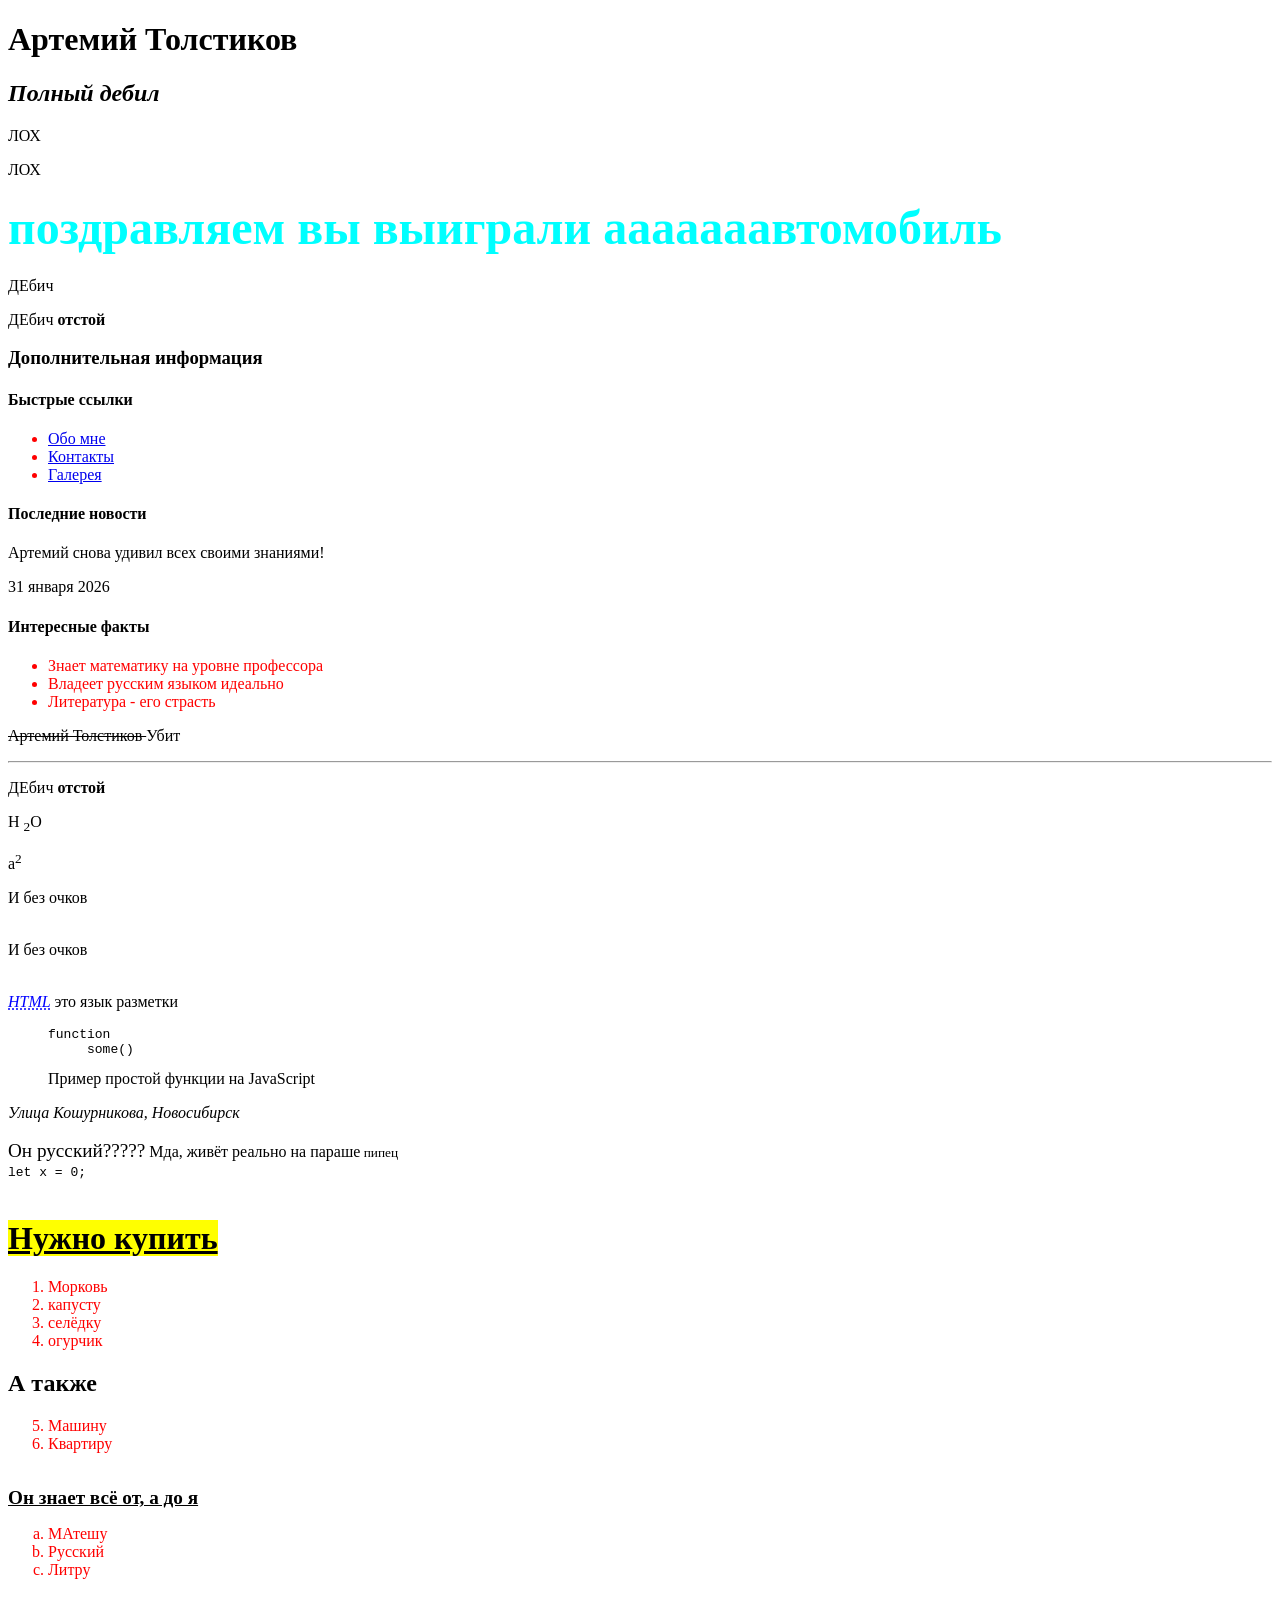
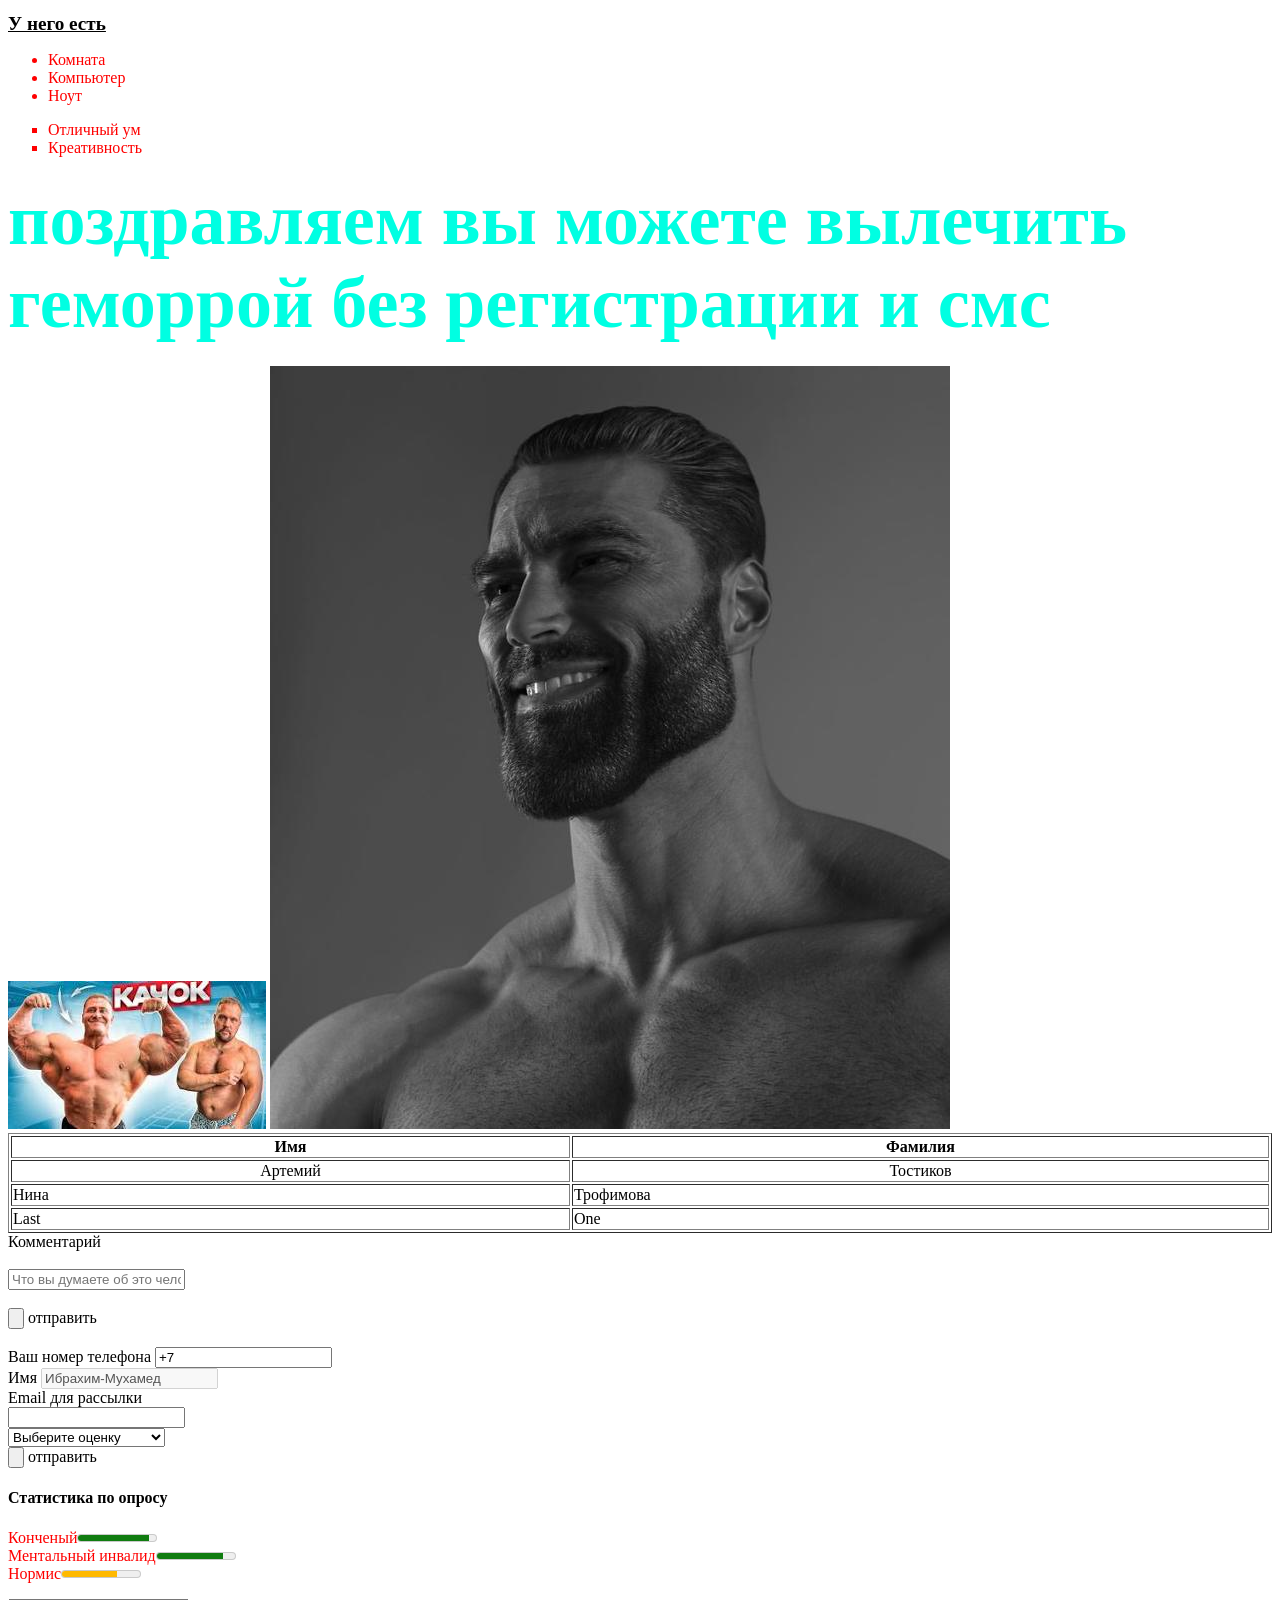
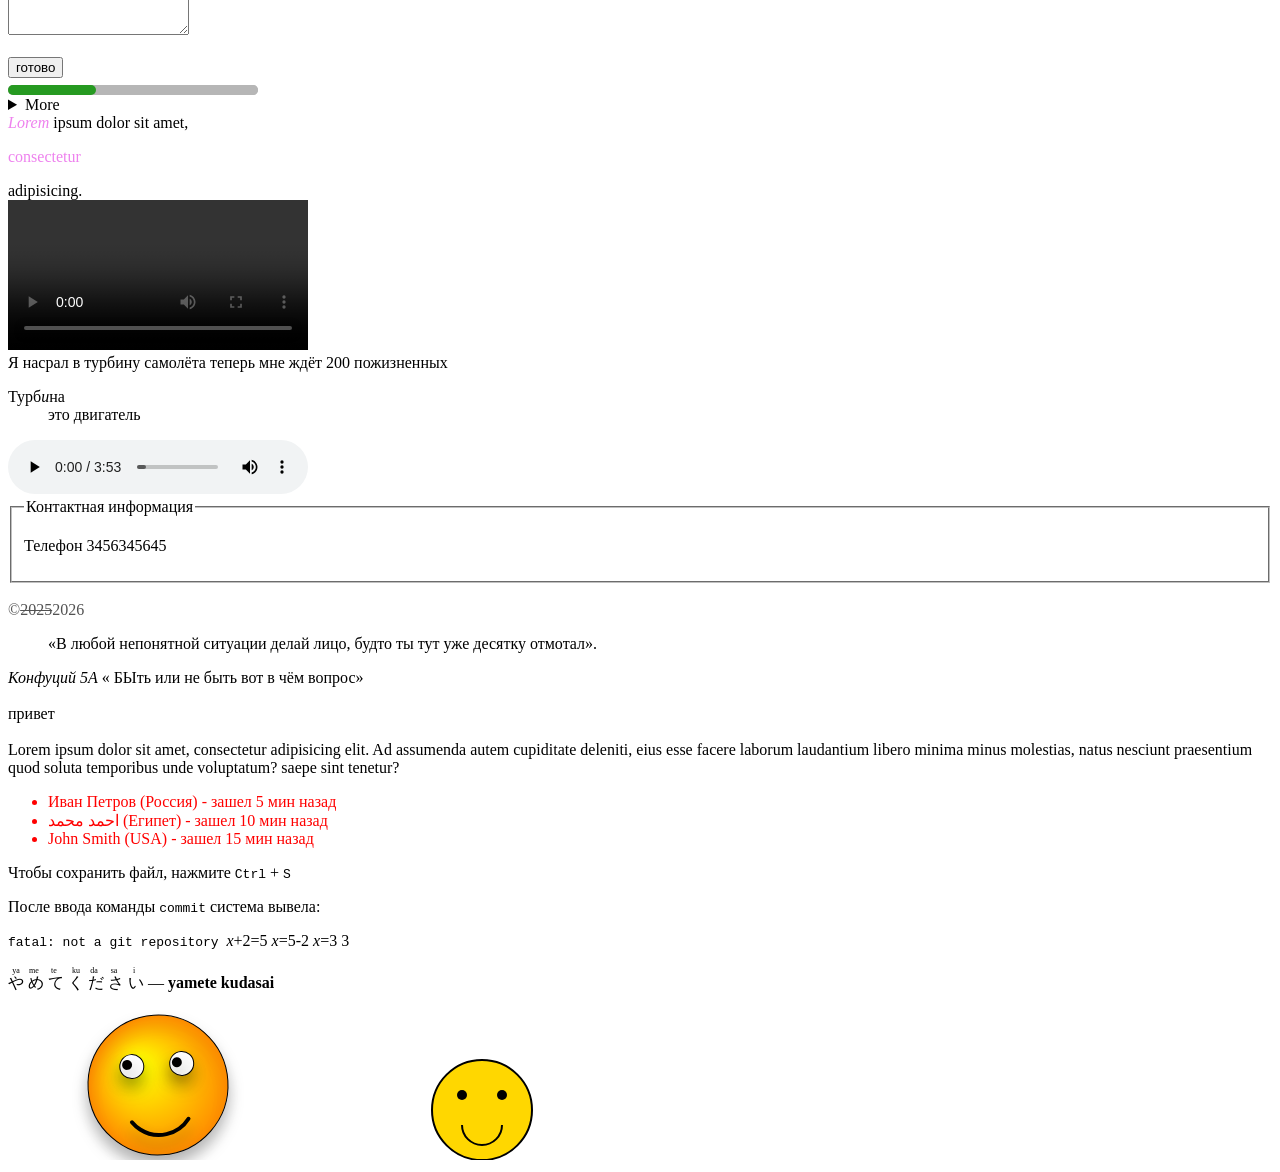
==== Project/index.html @ 72b95112 "hard canvas" ====
<!DOCTYPE html>
<html lang="ru"> <!-- атрибут lang это почти единственный аттрибут к тегу <html> и он указывает на язык(и)
котор(ый/ые) используется в документе-->
<head>
<meta charset="utf-8">
<meta name="author" content="Артемий Толстиков"><!--name,content это разные атрибуты и к одному тегу может быть несколько аттрибутов-->
      <meta name="description" content="Умный человек без очков">
    <meta name="keywords"
    content="Артемий Толстиков,школьник,Умный человек без очков">
    <meta name="robots" content="index, follow"> <!-- Для поисковых роботов -->
    <title> Главная страница </title>
    <link rel="stylesheet" href="css/main.css" ><!--Связывает HTML документ с CSS документом-->

<!--Адаптив от дипсика базовый -->
    <meta name="viewport" content="width=device-width, initial-scale=1.0">
    <style>
        li {
            color: #ff0000
        }

        /* Адаптивные стили */
        img {
            max-width: 100%;
            height: auto;
        }

        table {
            width: 100%;
            max-width: 100%;
            overflow-x: auto;
        }

        @media (max-width: 768px) {
            h1 { font-size: 1.5em; }
            h2 { font-size: 1.2em; }
            body { font-size: 14px; }
        }
    </style><!--тег style позволяет применить определённый css к каком-нибудь в html(лучше так не делать)-->
    <meta http-equiv="X-UA-Compatible" content="IE=edge"> <!--а это тоже базовый адаптив для Internet Explorer-->
</head>
<body>
<header><!--Шапка страницы или секции-->
    <noscript class="noscript"> <!-- тег <noscript> отображает контент только если JavaScript отключен в браузере -->
        <strong>⚠️ Внимание:</strong> Для работы этого сайта требуется JavaScript.
        Пожалуйста, <a href="https://www.enable-javascript.com/ru/" class="noJS_ref">(тык)</a> включите JavaScript в вашем браузере.<button type="button" class="noJS_hide"><svg width="24" height="24" viewBox="0 0 24 24" fill="none" xmlns="http://www.w3.org/2000/svg"><path d="M18 6L6 18M6 6L18 18" stroke="white" stroke-width="2.5" stroke-linecap="round" stroke-linejoin="round"/></svg></button>
    </noscript>
    <div class="noscript"> <!-- обычный блок div, имитирующий уведомление (для тех, у кого JS включен) -->
        <strong>⚠️ Внимание:</strong> Для работы этого сайта требуется JavaScript.
        Пожалуйста, <a href="https://www.enable-javascript.com/ru/" class="noJS_ref">(тык)</a> включите JavaScript в вашем браузере.<button type="button" class="noJS_hide"><svg  viewBox="0 0 24 24" fill="none" xmlns="http://www.w3.org/2000/svg"><path d="M18 6L6 18M6 6L18 18" stroke="white" stroke-width="2.5" stroke-linecap="round" stroke-linejoin="round"/></svg></button>
    </div>
    <hgroup><!--используется для группировки <h(1-6) тегов>-->
    <h1 title="Крутой"> Артемий Толстиков  </h1> <!-- атрибут title можно прописывать к любому тексту -->
<h2> <i>Полный дебил</i> </h2> <!--<h.(число чем больше тем меньше)>позволяет делать заголовки разного размера <i> курсив также курсив <em>-->
<P>ЛОХ</p>
<p>ЛОХ
    <br></p>
<h1 class="link"><a href="https://photos.app.goo.gl/JMEcw82wFBJXXdedA" target="_self" class="ricroll" title="наааажми на меня побыстрее" >поздравляем вы выиграли ааааааавтомобиль</a></h1>
</hgroup>
        <p>ДЕбич</p>
<p>ДЕбич <b>отстой</b></p> <!--<p>переносит текст на другую строку <b>делает текст жирным также есть тег <strong>-->
</header>
<!--предназначен для дополнительного, второстепенного контента, который имеет косвенное отношение к основному содержимому. Это не просто "боковая панель" — это семантический тег со специфическим назначением.

-->
    <aside> <!-- тег <aside> для контента, который косвенно связан с основным (боковые панели, сноски) -->
    <h3>Дополнительная информация</h3>
    <nav><!--Навигационные ссылки-->
        <h4>Быстрые ссылки</h4>
        <ul> <!-- <ul> создает маркированный (неупорядоченный) список -->
            <li><a href="media_source/rickroll.mp4">Обо мне</a></li> <!-- <li> элемент списка -->
            <li><a href="media_source/rickroll.mp4">Контакты</a></li>
            <li><a href="media_source/rickroll.mp4">Галерея</a></li>
        </ul>
    </nav>
    <section> <!-- <section> определяет тематический раздел документа (новости, главы) -->
        <h4>Последние новости</h4>
        <p>Артемий снова удивил всех своими знаниями!</p>
        <time datetime="2026-01-31">31 января 2026</time> <!-- <time> для машиночитаемой даты и времени -->
    </section>
    <section>
        <h4>Интересные факты</h4>
        <ul>
            <li>Знает математику на уровне профессора</li>
            <li>Владеет русским языком идеально</li>
            <li>Литература - его страсть</li>
        </ul>
    </section>
</aside>
<main><p><strike>Артемий Толстиков </strike>Убит</p> <!-- <strike> делает текст перечёркнутым-->
<hr><!-- Создаёт горизонтальную линию на весь экран -->

<p>ДЕбич <strong>отстой</strong></p>
    <p>H <sub>2</sub>O</p><!--<sub> делает символ чуть ниже -->
<p>a<sup>2</sup><br></p><!--<sup> делает символ чуть выше, а <br> делает отступы и своим количеством позволяет это регулировать-->
    И без очков<br><br>
    <p>И без очков<br><br></p>
    <dfn><abbr title="HyperText Markup Language">HTML</abbr> <!-- <abbr> и аргумент title делают пояснение к какой-нибудь аббревиатуре --></dfn>это язык разметки<!--dfn используется для выделения термина-->
 <figure><pre>function
     some()</pre> <figcaption>Пример простой функции на JavaScript</figcaption>
 </figure><!-- тег <pre> создан, для того чтобы выводить текст с сохранением всех пробелов отступов
 тег figure Этот тег является контейнером для самостоятельного контента.
  Самостоятельного — значит, что этот блок контента можно вырвать из контекста страницы (например, перенести в другое место или использовать в другой статье), и он не потеряет своего смысла.

Что можно оборачивать в <figure>?

Изображения (как в вашем коде).

Иллюстрации, диаграммы, графики.

Фрагменты кода (как в вашем примере с <pre>).

Видео или аудио.

Цитаты.

Таблицы с данными.

Стихотворения.
Этот тег ставится внутри <figure> и содержит пояснительный текст к тому, что находится в контейнере. Это может быть заголовок, описание, источник, автор и т.д.

Важное правило: Внутри одного <figure> может быть либо один <figcaption>, либо вообще ни одного. Нельзя вставить две подписи к одной "фигуре".-->
<address>Улица Кошурникова, Новосибирск </address><br><!--в теге <address> принято записывать адреса-->
<big>Он русский?????</big> Мда, живёт реально на параше<small> пипец </small> <br>
<code> let x = 0;</code><br><br> <!-- в теге <code> принято записывать кусочек кода -->
<u><h1><mark>Нужно купить</mark> </h1></u>  <!--Тег <u> нужен, чтобы сделать текст подчёркнутым -->
<ol> <!-- тег <ol> нужен, чтобы создать пронумерованный список -->
    <li>Морковь </li><!-- тег <li> нужен, для того чтобы обозначить определённую единицу в теге <ol> -->
    <li>капусту</li>
    <li>селёдку</li>
    <li> огурчик</li>
</ol>
<h2>А также </h2>
<ol start="5"> <!-- аргумент start к тегу <ol> нужен, для того чтобы начать список с какого либо числа-->
    <li>Машину</li>
    <li>Квартиру</li>
</ol>
<br><big><u title="Не совсем"><strong>Он знает всё от, а до я</strong></u></big>
<ol type="a"> <!-- а аргумент type позволяет задать какой-нибудь тип (например поменять цифры на буквы)-->
    <li>МАтешу</li>
    <li>Русский</li>
    <li>Литру</li>
</ol>

<br><b><u><big>У него есть</big></u></b>
<ul> <!-- тег ul позволяет сделать непронумерованный список-->
    <li>Комната</li>
    <li>Компьютер</li>
    <li>Ноут</li>
</ul>
<ul type="square"> <!-- а аргумент type можно также прописать к тегу <ul>-->
    <li>Отличный ум</li>
    <li>Креативность</li>
</ul>
<h1><a href="media_source/rickroll.mp4" target="_self" class="ricroll"><b><span title="наааажми на меня побыстрее" class="rickroll_gemor" >поздравляем вы можете вылечить геморрой без регистрации и смс</span></b></a></h1>
    <picture> <!-- <picture>: контейнер для адаптивных изображений; позволяет браузеру выбирать лучший источник под экран -->
        <source media=" (min-width: 1024px) " srcset="[data-uri]">
        <source media="(min-width: 768px)" srcset="[data-uri]">
        <img src="[data-uri]" width="258" height="148" alt="гигачад" loading="lazy">
    </picture>
 <picture>
    <source media=" (min-width: 1024px) " srcset="media_source/Gigachad.jpg">
        <source media="(min-width: 768px)" srcset="media_source/Gigachad.jpg">
    <img src="media_source/Gigachad.jpg" width="680" height="763" alt="гигачад" loading="lazy">
 </picture>

        <!--тег <img> позволяет добавить изображение (с помощью атрибута src) атрибут alt позволяет описать изображение (нужно для поисковиков) width и height для изменения размера -->
</main><footer><table border="1px" width="300px" ><!--Атрибут border позволяет создать обводку у таблицы а width размер -->
 <thead>
 <tr>
     <th>Имя</th>
     <th>Фамилия</th> <!--Вот так создаются таблицы все в теге <table> в теге <thead>шапка. А
в теге <tr> находися каждая строчка.Каждый объект находится в теге<td>. в теге <tbody>содержание а в<tfoot> конец таблицы -->
 </tr>
 </thead>
    <tbody>
    <tr align="center"><!--a align может настроить положение текста в таблице-->
        <td>Артемий</td>
        <td>Тостиков</td>
    </tr>
    <tr>
        <td>Нина</td>
        <td>Трофимова</td>
    </tr>
    </tbody>
    <tfoot>
    <tr>
        <td> Last </td>
        <td>One</td>
    </tr>

    </tfoot>
</table>
<form action="" method="post" id="1st. form"><!-- в атрибуте action указывается страничка куда отправляется содержание формы
id создаёт уникальный идентификатор (тех.инфа)
а тег form непосредственно создаёт форму а
 атрибут method выбирает метод передачи данных чаще всего ставят post -->
    <section><!--Тематическая группа контента.-->
    <label for="comment">Комментарий</label><br><br><!--тег label делает Подпись к форме-->
    <input type="text" name="Комментарий" placeholder="Что вы думаете об это человеке" id="comment"><br><br> <!--аргумент type указывает тип объекта а
    name то что в нём находится(это тех информация) placeholder инфу которая написана до того когда ты начат записывать текст-->
    <input type="button" title="send" lang="en" name="send" >   <label>отправить</label><br><br>
    <label for="phone_number">Ваш номер телефона</label> <input type="text" lang="ru" name="telephone number" value="+7" maxlength="12" placeholder="+7-ХХХ-ХХХ-ХХ-ХХ" id="phone_number">
    <!--vacue используется для написания текста который заранее есть в текстовом поле а maxlenght для описания максимального количества символов в форме  -->
  <br>  <label>Имя</label> <input type="text" lang="ru" name="введённое имя" maxlength="12" value="Ибрахим-Мухамед" disabled title="всё, ты зарегался и имя сменить не сможешь ;)">
    </section>
</form>
    <form> <!-- тег <form> без атрибутов часто используется для простых полей ввода -->
    <label for="email">Email для рассылки<br></label> <!-- <label> связывает текст с полем ввода через атрибут for -->
    <input id="email" type="email"> <!-- type="email" проверяет корректность введенного почтового адреса -->
    </form>
<form>
    <label for="rate"> </label>
    <select id="rate"> <!-- <select> создает раскрывающийся список -->
        <option value=""><data value="0">Выберите оценку</data></option> <!-- <option> отдельный пункт списка -->
        <option value="1"><data value="1">Крутой чел</data><!--data это машиночитаемые данные--></option>
        <option value="2"><data value="2">Умненький</data></option>
        <option value="3"><data value="3">Нормис</data></option>
        <option value="4"><data value="4">Туповат</data></option>
        <option value="5"><data value="5">Конченый</data></option>
        <option value="6"><data value="6">Ментальный инвалид</data></option>
    </select><br>
<input type="button" title="send" name="send" lang="en"> отправить
</form>
    <section>
        <h4>Статистика по опросу</h4>
        <ul style="list-style: none; padding-left: 0;">
            <li>Конченый<meter value="9" min="0" max="10" low="3" high="8" optimum="10">9 из 10</meter></li>
            <li>Ментальный инвалид<meter value="8.5" min="0" max="10" low="3" high="8" optimum="10">8.5 из 10</meter></li>
            <li>Нормис<meter value="7" min="0" max="10" low="3" high="8" optimum="10">7 из 10</meter></li>
        </ul>

    </section>
<FORM>
    <label for="my-textarea"></label>
    <textarea id="my-textarea" PLACEHOLDER="введите что-то" maxlength="50">

</textarea><br><br>
    <button type="submit">готово</button> <!--В атрибуте style можно прописывать любой css код-->
    </FORM>
  <div id="html5tag(not_in_all_browsers)"> <div id="html5_easy_progress-bar"><progress max="100" value="35">Loading</progress> </div>
    <!-- тег div создает обычный блок, часто используется для группирования элементов -->
    <details><summary>More</summary>
        <p>Скрытый контент</p>
    </details></div>
<!--Id оотличается от class тем что классы могут быть одинаковыми к разным обьектам а айдишники мдолжны быть оди на странице-->
    <div><i>Lorem</i> ipsum dolor sit amet, <p>consectetur</p> adipisicing.</div>
    <video src="media_source/Bober.mp4" controls>Ваш браузер не поддерживает видео </video>
    <!--По хорошему указывать нужно несколько форматов потому что разные браузеры поддерживают разные форматы вот так <video controls preload="metadata" playsinline>
  <source src="video.mp4" type="video/mp4">
  <source src="video.webm" type="video/webm">
  Ваш браузер не поддерживает видео.
</video>-->
    <article>Я насрал в турбину самолёта теперь мне ждёт 200 пожизненных
        <dl><dt>Турб<em>и</em><!--<em> это смысловое ударение-->на</dt><dd>это двигатель</dd></dl><!--Теги <dl>, <dt>, <dd> — списки определений-->
    </article><!--В этом теге записываются все статейки новости постов для SEO-->
    <audio controls><source src="media_source/music.mp3" type="audio/mpeg">Ваш браузер не поддерживает аудио</audio>
    <fieldset>
        <legend>Контактная информация</legend><p>
        Телефон 3456345645
    </fieldset>
    <script src="javascript/main.js" defer></script><!--Атрибут defer говорит браузеру: "загрузи скрипт в фоновом режиме, но выполни его только тогда, когда весь HTML будет прочитан".-->
    <br> <!--тег <script> вставляет js файл-->

    <!--Ошибка "Element <h1> is not allowed here" возникает из-за того,
     что теги <h1> (заголовки) помещены внутрь строчных элементов <b> и <u>.
      В HTML строчные элементы (phrasing content) не могут содержать блочные элементы (flow content),
       к которым относятся заголовки <h1> – <h6>--><!--ТУт будут модалки-->

    <dialog id="modal">
        что то
        <p>Содержимое модалки</p>
        <button onclick="modal.close()" >Закрыть</button>
    </dialog>
    <div id="podval" >
        &copy<s>2025</s>2026<!--<s> аналог страйк -->
    </div>
    <blockquote> <!-- <blockquote>: используется для выделения длинных цитат из другого источника --> «В любой непонятной ситуации делай лицо, будто ты тут уже десятку отмотал».</blockquote><p>
        <cite> <!-- <cite>: указывает автора или название источника цитаты --> Конфуций 5А</cite>
        <q cite="https://ru.wikipedia.org"> <!-- <q>: короткая встроенная цитата --> БЫть или не быть вот в чём вопрос</q><br><br>
<BDO dir="rtl"><!-- <bdo>: принудительно меняет направление текста -->тевирп</BDO><br><br>
        <span> <!-- <span>: строчный контейнер для выделения части текста --> Lorem ipsum dolor sit amet, consectetur adipisicing elit.
            Ad assumenda autem cupiditate deleniti, eius esse facere laborum lauda<wbr><!-- <wbr>: указывает место возможного переноса слова -->
            ntium libero minima minus molestias, natus nesciunt praesentium quod
            soluta temporibus unde voluptatum?</span> saepe sint tenetur?
    <ul>
        <li><bdi> <!-- <bdi>: (Bi-Directional Isolation) изолирует текст для корректного отображения разных направлений письма --> Иван Петров</bdi> (Россия) - зашел 5 мин назад</li>
        <li><bdi>احمد محمد</bdi><!--Для арабских символов--> (Египет) - зашел 10 мин назад</li>
        <li><bdi>John Smith</bdi> (USA) - зашел 15 мин назад</li>
    </ul>
    <p>Чтобы сохранить файл, нажмите <kbd> <!-- <kbd>: обозначает ввод с клавиатуры (клавиши или команды) --> Ctrl</kbd> + <kbd>S</kbd><!--этот тег для обозначения сочетания клавиш--></p>
    <p>После ввода команды <kbd>commit</kbd> система вывела:</p><samp> <!-- <samp>: используется для вывода сообщений программы или консоли --> fatal: not a git repository </samp>

    <var> <!-- <var>: используется для обозначения переменных --> x</var>+2=5
    <var>x</var>=5-2
    <var>x<!--тег Для переменных--></var>=3  <output> <!-- <output>: представляет результат вычислений или действий пользователя --> 3</output>
    <p>
    <ruby>
        や <rp>(</rp><rt>ya</rt><rp>)</rp> <!-- <rt>: текст аннотации (произношение); <rp>: скобки для старых браузеров -->
        め <rp>(</rp><rt>me</rt><rp>)</rp><!--Эти теги используются для отображения фонетических подсказок (например, чтения иероглифов)
         в японском, китайском, корейском языках. Они помогают указать произношение или пояснение над или рядом с основным текстом.
         <ruby> — основной контейнер, объединяющий текст и аннотацию.

<rt> — собственно аннотация (обычно мелким шрифтом над базовым текстом).

<rp> — запасной текст для браузеров, которые не поддерживают ruby
(они покажут содержимое <rp> в скобках). В современных браузерах не обязателен, но улучшает совместимость.-->
        て <rp>(</rp><rt>te</rt><rp>)</rp>
    </ruby>
    <ruby>
        く <rp>(</rp><rt>ku</rt><rp>)</rp>
        だ <rp>(</rp><rt>da</rt><rp>)</rp>
        さ <rp>(</rp><rt>sa</rt><rp>)</rp>
        い <rp>(</rp><rt>i</rt><rp>)</rp>
    </ruby>
    — <b>yamete kudasai</b>
    </p>
    <!--
        <canvas> – это контейнер для графики, которую можно рисовать скриптами.
        Атрибуты width и height задают размеры холста в пикселях.
        Стили (border, background) добавлены для наглядности, но рисование
        происходит внутри самого canvas независимо от фона.
    -->
    <canvas id="myCanvas"></canvas> <canvas id="simple"></canvas>
</footer>
</body>
</html>
---- Project/css/main.css ----
.rickroll_gemor,
.ricroll {
    color: rgb(0, 255, 226);
    font-size: 1.5em;
}

#html5_easy_progress-bar {
    color: rgb(67, 94, 37);
}

abbr {
    color: blue;
}

div p, div i {
    color: violet;
}

.ricroll {
    text-decoration: none;
    color: aqua;
}

.ricroll:hover {
    text-decoration: underline;
    text-decoration-color: #0f1dd2;
    color: blue;
}

progress {
    width: 250px;
    height: 10px;
    border: none;
}

progress::-webkit-progress-bar {
    background-color: #b6b6b6;
    border-radius: 5px;
}

progress::-webkit-progress-value {
    background-color: #269a21;
    border-radius: 5px;
}

progress {
    background-color: #b6b6b6;
    border-radius: 5px;
}

progress::-moz-progress-bar {
    background-color: #269a21;
    border-radius: 5px;
}

progress {
    color: #269a21;
}

.noJS_hide {
    background: none;
    border: none;
    padding: 0;
    cursor: pointer;
    vertical-align: middle;
    margin-left: 10px;
    z-index: 10000;
}

.noJS_hide svg {
    width: 24px;
    height: 24px;
}

.noJS_ref {
    color: white;
    width: 100px;
    height: auto;
}

#podval {
    color: #525252;
    z-index: 10000000;
    width: 100px;
    height: auto;
}

.noscript {
    display: none;
}

#mycanvas {
    width: 300px;
    height: 200px;
    border: 2px solid #333;
    display: block;
    margin: 20px 0;
    background: #f0f0f0;
}

svg {
    filter: drop-shadow(0 0 1px black) drop-shadow(0 0 1px black);
    width:24px;
    height:24px;
}

canvas {
    margin-right: 20px;
    /* Отступ справа от каждого canvas */
}
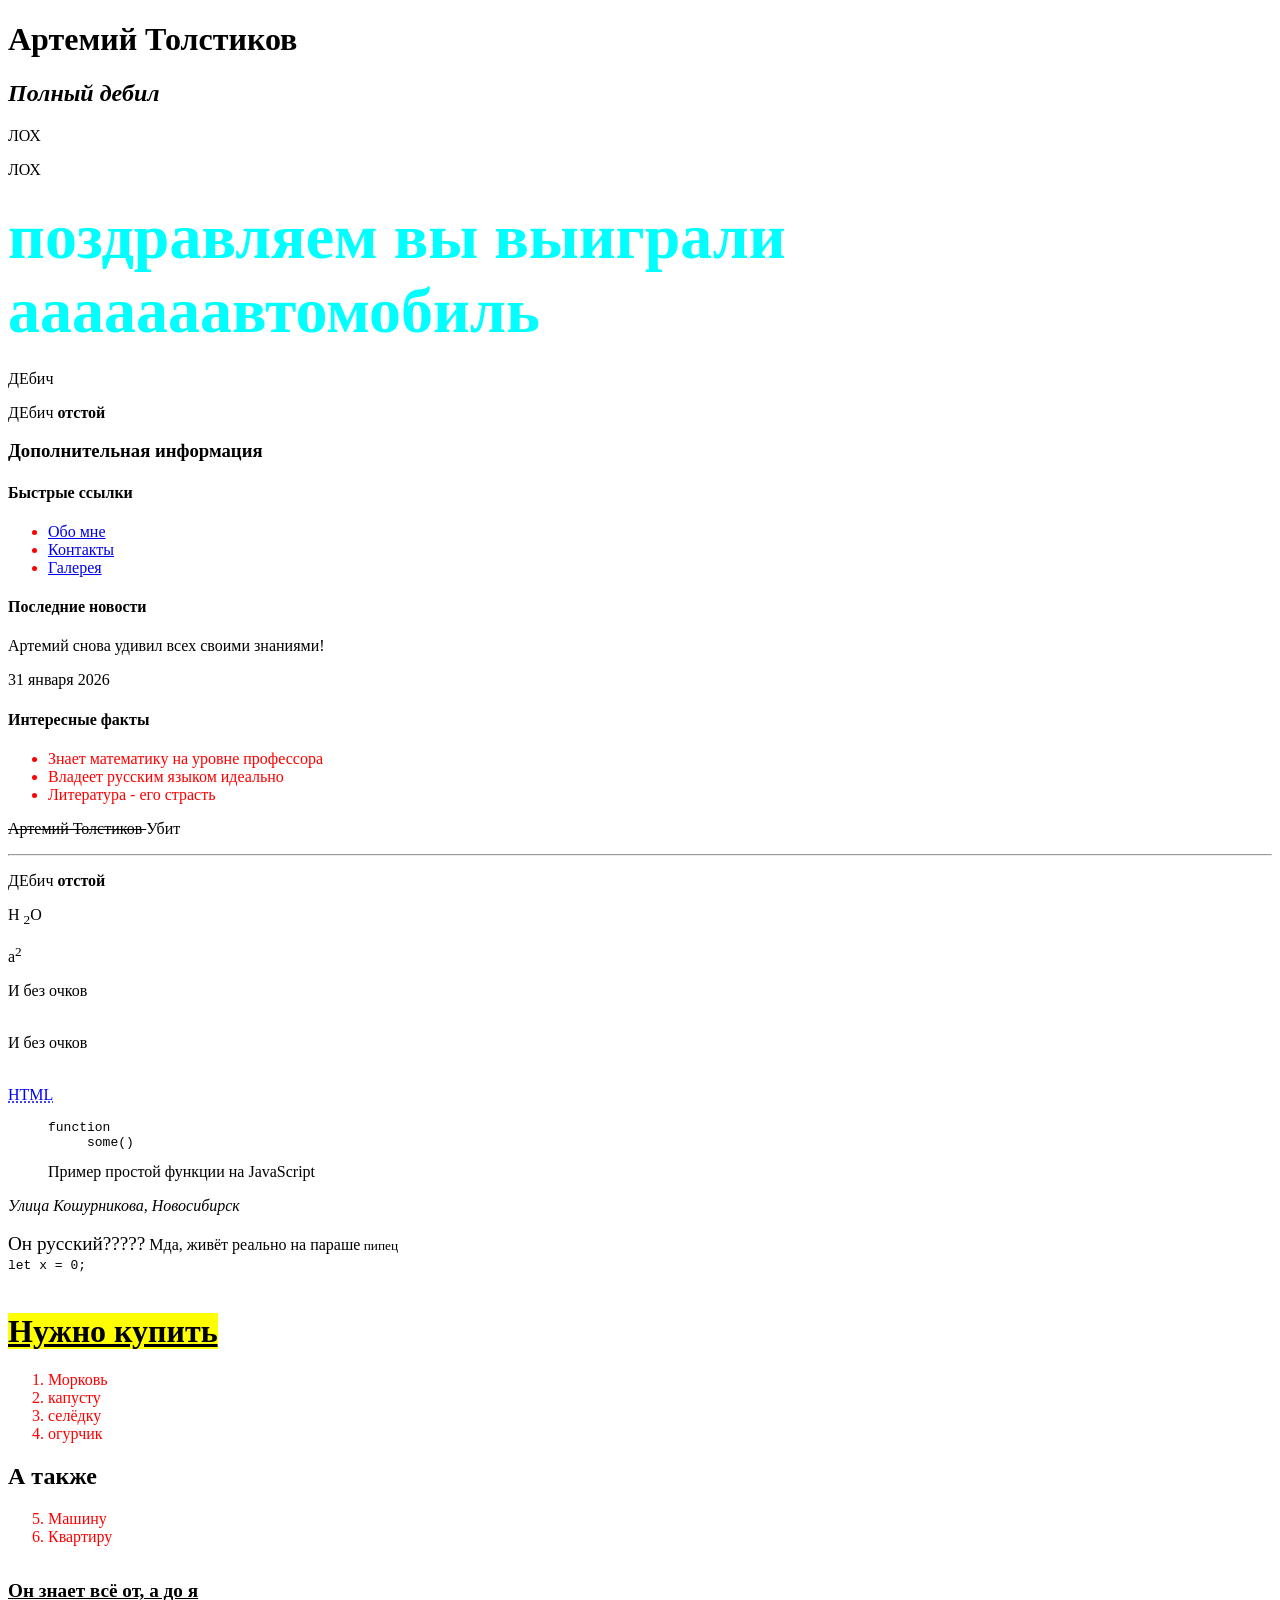
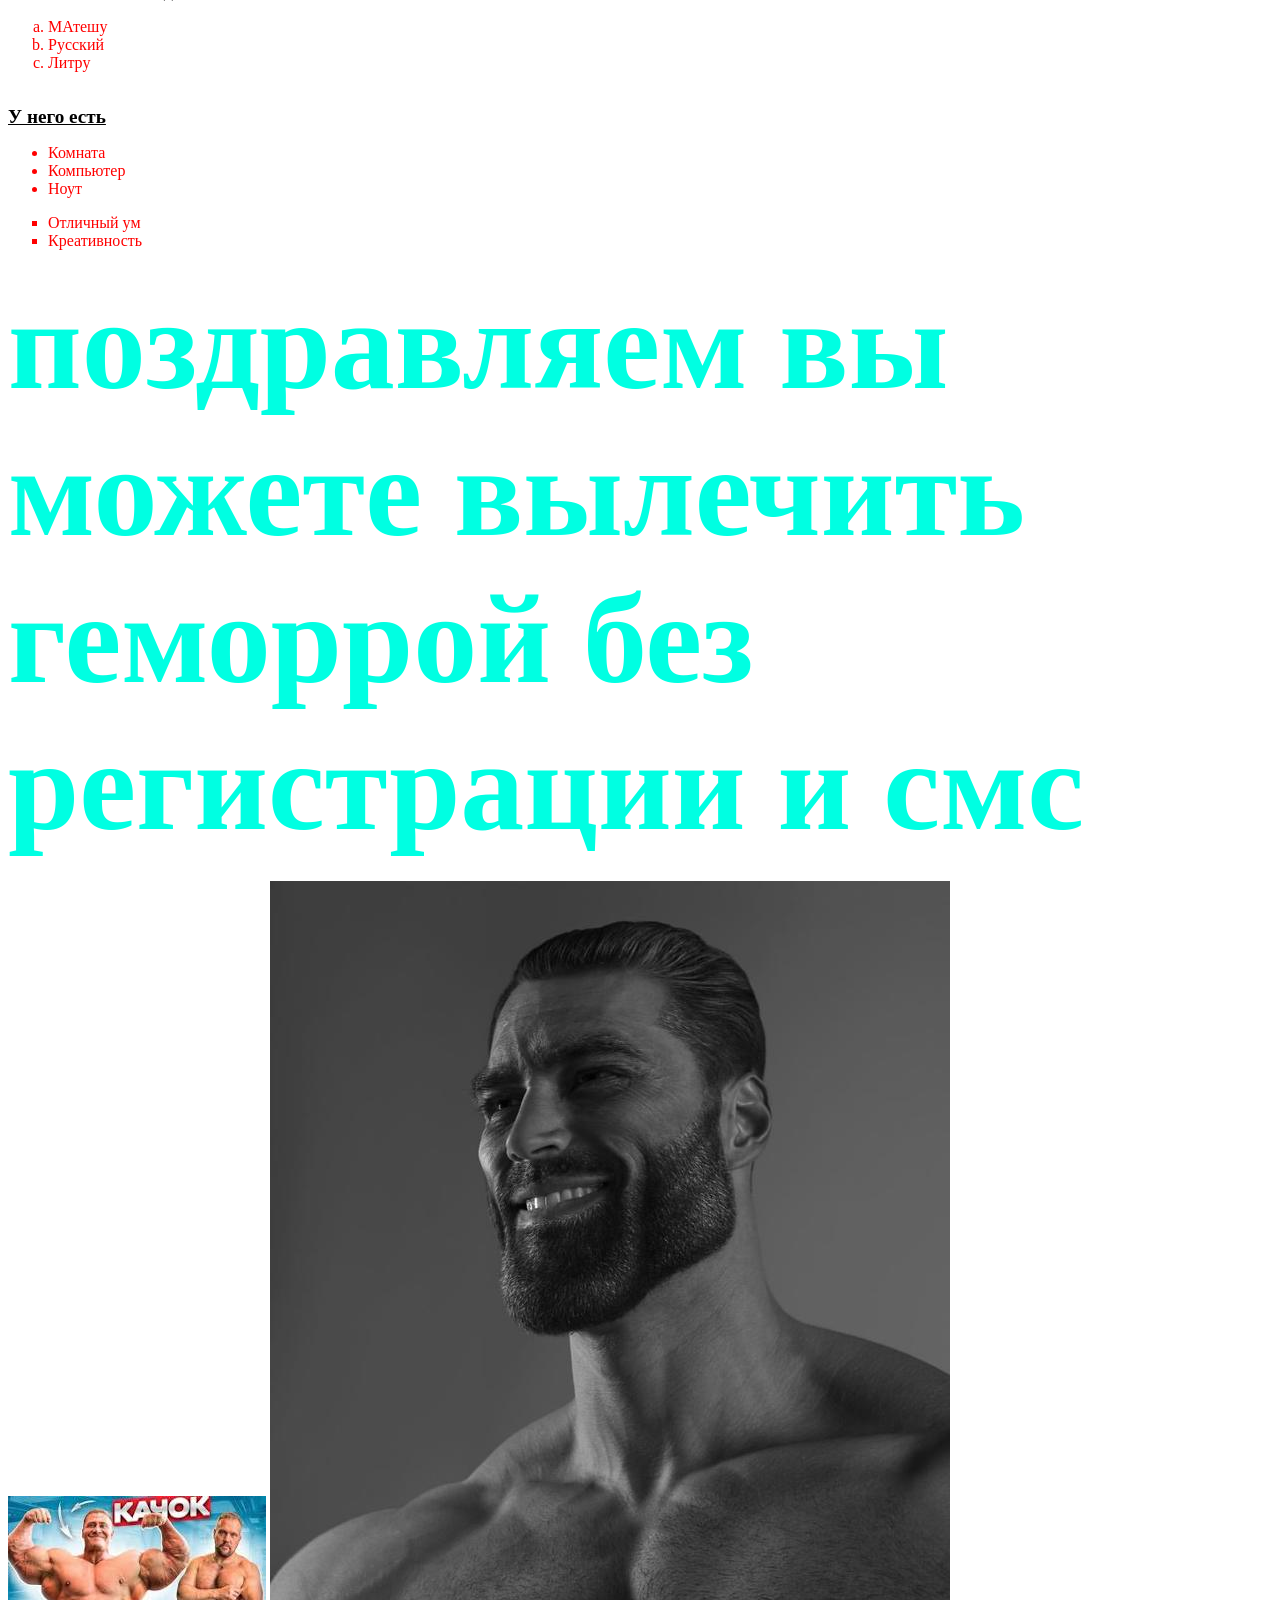
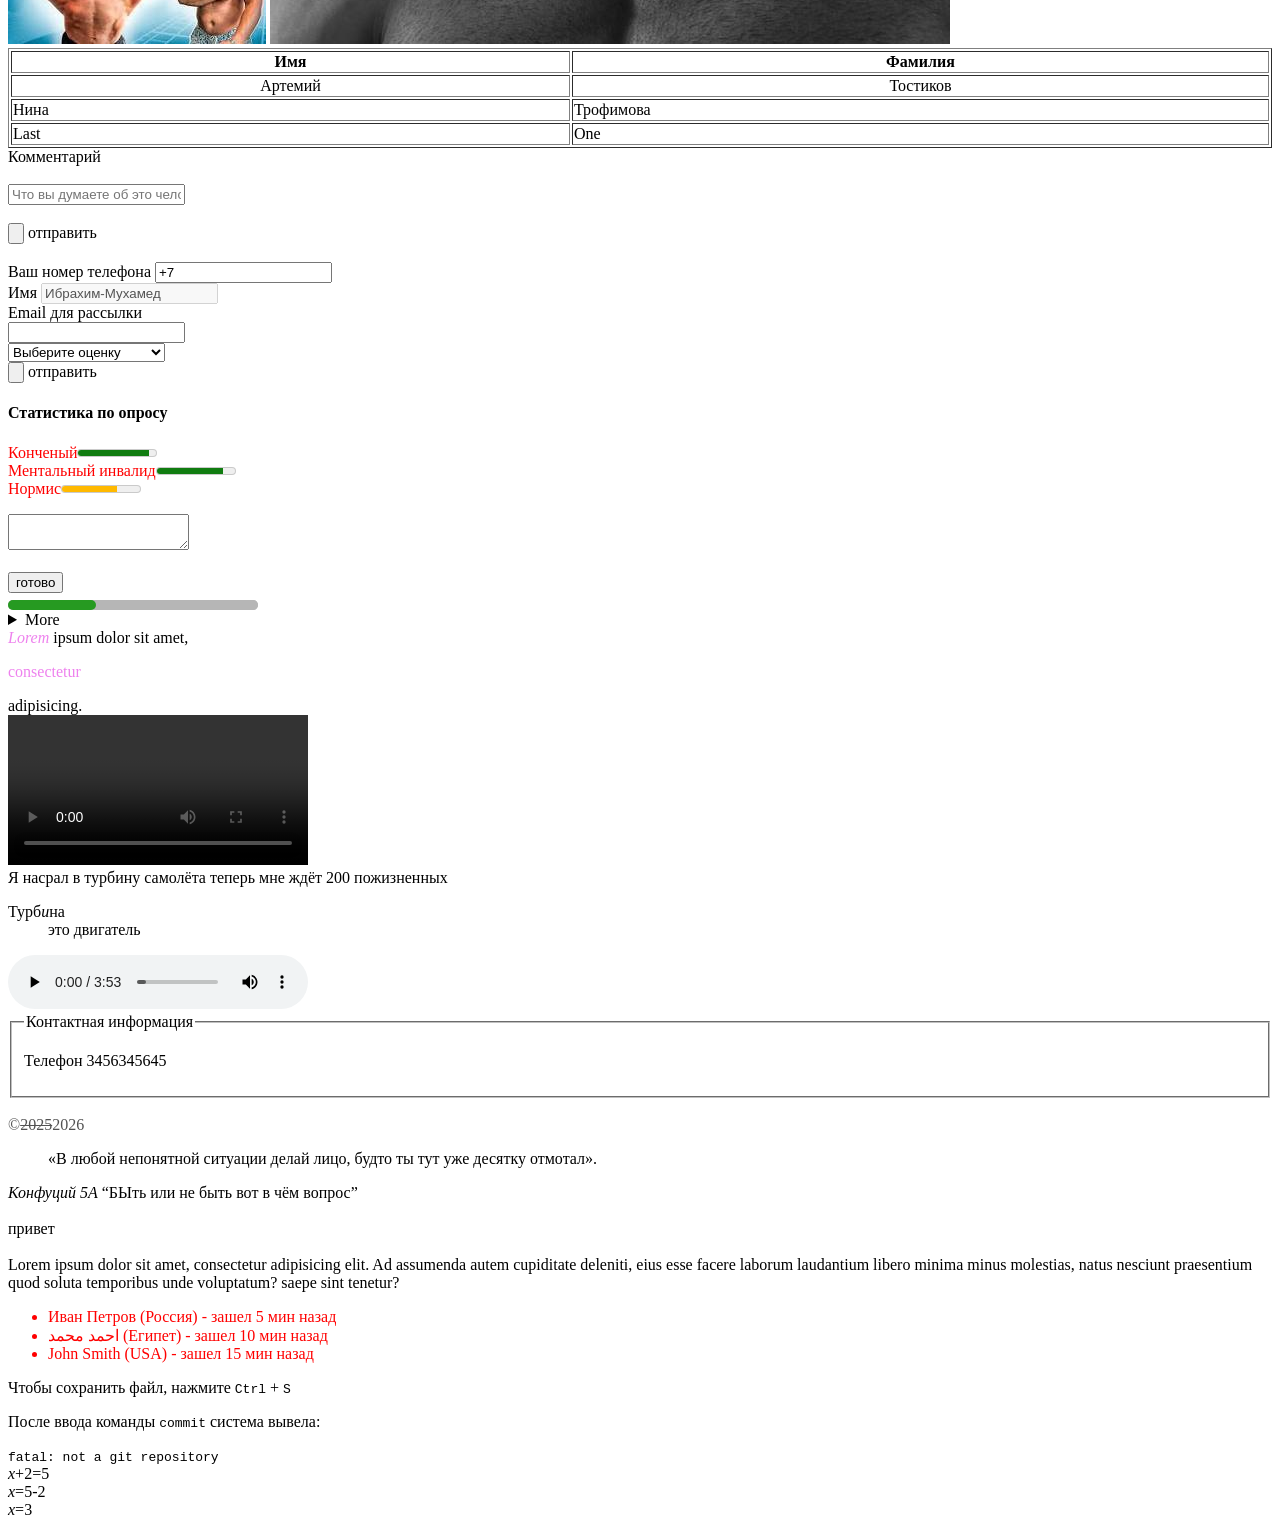
==== commit edd37f18: "var" ====
--- a/Project/index.html
+++ b/Project/index.html
@@ -1,5 +1,5 @@
 <!DOCTYPE html>
-<html lang="ru"> <!-- атрибут lang это почти единственный аттрибут к тегу <html> и он указывает на язык(и)
+<html lang="ru,en" > <!-- атрибут lang это почти единственный аттрибут к тегу <html> и он указывает на язык(и)
 котор(ый/ые) используется в документе-->
 <head>
 <meta charset="utf-8">
@@ -40,42 +40,36 @@
 </head>
 <body>
 <header><!--Шапка страницы или секции-->
-    <noscript class="noscript"> <!-- тег <noscript> отображает контент только если JavaScript отключен в браузере -->
+    <noscript id="no_js_test">
         <strong>⚠️ Внимание:</strong> Для работы этого сайта требуется JavaScript.
-        Пожалуйста, <a href="https://www.enable-javascript.com/ru/" class="noJS_ref">(тык)</a> включите JavaScript в вашем браузере.<button type="button" class="noJS_hide"><svg width="24" height="24" viewBox="0 0 24 24" fill="none" xmlns="http://www.w3.org/2000/svg"><path d="M18 6L6 18M6 6L18 18" stroke="white" stroke-width="2.5" stroke-linecap="round" stroke-linejoin="round"/></svg></button>
+        Пожалуйста, <a href="https://www.enable-javascript.com/ru/" id="noJS_ref">(тык)</a> включите JavaScript в вашем браузере.<button type="button" id="noJS_hide"><svg> <use href="media_source/crest.svg#noJS_hide"></use></svg></button>
     </noscript>
-    <div class="noscript"> <!-- обычный блок div, имитирующий уведомление (для тех, у кого JS включен) -->
-        <strong>⚠️ Внимание:</strong> Для работы этого сайта требуется JavaScript.
-        Пожалуйста, <a href="https://www.enable-javascript.com/ru/" class="noJS_ref">(тык)</a> включите JavaScript в вашем браузере.<button type="button" class="noJS_hide"><svg  viewBox="0 0 24 24" fill="none" xmlns="http://www.w3.org/2000/svg"><path d="M18 6L6 18M6 6L18 18" stroke="white" stroke-width="2.5" stroke-linecap="round" stroke-linejoin="round"/></svg></button>
-    </div>
-    <hgroup><!--используется для группировки <h(1-6) тегов>-->
     <h1 title="Крутой"> Артемий Толстиков  </h1> <!-- атрибут title можно прописывать к любому тексту -->
 <h2> <i>Полный дебил</i> </h2> <!--<h.(число чем больше тем меньше)>позволяет делать заголовки разного размера <i> курсив также курсив <em>-->
 <P>ЛОХ</p>
 <p>ЛОХ
     <br></p>
 <h1 class="link"><a href="https://photos.app.goo.gl/JMEcw82wFBJXXdedA" target="_self" class="ricroll" title="наааажми на меня побыстрее" >поздравляем вы выиграли ааааааавтомобиль</a></h1>
-</hgroup>
-        <p>ДЕбич</p>
+<p>ДЕбич</p>
 <p>ДЕбич <b>отстой</b></p> <!--<p>переносит текст на другую строку <b>делает текст жирным также есть тег <strong>-->
 </header>
 <!--предназначен для дополнительного, второстепенного контента, который имеет косвенное отношение к основному содержимому. Это не просто "боковая панель" — это семантический тег со специфическим назначением.
 
 -->
-    <aside> <!-- тег <aside> для контента, который косвенно связан с основным (боковые панели, сноски) -->
+<aside>
     <h3>Дополнительная информация</h3>
     <nav><!--Навигационные ссылки-->
         <h4>Быстрые ссылки</h4>
-        <ul> <!-- <ul> создает маркированный (неупорядоченный) список -->
-            <li><a href="media_source/rickroll.mp4">Обо мне</a></li> <!-- <li> элемент списка -->
+        <ul>
+            <li><a href="media_source/rickroll.mp4">Обо мне</a></li>
             <li><a href="media_source/rickroll.mp4">Контакты</a></li>
             <li><a href="media_source/rickroll.mp4">Галерея</a></li>
         </ul>
     </nav>
-    <section> <!-- <section> определяет тематический раздел документа (новости, главы) -->
+    <section>
         <h4>Последние новости</h4>
         <p>Артемий снова удивил всех своими знаниями!</p>
-        <time datetime="2026-01-31">31 января 2026</time> <!-- <time> для машиночитаемой даты и времени -->
+        <time datetime="2026-01-31">31 января 2026</time>
     </section>
     <section>
         <h4>Интересные факты</h4>
@@ -94,7 +88,7 @@
 <p>a<sup>2</sup><br></p><!--<sup> делает символ чуть выше, а <br> делает отступы и своим количеством позволяет это регулировать-->
     И без очков<br><br>
     <p>И без очков<br><br></p>
-    <dfn><abbr title="HyperText Markup Language">HTML</abbr> <!-- <abbr> и аргумент title делают пояснение к какой-нибудь аббревиатуре --></dfn>это язык разметки<!--dfn используется для выделения термина-->
+<abbr title="HyperText Markup Language">HTML</abbr> <!-- <abbr> и аргумент title делают пояснение к какой-нибудь аббревиатуре -->
  <figure><pre>function
      some()</pre> <figcaption>Пример простой функции на JavaScript</figcaption>
  </figure><!-- тег <pre> создан, для того чтобы выводить текст с сохранением всех пробелов отступов
@@ -152,11 +146,12 @@
     <li>Креативность</li>
 </ul>
 <h1><a href="media_source/rickroll.mp4" target="_self" class="ricroll"><b><span title="наааажми на меня побыстрее" class="rickroll_gemor" >поздравляем вы можете вылечить геморрой без регистрации и смс</span></b></a></h1>
-    <picture> <!-- <picture>: контейнер для адаптивных изображений; позволяет браузеру выбирать лучший источник под экран -->
+    <picture>
         <source media=" (min-width: 1024px) " srcset="[data-uri]">
         <source media="(min-width: 768px)" srcset="[data-uri]">
         <img src="[data-uri]" width="258" height="148" alt="гигачад" loading="lazy">
     </picture>
+
  <picture>
     <source media=" (min-width: 1024px) " srcset="media_source/Gigachad.jpg">
         <source media="(min-width: 768px)" srcset="media_source/Gigachad.jpg">
@@ -204,14 +199,14 @@
   <br>  <label>Имя</label> <input type="text" lang="ru" name="введённое имя" maxlength="12" value="Ибрахим-Мухамед" disabled title="всё, ты зарегался и имя сменить не сможешь ;)">
     </section>
 </form>
-    <form> <!-- тег <form> без атрибутов часто используется для простых полей ввода -->
-    <label for="email">Email для рассылки<br></label> <!-- <label> связывает текст с полем ввода через атрибут for -->
-    <input id="email" type="email"> <!-- type="email" проверяет корректность введенного почтового адреса -->
+    <form>
+    <label for="email">Email для рассылки<br></label>
+    <input id="email" type="email">
     </form>
 <form>
     <label for="rate"> </label>
-    <select id="rate"> <!-- <select> создает раскрывающийся список -->
-        <option value=""><data value="0">Выберите оценку</data></option> <!-- <option> отдельный пункт списка -->
+    <select id="rate">
+        <option value=""><data value="0">Выберите оценку</data></option>
         <option value="1"><data value="1">Крутой чел</data><!--data это машиночитаемые данные--></option>
         <option value="2"><data value="2">Умненький</data></option>
         <option value="3"><data value="3">Нормис</data></option>
@@ -258,8 +253,7 @@
         <legend>Контактная информация</legend><p>
         Телефон 3456345645
     </fieldset>
-    <script src="javascript/main.js" defer></script><!--Атрибут defer говорит браузеру: "загрузи скрипт в фоновом режиме, но выполни его только тогда, когда весь HTML будет прочитан".-->
-    <br> <!--тег <script> вставляет js файл-->
+    <script src="javascript/main.js"></script><br> <!--тег <script> вставляет js файл-->
 
     <!--Ошибка "Element <h1> is not allowed here" возникает из-за того,
      что теги <h1> (заголовки) помещены внутрь строчных элементов <b> и <u>.
@@ -274,53 +268,26 @@
     <div id="podval" >
         &copy<s>2025</s>2026<!--<s> аналог страйк -->
     </div>
-    <blockquote> <!-- <blockquote>: используется для выделения длинных цитат из другого источника --> «В любой непонятной ситуации делай лицо, будто ты тут уже десятку отмотал».</blockquote><p>
-        <cite> <!-- <cite>: указывает автора или название источника цитаты --> Конфуций 5А</cite>
-        <q cite="https://ru.wikipedia.org"> <!-- <q>: короткая встроенная цитата --> БЫть или не быть вот в чём вопрос</q><br><br>
-<BDO dir="rtl"><!-- <bdo>: принудительно меняет направление текста -->тевирп</BDO><br><br>
-        <span> <!-- <span>: строчный контейнер для выделения части текста --> Lorem ipsum dolor sit amet, consectetur adipisicing elit.
-            Ad assumenda autem cupiditate deleniti, eius esse facere laborum lauda<wbr><!-- <wbr>: указывает место возможного переноса слова -->
+    <blockquote> «В любой непонятной ситуации делай лицо, будто ты тут уже десятку отмотал».</blockquote><p>
+        <cite> Конфуций 5А</cite>
+        <q cite="https://ru.wikipedia.org">БЫть или не быть вот в чём вопрос</q><br><br>
+<BDO dir="rtl">тевирп</BDO><br><br><!--этот тег используется для изменения направления текста-->
+        <span>Lorem ipsum dolor sit amet, consectetur adipisicing elit.
+            Ad assumenda autem cupiditate deleniti, eius esse facere laborum lauda<wbr><!--создаёт перенос если не хватает места-->
             ntium libero minima minus molestias, natus nesciunt praesentium quod
             soluta temporibus unde voluptatum?</span> saepe sint tenetur?
     <ul>
-        <li><bdi> <!-- <bdi>: (Bi-Directional Isolation) изолирует текст для корректного отображения разных направлений письма --> Иван Петров</bdi> (Россия) - зашел 5 мин назад</li>
+        <li><bdi>Иван Петров</bdi> (Россия) - зашел 5 мин назад</li>
         <li><bdi>احمد محمد</bdi><!--Для арабских символов--> (Египет) - зашел 10 мин назад</li>
         <li><bdi>John Smith</bdi> (USA) - зашел 15 мин назад</li>
     </ul>
-    <p>Чтобы сохранить файл, нажмите <kbd> <!-- <kbd>: обозначает ввод с клавиатуры (клавиши или команды) --> Ctrl</kbd> + <kbd>S</kbd><!--этот тег для обозначения сочетания клавиш--></p>
-    <p>После ввода команды <kbd>commit</kbd> система вывела:</p><samp> <!-- <samp>: используется для вывода сообщений программы или консоли --> fatal: not a git repository </samp>
-
-    <var> <!-- <var>: используется для обозначения переменных --> x</var>+2=5
-    <var>x</var>=5-2
-    <var>x<!--тег Для переменных--></var>=3  <output> <!-- <output>: представляет результат вычислений или действий пользователя --> 3</output>
-    <p>
-    <ruby>
-        や <rp>(</rp><rt>ya</rt><rp>)</rp> <!-- <rt>: текст аннотации (произношение); <rp>: скобки для старых браузеров -->
-        め <rp>(</rp><rt>me</rt><rp>)</rp><!--Эти теги используются для отображения фонетических подсказок (например, чтения иероглифов)
-         в японском, китайском, корейском языках. Они помогают указать произношение или пояснение над или рядом с основным текстом.
-         <ruby> — основной контейнер, объединяющий текст и аннотацию.
-
-<rt> — собственно аннотация (обычно мелким шрифтом над базовым текстом).
-
-<rp> — запасной текст для браузеров, которые не поддерживают ruby
-(они покажут содержимое <rp> в скобках). В современных браузерах не обязателен, но улучшает совместимость.-->
-        て <rp>(</rp><rt>te</rt><rp>)</rp>
-    </ruby>
-    <ruby>
-        く <rp>(</rp><rt>ku</rt><rp>)</rp>
-        だ <rp>(</rp><rt>da</rt><rp>)</rp>
-        さ <rp>(</rp><rt>sa</rt><rp>)</rp>
-        い <rp>(</rp><rt>i</rt><rp>)</rp>
-    </ruby>
-    — <b>yamete kudasai</b>
-    </p>
-    <!--
-        <canvas> – это контейнер для графики, которую можно рисовать скриптами.
-        Атрибуты width и height задают размеры холста в пикселях.
-        Стили (border, background) добавлены для наглядности, но рисование
-        происходит внутри самого canvas независимо от фона.
-    -->
-    <canvas id="myCanvas"></canvas> <canvas id="simple"></canvas>
+    <p>Чтобы сохранить файл, нажмите <kbd>Ctrl</kbd> + <kbd>S</kbd><!--этот тег для обозначения сочетания клавиш--></p>
+    <p>После ввода команды <kbd>commit</kbd> система вывела:</p><samp>fatal: not a git repository </samp><br>
+    <var>x</var>+2=5<br>
+    <var>x</var>=5-2<br>
+    <var>x<!--тег Для переменных--></var>=3
+
+
 </footer>
 </body>
 </html>
--- a/Project/css/main.css
+++ b/Project/css/main.css
@@ -1,7 +1,8 @@
 .rickroll_gemor,
 .ricroll {
+
     color: rgb(0, 255, 226);
-    font-size: 1.5em;
+    font-size:2em;
 }
 
 #html5_easy_progress-bar {
@@ -16,7 +17,9 @@
     color: violet;
 }
 
+/*Вот таким образом можно приписывать различные стили к селекторам */
 .ricroll {
+
     text-decoration: none;
     color: aqua;
 }
@@ -27,12 +30,16 @@
     color: blue;
 }
 
+/* Псевдоклассы можно применять к любым обьектам  */
+
+/* Общие стили */
 progress {
     width: 250px;
     height: 10px;
-    border: none;
+    border: none; /* Убираем стандартную рамку */
 }
 
+/* Стилизация для WebKit-браузеров */
 progress::-webkit-progress-bar {
     background-color: #b6b6b6;
     border-radius: 5px;
@@ -43,6 +50,7 @@
     border-radius: 5px;
 }
 
+/* Стилизация для Firefox */
 progress {
     background-color: #b6b6b6;
     border-radius: 5px;
@@ -53,58 +61,62 @@
     border-radius: 5px;
 }
 
+/* Стилизация для Internet Explorer */
 progress {
-    color: #269a21;
+    color: #269a21; /* Меняет цвет полоски в IE10+ */
+}
+#no_js_test{
+background: #ff6b6b;/*Цвет текста*/
+    color: white;
+    padding: 20px;/*Отступы*/
+    text-align: center;/*Выравнивание по центру*/
+    position: fixed;/*Фиксирование*/
+    top: 0;
+    left: 0;
+    right: 0;
+    z-index: 9999/*Приоритет наложения, местоположение*/
+}
+#noJS_hide{
+    color:white;
+    z-index: 10000;
+    width:88px;
+    height:auto;
+}
+#noJS_ref{
+    color: white;
+    width:100px;
+    height:auto;
 }
 
-.noJS_hide {
-    background: none;
-    border: none;
-    padding: 0;
-    cursor: pointer;
-    vertical-align: middle;
-    margin-left: 10px;
-    z-index: 10000;
+.bigger {
+    font-size: 1.5em;
+}
+#bigger1{
+    font-size: 1.5em;
 }
 
-.noJS_hide svg {
-    width: 24px;
-    height: 24px;
-}
-
-.noJS_ref {
-    color: white;
-    width: 100px;
-    height: auto;
-}
-
-#podval {
+#podval{
     color: #525252;
     z-index: 10000000;
     width: 100px;
-    height: auto;
+    height:auto;
+
+
 }
 
-.noscript {
-    display: none;
+
+
+noscript{
+    background: #ff6b6b;/*Цвет текста*/
+    color: white;
+    padding: 20px;/*Отступы*/
+    text-align: center;/*Выравнивание по центру*/
+    position: fixed;/*Фиксирование*/
+    top: 0;
+    left: 0;
+    right: 0;
+    z-index: 9999/*Приоритет наложения, местоположение*/
 }
 
-#mycanvas {
-    width: 300px;
-    height: 200px;
-    border: 2px solid #333;
-    display: block;
-    margin: 20px 0;
-    background: #f0f0f0;
-}
 
-svg {
-    filter: drop-shadow(0 0 1px black) drop-shadow(0 0 1px black);
-    width:24px;
-    height:24px;
-}
 
-canvas {
-    margin-right: 20px;
-    /* Отступ справа от каждого canvas */
-}
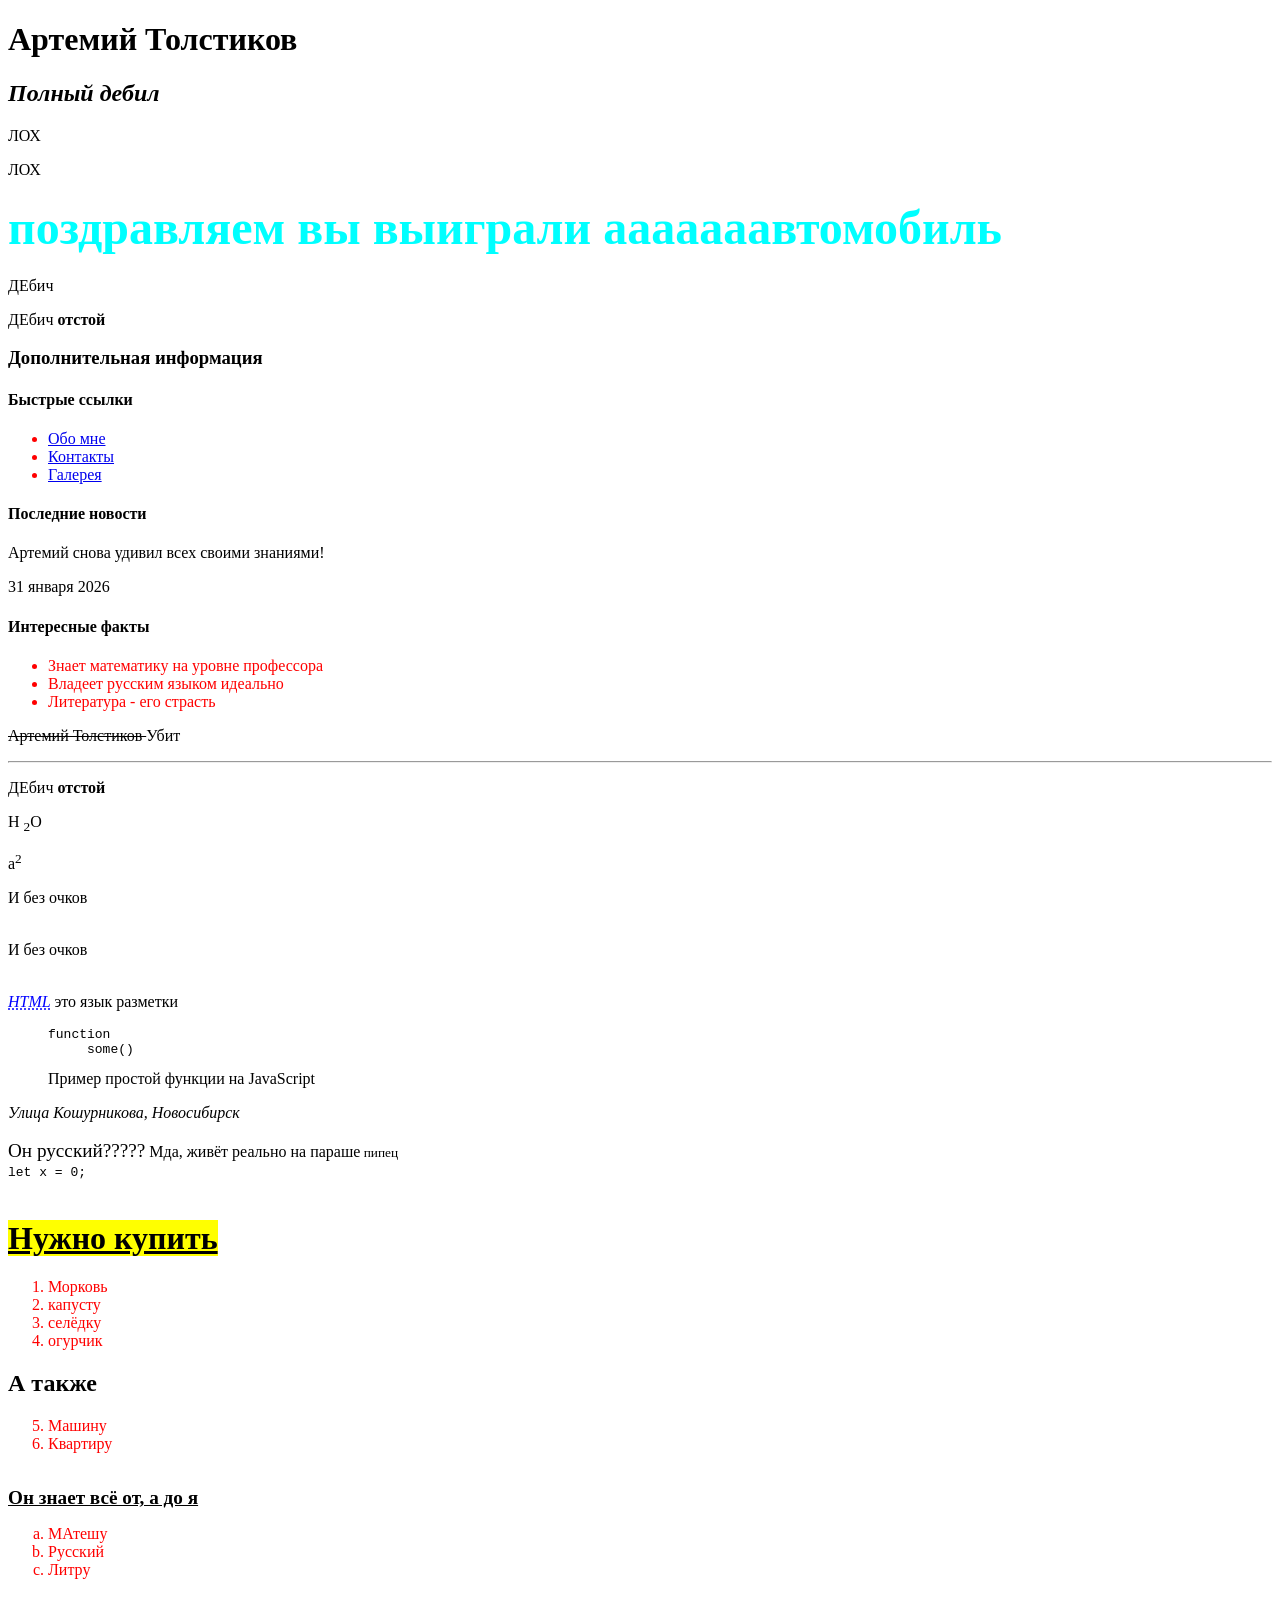
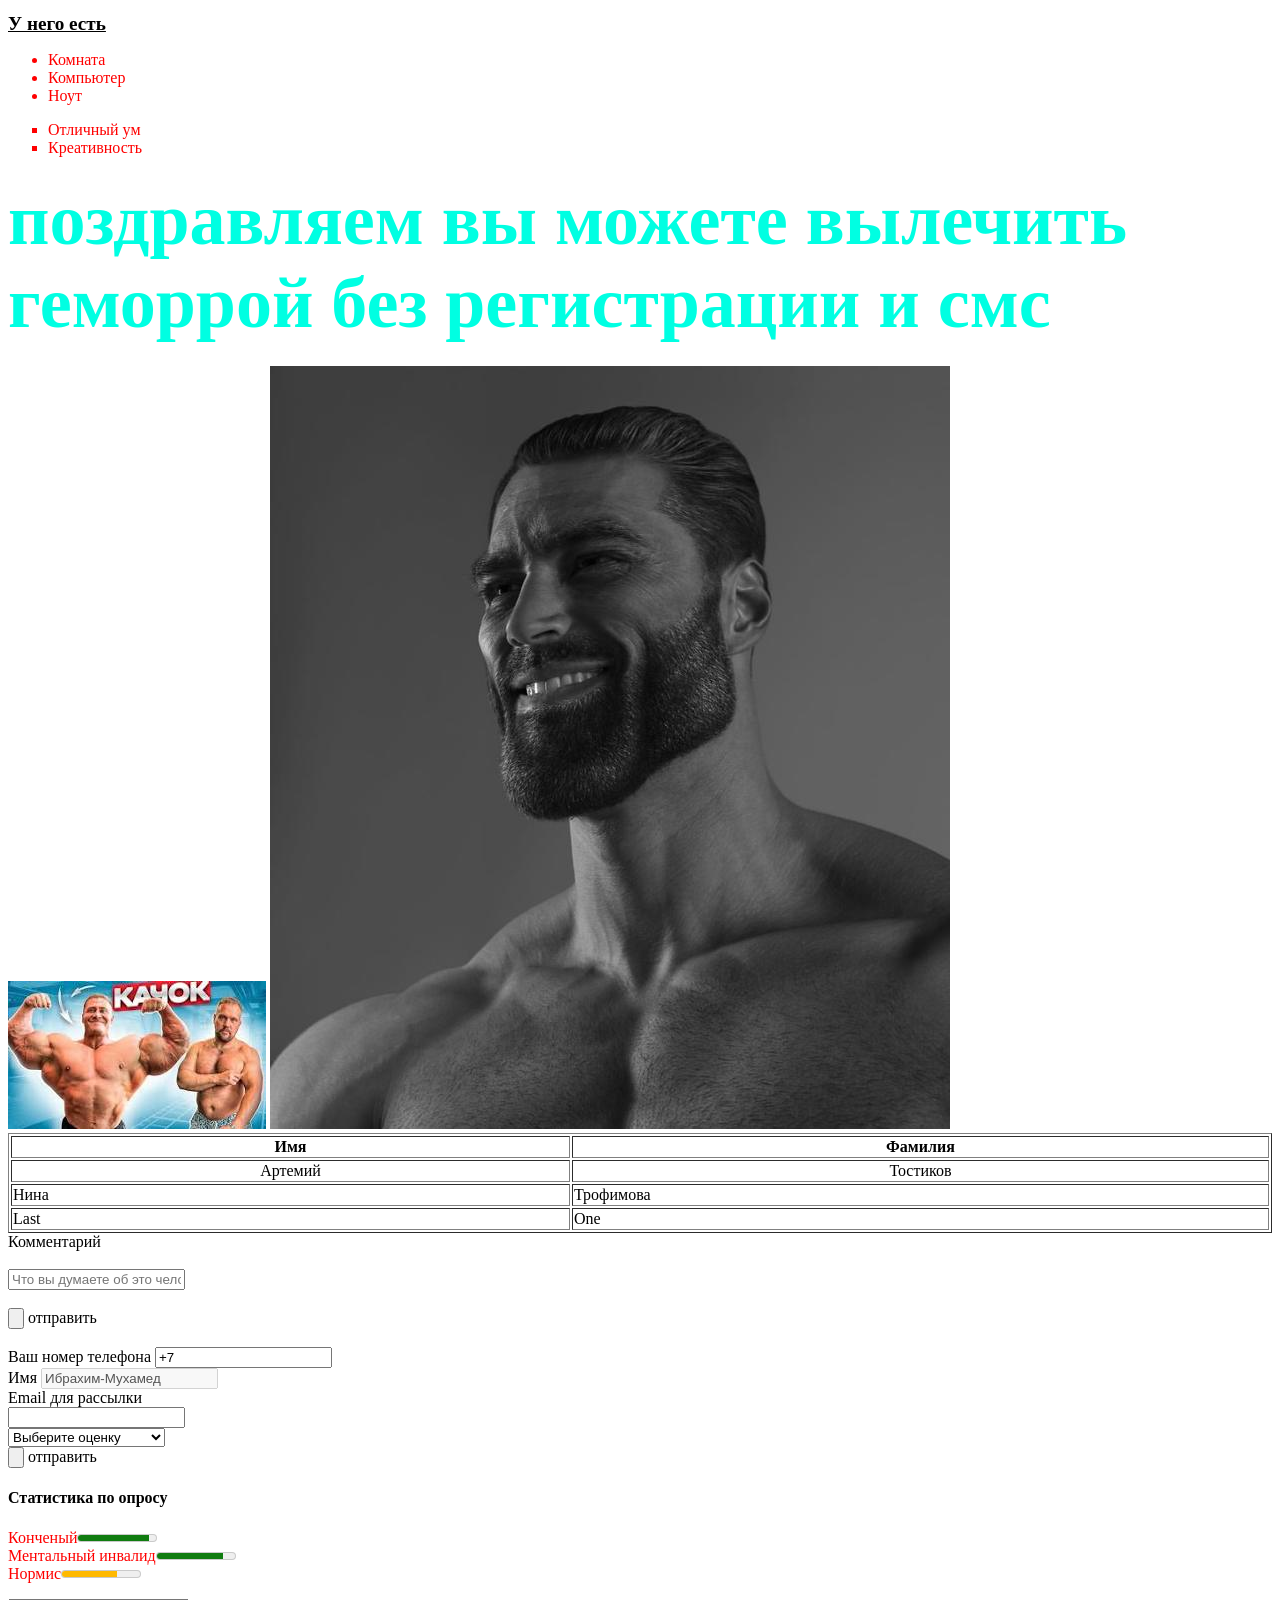
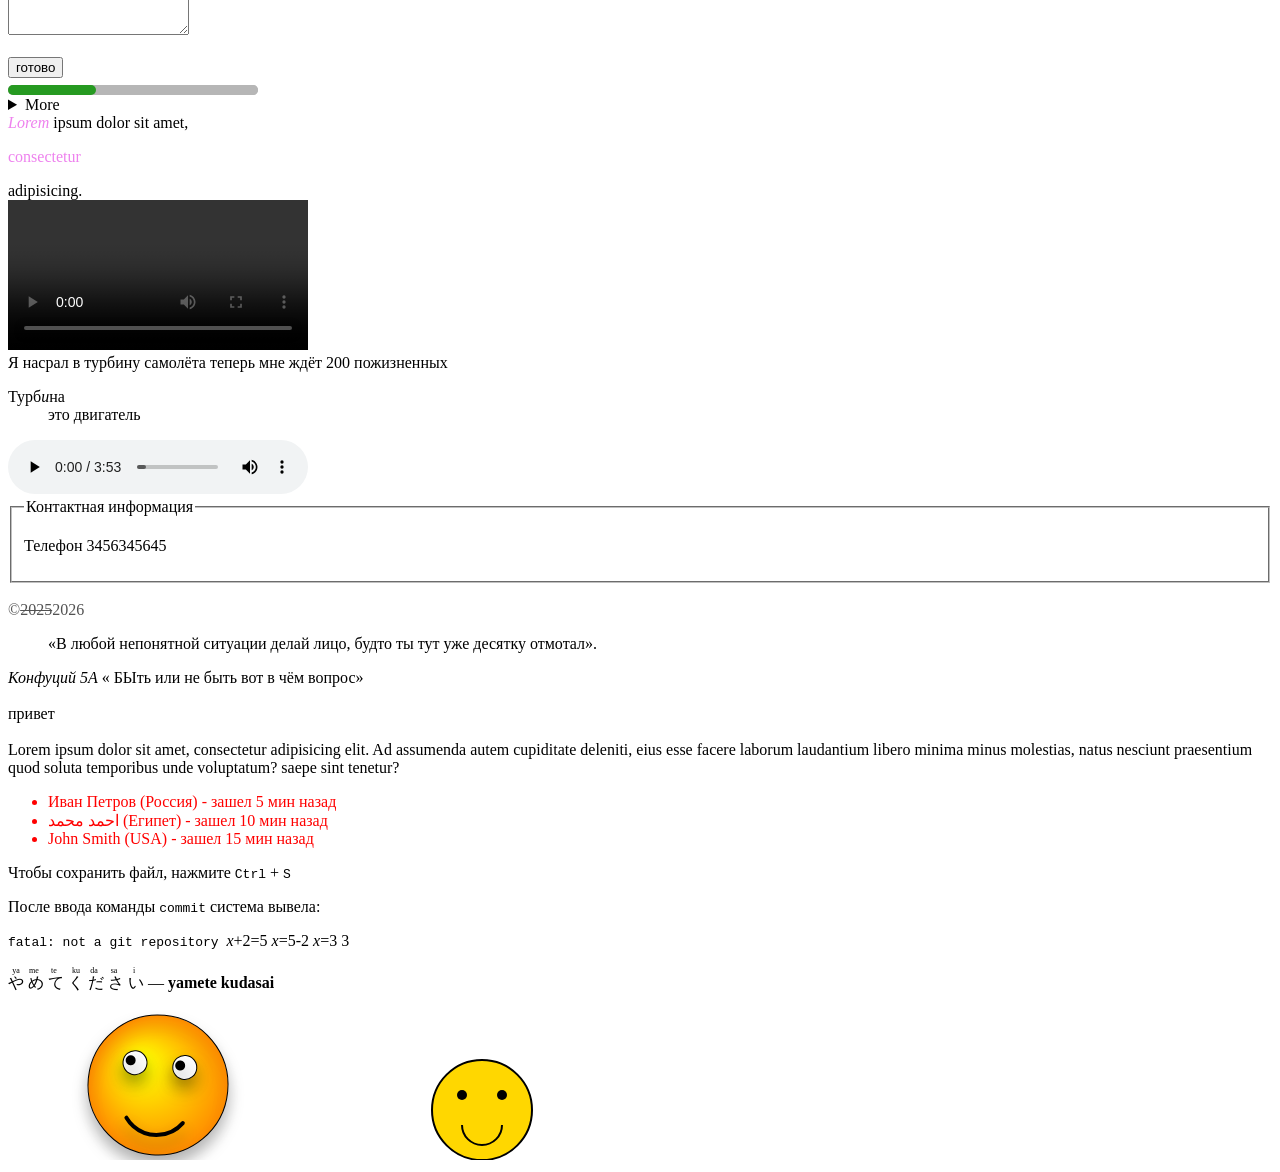
==== commit 51888a20: "conflict_solve" ====
--- a/Project/index.html
+++ b/Project/index.html
@@ -1,5 +1,5 @@
 <!DOCTYPE html>
-<html lang="ru,en" > <!-- атрибут lang это почти единственный аттрибут к тегу <html> и он указывает на язык(и)
+<html lang="ru"> <!-- атрибут lang это почти единственный аттрибут к тегу <html> и он указывает на язык(и)
 котор(ый/ые) используется в документе-->
 <head>
 <meta charset="utf-8">
@@ -40,36 +40,42 @@
 </head>
 <body>
 <header><!--Шапка страницы или секции-->
-    <noscript id="no_js_test">
+    <noscript class="noscript"> <!-- тег <noscript> отображает контент только если JavaScript отключен в браузере -->
         <strong>⚠️ Внимание:</strong> Для работы этого сайта требуется JavaScript.
-        Пожалуйста, <a href="https://www.enable-javascript.com/ru/" id="noJS_ref">(тык)</a> включите JavaScript в вашем браузере.<button type="button" id="noJS_hide"><svg> <use href="media_source/crest.svg#noJS_hide"></use></svg></button>
+        Пожалуйста, <a href="https://www.enable-javascript.com/ru/" class="noJS_ref">(тык)</a> включите JavaScript в вашем браузере.<button type="button" class="noJS_hide"><svg width="24" height="24" viewBox="0 0 24 24" fill="none" xmlns="http://www.w3.org/2000/svg"><path d="M18 6L6 18M6 6L18 18" stroke="white" stroke-width="2.5" stroke-linecap="round" stroke-linejoin="round"/></svg></button>
     </noscript>
+    <div class="noscript"> <!-- обычный блок div, имитирующий уведомление (для тех, у кого JS включен) -->
+        <strong>⚠️ Внимание:</strong> Для работы этого сайта требуется JavaScript.
+        Пожалуйста, <a href="https://www.enable-javascript.com/ru/" class="noJS_ref">(тык)</a> включите JavaScript в вашем браузере.<button type="button" class="noJS_hide"><svg  viewBox="0 0 24 24" fill="none" xmlns="http://www.w3.org/2000/svg"><path d="M18 6L6 18M6 6L18 18" stroke="white" stroke-width="2.5" stroke-linecap="round" stroke-linejoin="round"/></svg></button>
+    </div>
+    <hgroup><!--используется для группировки <h(1-6) тегов>-->
     <h1 title="Крутой"> Артемий Толстиков  </h1> <!-- атрибут title можно прописывать к любому тексту -->
 <h2> <i>Полный дебил</i> </h2> <!--<h.(число чем больше тем меньше)>позволяет делать заголовки разного размера <i> курсив также курсив <em>-->
 <P>ЛОХ</p>
 <p>ЛОХ
     <br></p>
 <h1 class="link"><a href="https://photos.app.goo.gl/JMEcw82wFBJXXdedA" target="_self" class="ricroll" title="наааажми на меня побыстрее" >поздравляем вы выиграли ааааааавтомобиль</a></h1>
-<p>ДЕбич</p>
+</hgroup>
+        <p>ДЕбич</p>
 <p>ДЕбич <b>отстой</b></p> <!--<p>переносит текст на другую строку <b>делает текст жирным также есть тег <strong>-->
 </header>
 <!--предназначен для дополнительного, второстепенного контента, который имеет косвенное отношение к основному содержимому. Это не просто "боковая панель" — это семантический тег со специфическим назначением.
 
 -->
-<aside>
+    <aside> <!-- тег <aside> для контента, который косвенно связан с основным (боковые панели, сноски) -->
     <h3>Дополнительная информация</h3>
     <nav><!--Навигационные ссылки-->
         <h4>Быстрые ссылки</h4>
-        <ul>
-            <li><a href="media_source/rickroll.mp4">Обо мне</a></li>
+        <ul> <!-- <ul> создает маркированный (неупорядоченный) список -->
+            <li><a href="media_source/rickroll.mp4">Обо мне</a></li> <!-- <li> элемент списка -->
             <li><a href="media_source/rickroll.mp4">Контакты</a></li>
             <li><a href="media_source/rickroll.mp4">Галерея</a></li>
         </ul>
     </nav>
-    <section>
+    <section> <!-- <section> определяет тематический раздел документа (новости, главы) -->
         <h4>Последние новости</h4>
         <p>Артемий снова удивил всех своими знаниями!</p>
-        <time datetime="2026-01-31">31 января 2026</time>
+        <time datetime="2026-01-31">31 января 2026</time> <!-- <time> для машиночитаемой даты и времени -->
     </section>
     <section>
         <h4>Интересные факты</h4>
@@ -88,7 +94,7 @@
 <p>a<sup>2</sup><br></p><!--<sup> делает символ чуть выше, а <br> делает отступы и своим количеством позволяет это регулировать-->
     И без очков<br><br>
     <p>И без очков<br><br></p>
-<abbr title="HyperText Markup Language">HTML</abbr> <!-- <abbr> и аргумент title делают пояснение к какой-нибудь аббревиатуре -->
+    <dfn><abbr title="HyperText Markup Language">HTML</abbr> <!-- <abbr> и аргумент title делают пояснение к какой-нибудь аббревиатуре --></dfn>это язык разметки<!--dfn используется для выделения термина-->
  <figure><pre>function
      some()</pre> <figcaption>Пример простой функции на JavaScript</figcaption>
  </figure><!-- тег <pre> создан, для того чтобы выводить текст с сохранением всех пробелов отступов
@@ -146,12 +152,11 @@
     <li>Креативность</li>
 </ul>
 <h1><a href="media_source/rickroll.mp4" target="_self" class="ricroll"><b><span title="наааажми на меня побыстрее" class="rickroll_gemor" >поздравляем вы можете вылечить геморрой без регистрации и смс</span></b></a></h1>
-    <picture>
+    <picture> <!-- <picture>: контейнер для адаптивных изображений; позволяет браузеру выбирать лучший источник под экран -->
         <source media=" (min-width: 1024px) " srcset="[data-uri]">
         <source media="(min-width: 768px)" srcset="[data-uri]">
         <img src="[data-uri]" width="258" height="148" alt="гигачад" loading="lazy">
     </picture>
-
  <picture>
     <source media=" (min-width: 1024px) " srcset="media_source/Gigachad.jpg">
         <source media="(min-width: 768px)" srcset="media_source/Gigachad.jpg">
@@ -199,14 +204,14 @@
   <br>  <label>Имя</label> <input type="text" lang="ru" name="введённое имя" maxlength="12" value="Ибрахим-Мухамед" disabled title="всё, ты зарегался и имя сменить не сможешь ;)">
     </section>
 </form>
-    <form>
-    <label for="email">Email для рассылки<br></label>
-    <input id="email" type="email">
+    <form> <!-- тег <form> без атрибутов часто используется для простых полей ввода -->
+    <label for="email">Email для рассылки<br></label> <!-- <label> связывает текст с полем ввода через атрибут for -->
+    <input id="email" type="email"> <!-- type="email" проверяет корректность введенного почтового адреса -->
     </form>
 <form>
     <label for="rate"> </label>
-    <select id="rate">
-        <option value=""><data value="0">Выберите оценку</data></option>
+    <select id="rate"> <!-- <select> создает раскрывающийся список -->
+        <option value=""><data value="0">Выберите оценку</data></option> <!-- <option> отдельный пункт списка -->
         <option value="1"><data value="1">Крутой чел</data><!--data это машиночитаемые данные--></option>
         <option value="2"><data value="2">Умненький</data></option>
         <option value="3"><data value="3">Нормис</data></option>
@@ -253,7 +258,8 @@
         <legend>Контактная информация</legend><p>
         Телефон 3456345645
     </fieldset>
-    <script src="javascript/main.js"></script><br> <!--тег <script> вставляет js файл-->
+    <script src="javascript/main.js" defer></script><!--Атрибут defer говорит браузеру: "загрузи скрипт в фоновом режиме, но выполни его только тогда, когда весь HTML будет прочитан".-->
+    <br> <!--тег <script> вставляет js файл-->
 
     <!--Ошибка "Element <h1> is not allowed here" возникает из-за того,
      что теги <h1> (заголовки) помещены внутрь строчных элементов <b> и <u>.
@@ -268,26 +274,53 @@
     <div id="podval" >
         &copy<s>2025</s>2026<!--<s> аналог страйк -->
     </div>
-    <blockquote> «В любой непонятной ситуации делай лицо, будто ты тут уже десятку отмотал».</blockquote><p>
-        <cite> Конфуций 5А</cite>
-        <q cite="https://ru.wikipedia.org">БЫть или не быть вот в чём вопрос</q><br><br>
-<BDO dir="rtl">тевирп</BDO><br><br><!--этот тег используется для изменения направления текста-->
-        <span>Lorem ipsum dolor sit amet, consectetur adipisicing elit.
-            Ad assumenda autem cupiditate deleniti, eius esse facere laborum lauda<wbr><!--создаёт перенос если не хватает места-->
+    <blockquote> <!-- <blockquote>: используется для выделения длинных цитат из другого источника --> «В любой непонятной ситуации делай лицо, будто ты тут уже десятку отмотал».</blockquote><p>
+        <cite> <!-- <cite>: указывает автора или название источника цитаты --> Конфуций 5А</cite>
+        <q cite="https://ru.wikipedia.org"> <!-- <q>: короткая встроенная цитата --> БЫть или не быть вот в чём вопрос</q><br><br>
+<BDO dir="rtl"><!-- <bdo>: принудительно меняет направление текста -->тевирп</BDO><br><br>
+        <span> <!-- <span>: строчный контейнер для выделения части текста --> Lorem ipsum dolor sit amet, consectetur adipisicing elit.
+            Ad assumenda autem cupiditate deleniti, eius esse facere laborum lauda<wbr><!-- <wbr>: указывает место возможного переноса слова -->
             ntium libero minima minus molestias, natus nesciunt praesentium quod
             soluta temporibus unde voluptatum?</span> saepe sint tenetur?
     <ul>
-        <li><bdi>Иван Петров</bdi> (Россия) - зашел 5 мин назад</li>
+        <li><bdi> <!-- <bdi>: (Bi-Directional Isolation) изолирует текст для корректного отображения разных направлений письма --> Иван Петров</bdi> (Россия) - зашел 5 мин назад</li>
         <li><bdi>احمد محمد</bdi><!--Для арабских символов--> (Египет) - зашел 10 мин назад</li>
         <li><bdi>John Smith</bdi> (USA) - зашел 15 мин назад</li>
     </ul>
-    <p>Чтобы сохранить файл, нажмите <kbd>Ctrl</kbd> + <kbd>S</kbd><!--этот тег для обозначения сочетания клавиш--></p>
-    <p>После ввода команды <kbd>commit</kbd> система вывела:</p><samp>fatal: not a git repository </samp><br>
-    <var>x</var>+2=5<br>
-    <var>x</var>=5-2<br>
-    <var>x<!--тег Для переменных--></var>=3
-
-
+    <p>Чтобы сохранить файл, нажмите <kbd> <!-- <kbd>: обозначает ввод с клавиатуры (клавиши или команды) --> Ctrl</kbd> + <kbd>S</kbd><!--этот тег для обозначения сочетания клавиш--></p>
+    <p>После ввода команды <kbd>commit</kbd> система вывела:</p><samp> <!-- <samp>: используется для вывода сообщений программы или консоли --> fatal: not a git repository </samp>
+
+    <var> <!-- <var>: используется для обозначения переменных --> x</var>+2=5
+    <var>x</var>=5-2
+    <var>x<!--тег Для переменных--></var>=3  <output> <!-- <output>: представляет результат вычислений или действий пользователя --> 3</output>
+    <p>
+    <ruby>
+        や <rp>(</rp><rt>ya</rt><rp>)</rp> <!-- <rt>: текст аннотации (произношение); <rp>: скобки для старых браузеров -->
+        め <rp>(</rp><rt>me</rt><rp>)</rp><!--Эти теги используются для отображения фонетических подсказок (например, чтения иероглифов)
+         в японском, китайском, корейском языках. Они помогают указать произношение или пояснение над или рядом с основным текстом.
+         <ruby> — основной контейнер, объединяющий текст и аннотацию.
+
+<rt> — собственно аннотация (обычно мелким шрифтом над базовым текстом).
+
+<rp> — запасной текст для браузеров, которые не поддерживают ruby
+(они покажут содержимое <rp> в скобках). В современных браузерах не обязателен, но улучшает совместимость.-->
+        て <rp>(</rp><rt>te</rt><rp>)</rp>
+    </ruby>
+    <ruby>
+        く <rp>(</rp><rt>ku</rt><rp>)</rp>
+        だ <rp>(</rp><rt>da</rt><rp>)</rp>
+        さ <rp>(</rp><rt>sa</rt><rp>)</rp>
+        い <rp>(</rp><rt>i</rt><rp>)</rp>
+    </ruby>
+    — <b>yamete kudasai</b>
+    </p>
+    <!--
+        <canvas> – это контейнер для графики, которую можно рисовать скриптами.
+        Атрибуты width и height задают размеры холста в пикселях.
+        Стили (border, background) добавлены для наглядности, но рисование
+        происходит внутри самого canvas независимо от фона.
+    -->
+    <canvas id="myCanvas"></canvas> <canvas id="simple"></canvas>
 </footer>
 </body>
 </html>
--- a/Project/css/main.css
+++ b/Project/css/main.css
@@ -1,8 +1,7 @@
 .rickroll_gemor,
 .ricroll {
-
     color: rgb(0, 255, 226);
-    font-size:2em;
+    font-size: 1.5em;
 }
 
 #html5_easy_progress-bar {
@@ -17,9 +16,7 @@
     color: violet;
 }
 
-/*Вот таким образом можно приписывать различные стили к селекторам */
 .ricroll {
-
     text-decoration: none;
     color: aqua;
 }
@@ -30,16 +27,12 @@
     color: blue;
 }
 
-/* Псевдоклассы можно применять к любым обьектам  */
-
-/* Общие стили */
 progress {
     width: 250px;
     height: 10px;
-    border: none; /* Убираем стандартную рамку */
+    border: none;
 }
 
-/* Стилизация для WebKit-браузеров */
 progress::-webkit-progress-bar {
     background-color: #b6b6b6;
     border-radius: 5px;
@@ -50,7 +43,6 @@
     border-radius: 5px;
 }
 
-/* Стилизация для Firefox */
 progress {
     background-color: #b6b6b6;
     border-radius: 5px;
@@ -61,62 +53,58 @@
     border-radius: 5px;
 }
 
-/* Стилизация для Internet Explorer */
 progress {
-    color: #269a21; /* Меняет цвет полоски в IE10+ */
-}
-#no_js_test{
-background: #ff6b6b;/*Цвет текста*/
-    color: white;
-    padding: 20px;/*Отступы*/
-    text-align: center;/*Выравнивание по центру*/
-    position: fixed;/*Фиксирование*/
-    top: 0;
-    left: 0;
-    right: 0;
-    z-index: 9999/*Приоритет наложения, местоположение*/
-}
-#noJS_hide{
-    color:white;
-    z-index: 10000;
-    width:88px;
-    height:auto;
-}
-#noJS_ref{
-    color: white;
-    width:100px;
-    height:auto;
+    color: #269a21;
 }
 
-.bigger {
-    font-size: 1.5em;
-}
-#bigger1{
-    font-size: 1.5em;
+.noJS_hide {
+    background: none;
+    border: none;
+    padding: 0;
+    cursor: pointer;
+    vertical-align: middle;
+    margin-left: 10px;
+    z-index: 10000;
 }
 
-#podval{
+.noJS_hide svg {
+    width: 24px;
+    height: 24px;
+}
+
+.noJS_ref {
+    color: white;
+    width: 100px;
+    height: auto;
+}
+
+#podval {
     color: #525252;
     z-index: 10000000;
     width: 100px;
-    height:auto;
-
-
+    height: auto;
 }
 
-
-
-noscript{
-    background: #ff6b6b;/*Цвет текста*/
-    color: white;
-    padding: 20px;/*Отступы*/
-    text-align: center;/*Выравнивание по центру*/
-    position: fixed;/*Фиксирование*/
-    top: 0;
-    left: 0;
-    right: 0;
-    z-index: 9999/*Приоритет наложения, местоположение*/
+.noscript {
+    display: none;
 }
 
+#mycanvas {
+    width: 300px;
+    height: 200px;
+    border: 2px solid #333;
+    display: block;
+    margin: 20px 0;
+    background: #f0f0f0;
+}
 
+svg {
+    filter: drop-shadow(0 0 1px black) drop-shadow(0 0 1px black);
+    width:24px;
+    height:24px;
+}
 
+canvas {
+    margin-right: 20px;
+    /* Отступ справа от каждого canvas */
+}
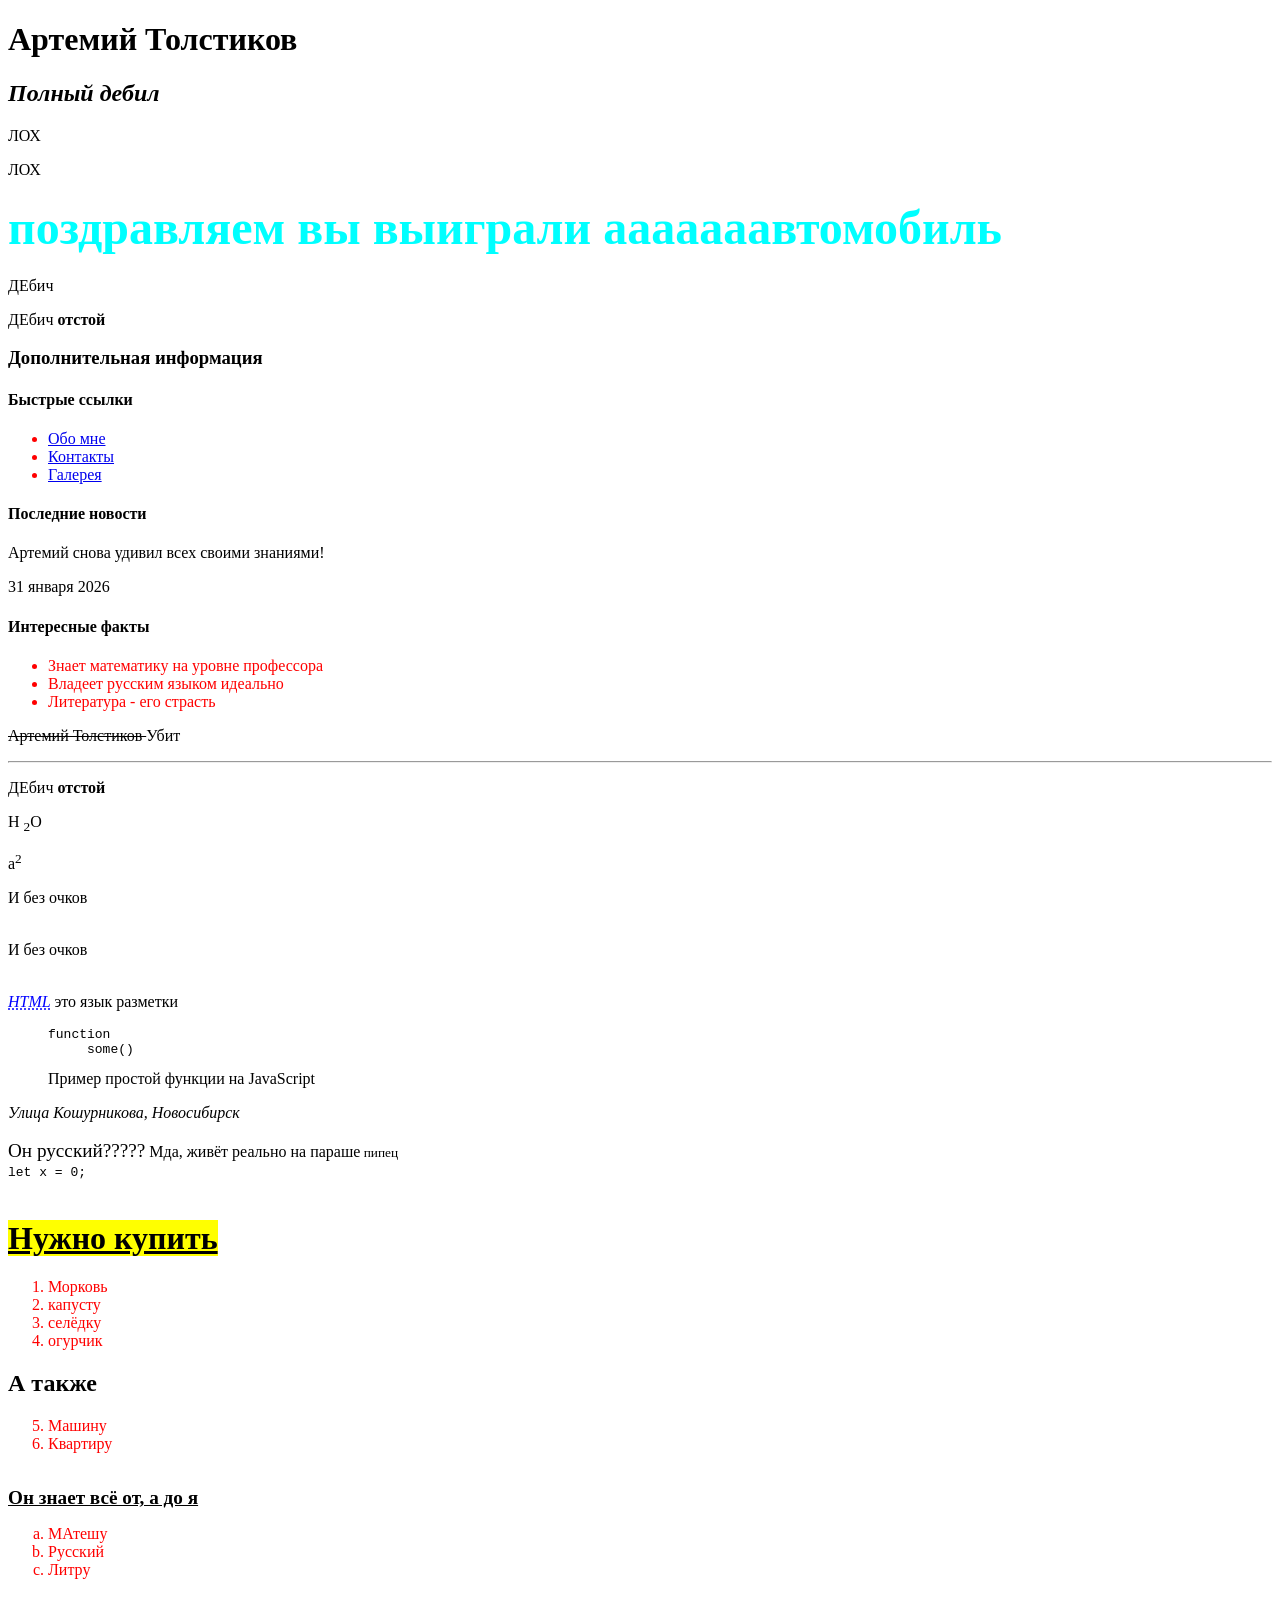
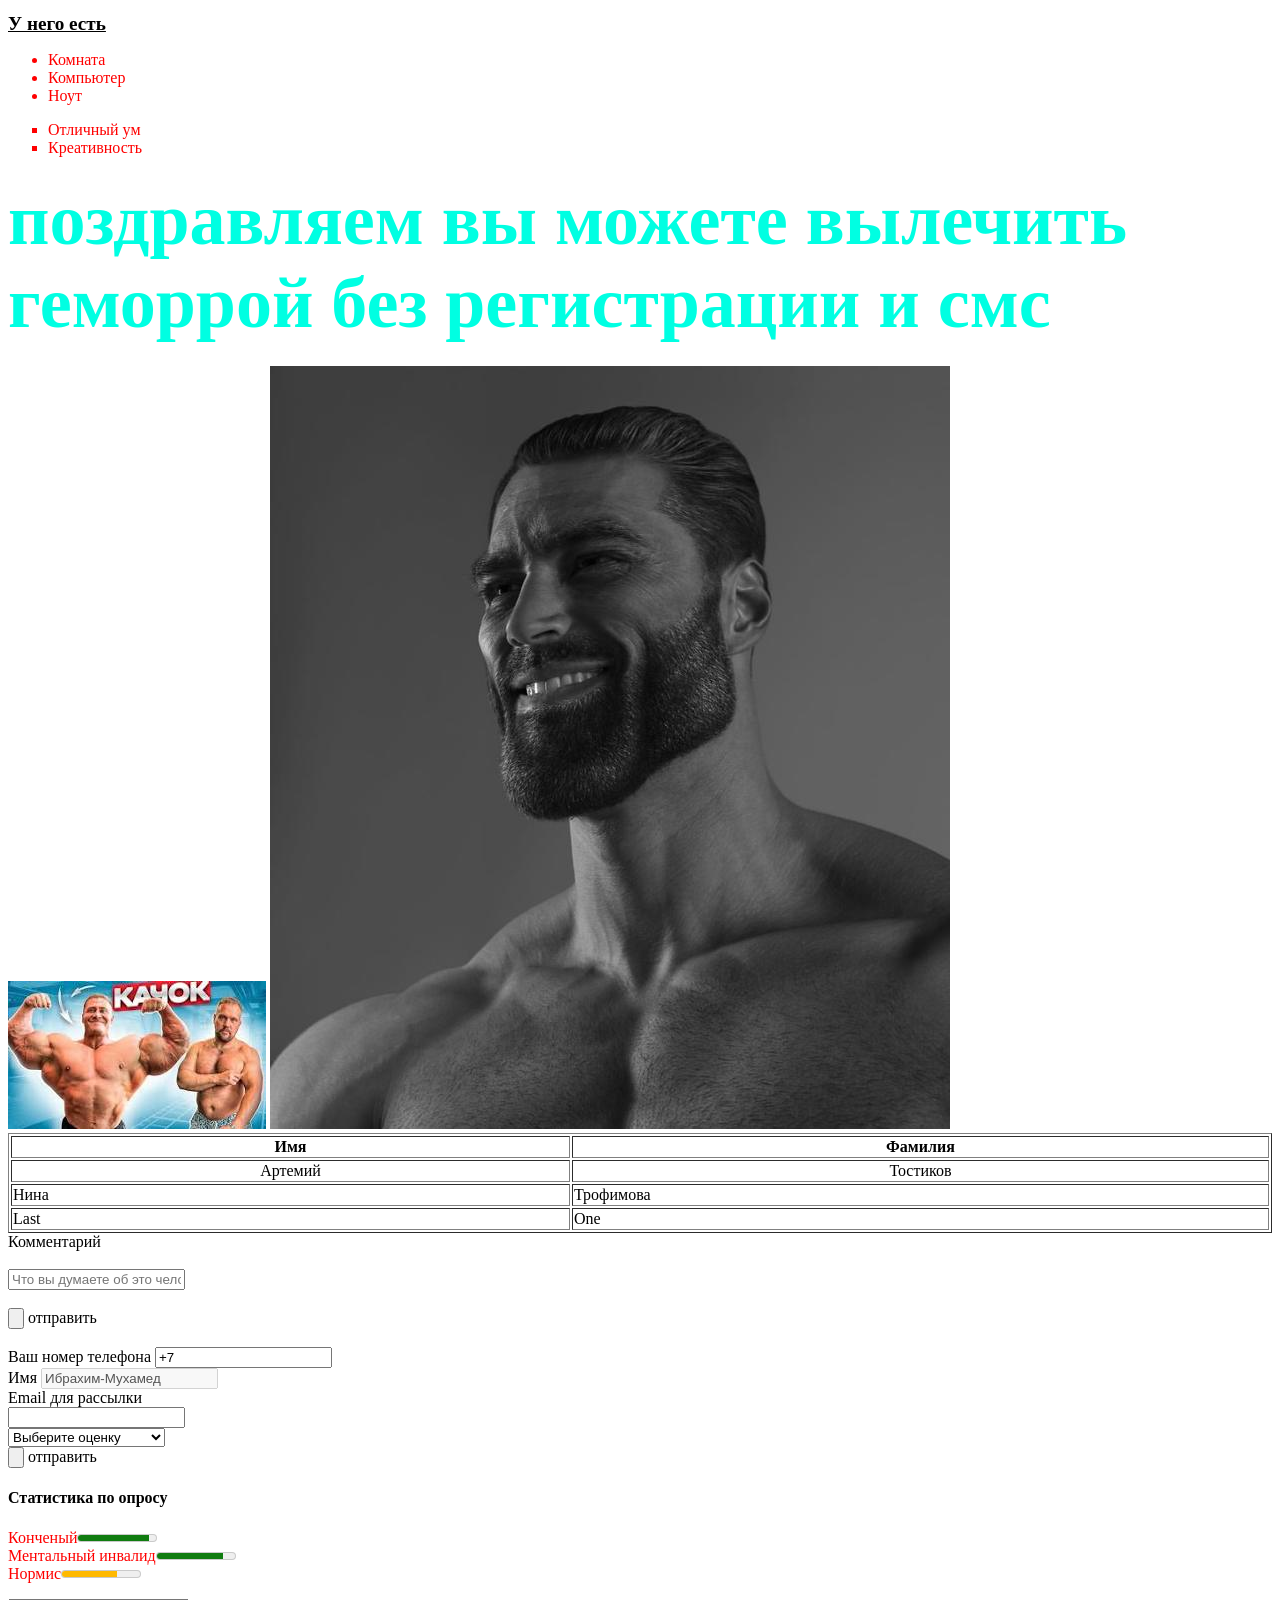
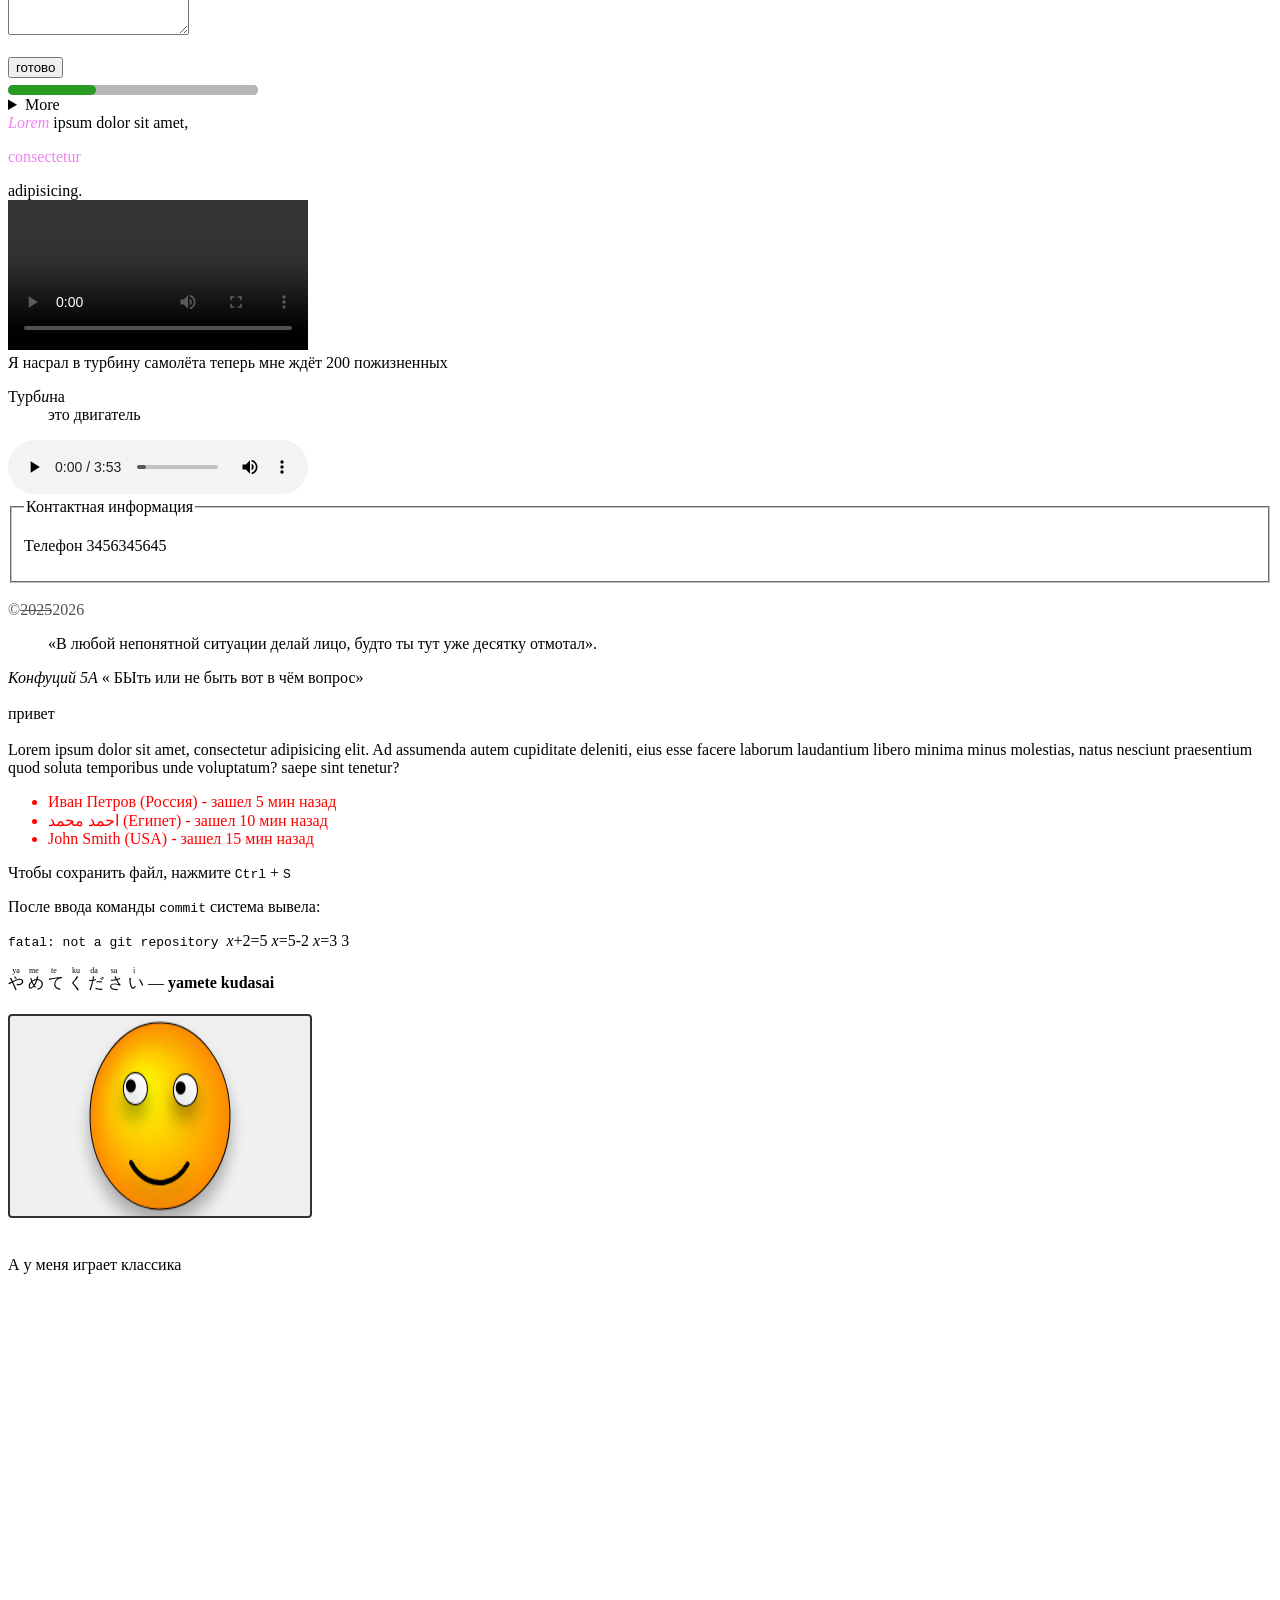
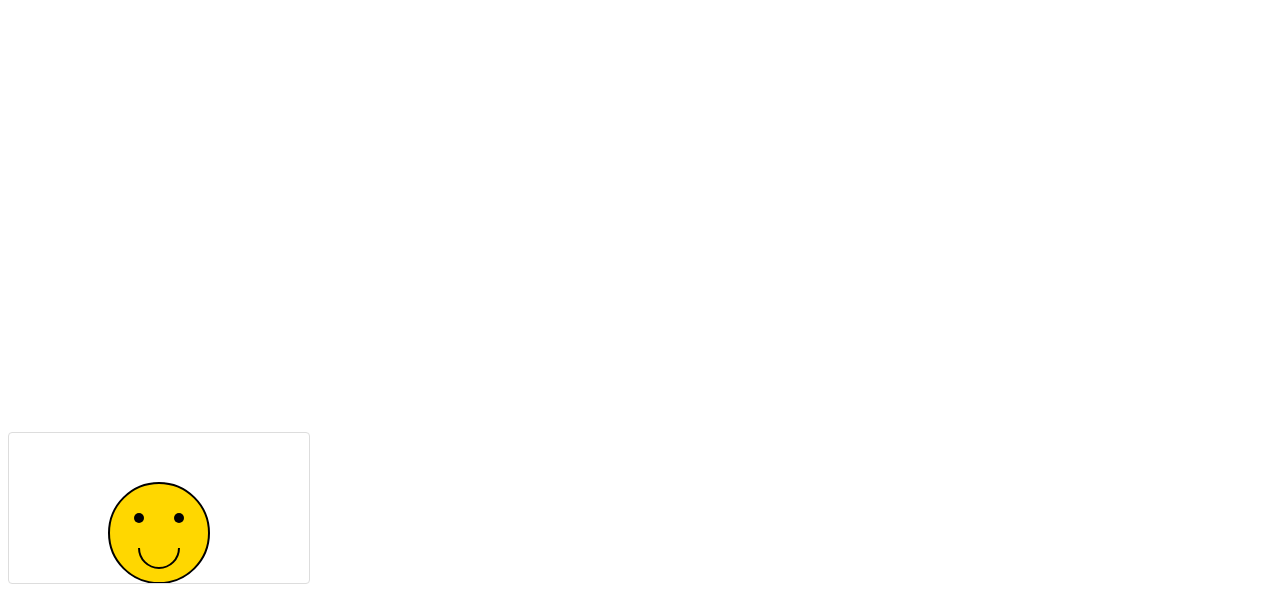
==== commit 683a88e4: "Test commit without GPG" ====
--- a/Project/index.html
+++ b/Project/index.html
@@ -3,6 +3,7 @@
 котор(ый/ые) используется в документе-->
 <head>
 <meta charset="utf-8">
+<meta name="referrer" content="strict-origin-when-cross-origin">
 <meta name="author" content="Артемий Толстиков"><!--name,content это разные атрибуты и к одному тегу может быть несколько аттрибутов-->
       <meta name="description" content="Умный человек без очков">
     <meta name="keywords"
@@ -320,7 +321,18 @@
         Стили (border, background) добавлены для наглядности, но рисование
         происходит внутри самого canvas независимо от фона.
     -->
-    <canvas id="myCanvas"></canvas> <canvas id="simple"></canvas>
+    <canvas id="myCanvas"></canvas>
+    <br>
+    А у меня играет классика
+    <br>
+    <iframe width="1665" height="754" src="https://www.youtube.com/embed/hp9PI0tA6M0"
+            title="ТЕКСТ  ПЕСНИ НАРКОМАН ПАВЛИК"
+            frameborder="0"
+            allow="accelerometer; autoplay; clipboard-write; encrypted-media; gyroscope; picture-in-picture; web-share"
+            referrerpolicy="strict-origin-when-cross-origin"
+            allowfullscreen></iframe>
+    <br>
+    <canvas id="simple"></canvas>
 </footer>
 </body>
-</html>+</html>
--- a/Project/css/main.css
+++ b/Project/css/main.css
@@ -89,7 +89,7 @@
     display: none;
 }
 
-#mycanvas {
+#myCanvas {
     width: 300px;
     height: 200px;
     border: 2px solid #333;
@@ -100,11 +100,23 @@
 
 svg {
     filter: drop-shadow(0 0 1px black) drop-shadow(0 0 1px black);
-    width:24px;
-    height:24px;
+    width: 24px;
+    height: 24px;
 }
 
 canvas {
     margin-right: 20px;
-    /* Отступ справа от каждого canvas */
-}+    border: 1px solid #ddd;
+    border-radius: 4px;
+    margin-bottom: 10px;
+}
+
+.video-container {
+    margin: 20px 0;
+    text-align: center;
+}
+
+.video-container iframe {
+    max-width: 100%;
+    height: auto;
+}
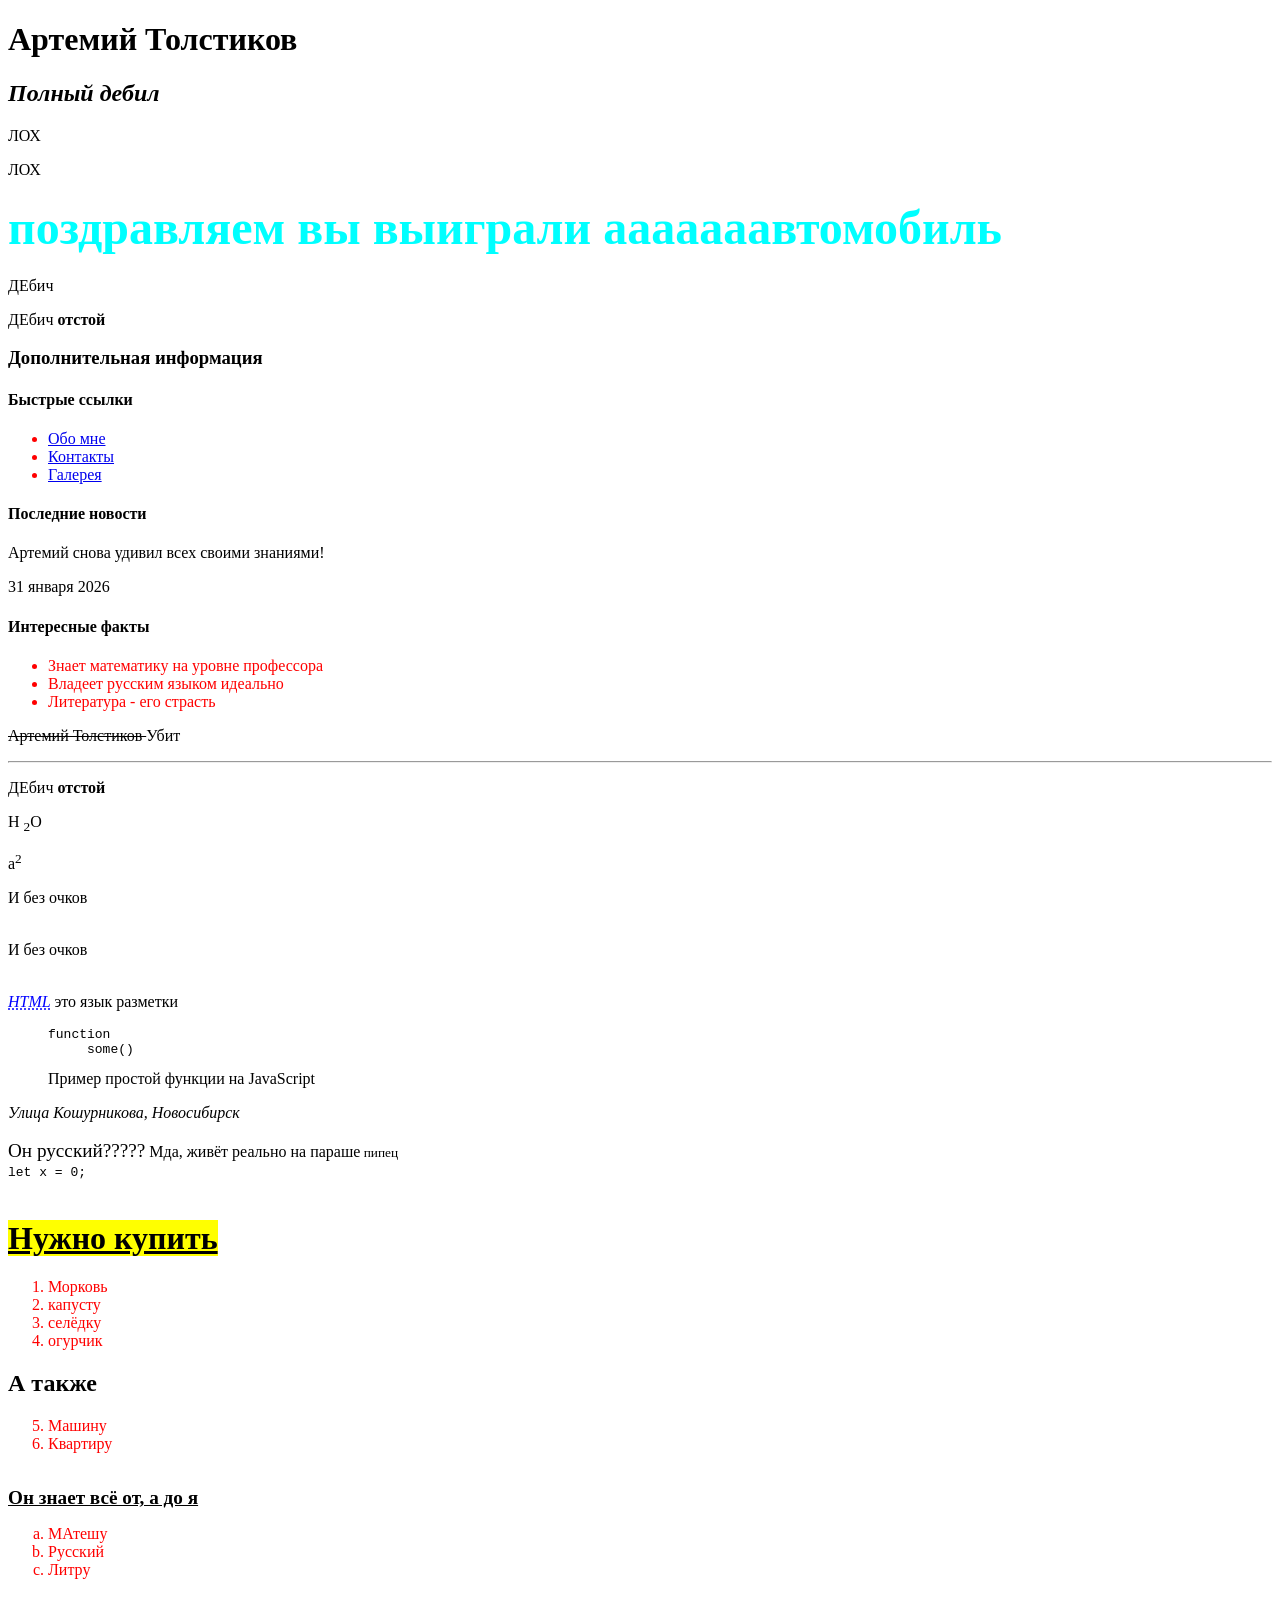
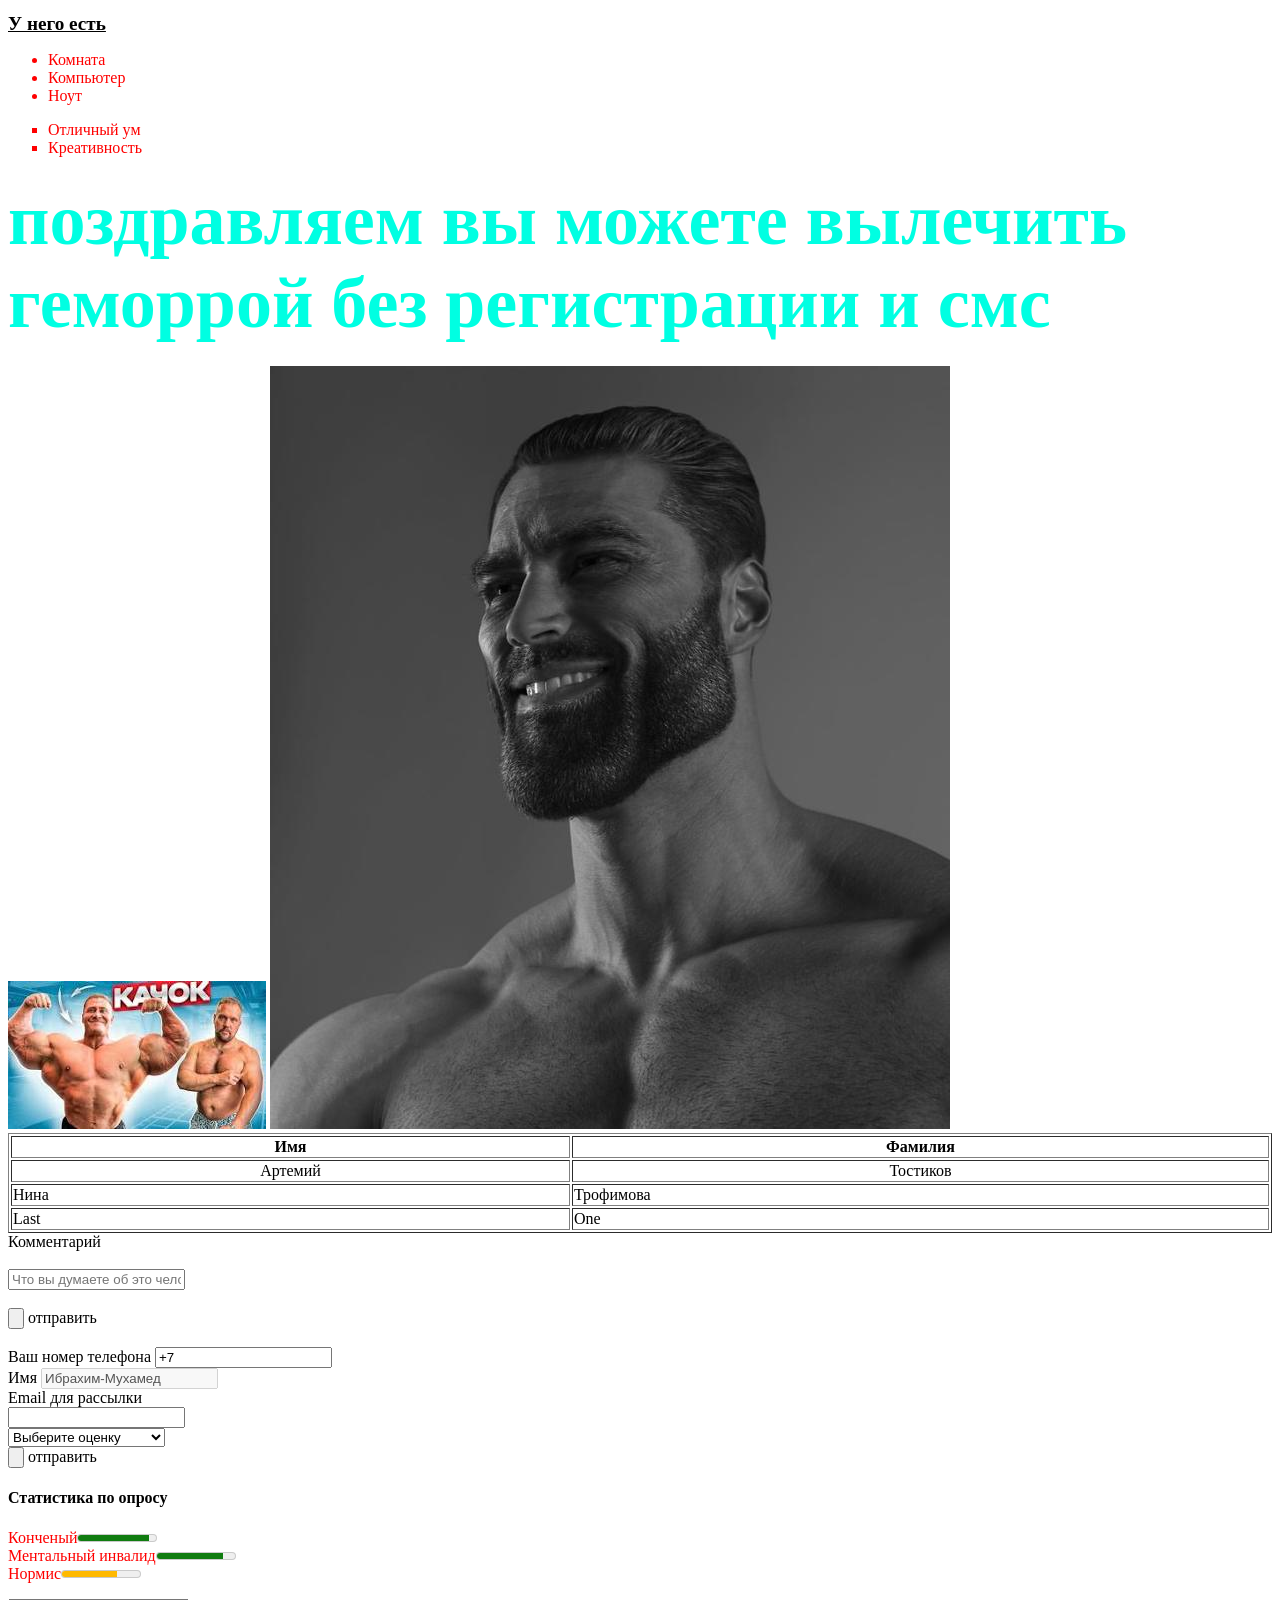
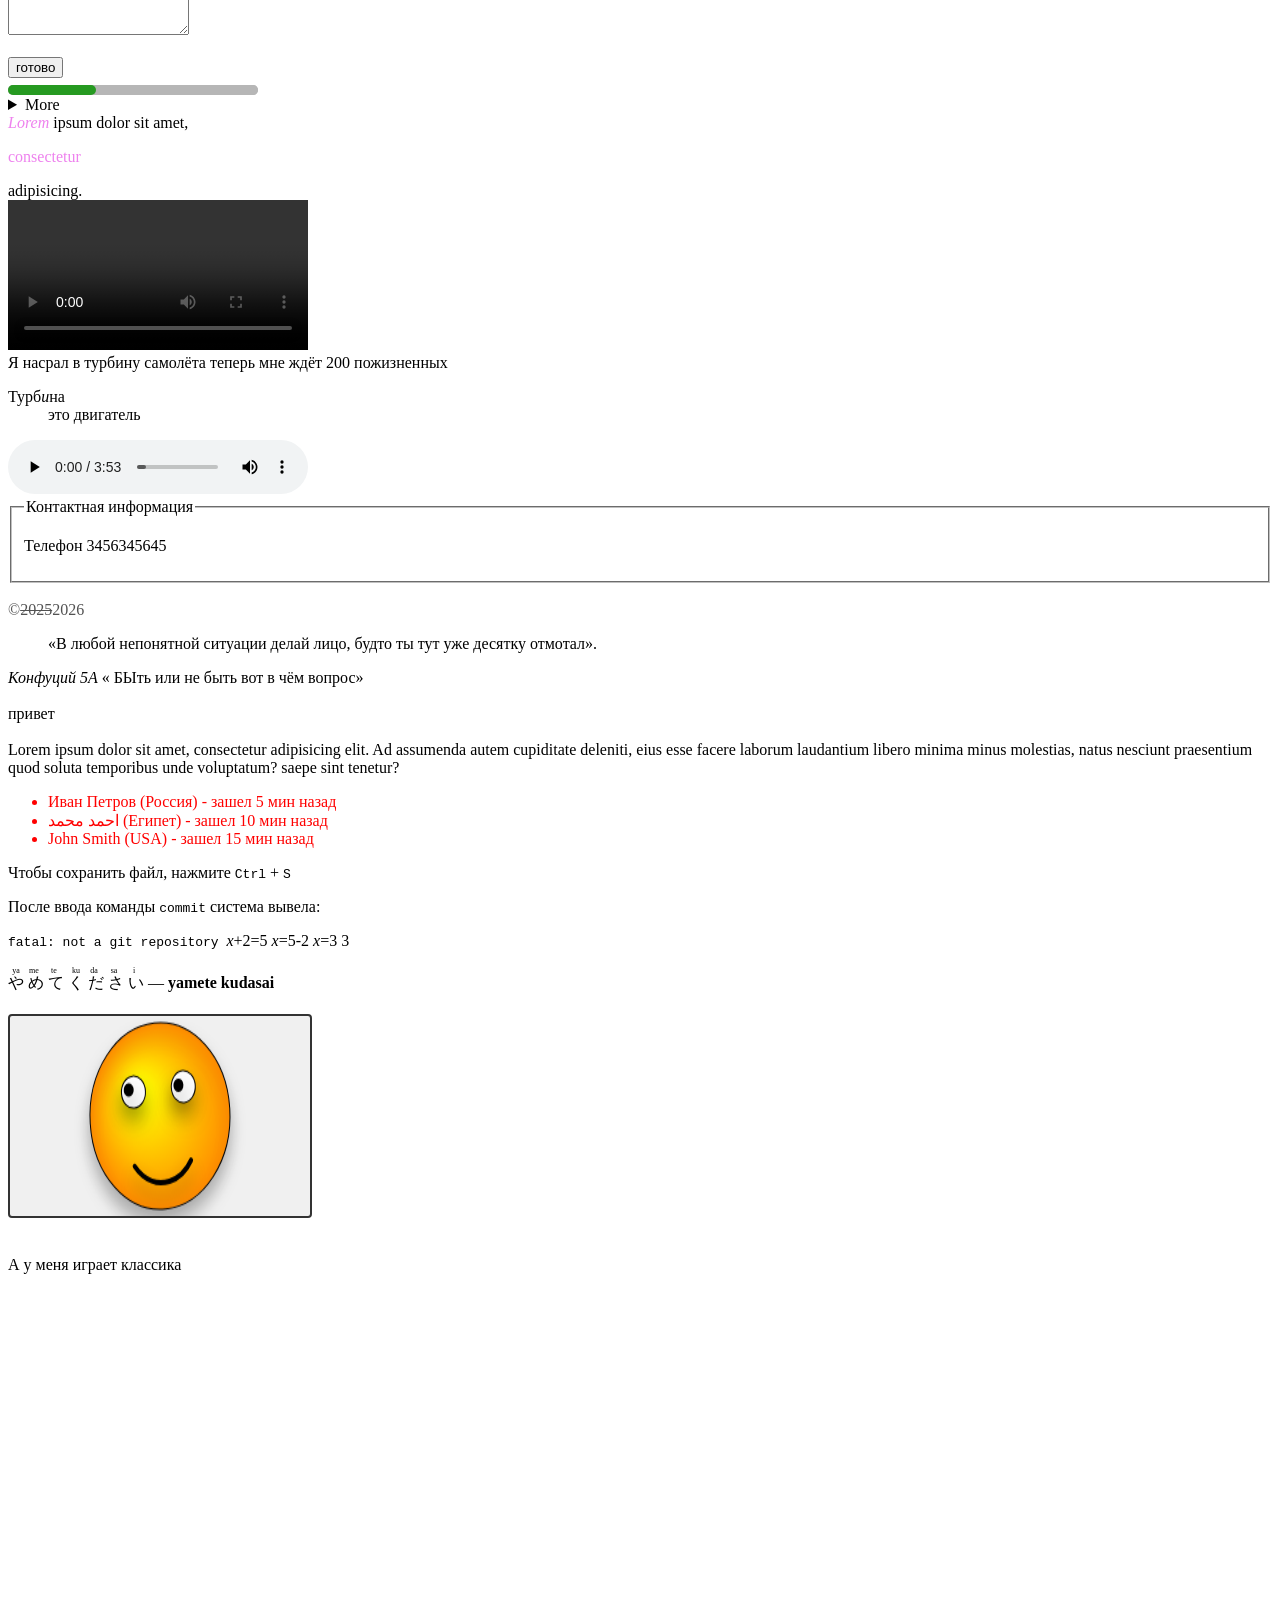
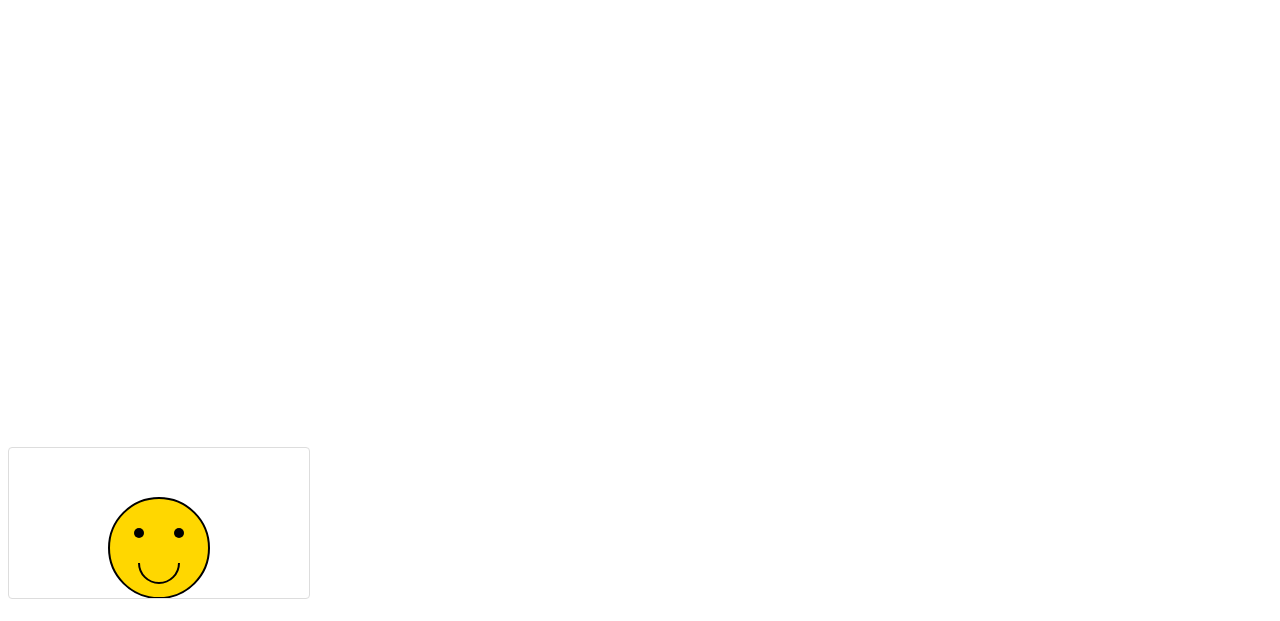
==== commit 3f58b16d: "fix: make YouTube video embed responsive - Wrap the YouTube iframe in a `.video-container` div. - Re" ====
--- a/Project/index.html
+++ b/Project/index.html
@@ -325,12 +325,14 @@
     <br>
     А у меня играет классика
     <br>
-    <iframe width="1665" height="754" src="https://www.youtube.com/embed/hp9PI0tA6M0"
-            title="ТЕКСТ  ПЕСНИ НАРКОМАН ПАВЛИК"
-            frameborder="0"
-            allow="accelerometer; autoplay; clipboard-write; encrypted-media; gyroscope; picture-in-picture; web-share"
-            referrerpolicy="strict-origin-when-cross-origin"
-            allowfullscreen></iframe>
+    <div class="video-container">
+        <iframe src="https://www.youtube.com/embed/hp9PI0tA6M0"
+                title="ТЕКСТ  ПЕСНИ НАРКОМАН ПАВЛИК"
+                frameborder="0"
+                allow="accelerometer; autoplay; clipboard-write; encrypted-media; gyroscope; picture-in-picture; web-share"
+                referrerpolicy="strict-origin-when-cross-origin"
+                allowfullscreen></iframe>
+    </div>
     <br>
     <canvas id="simple"></canvas>
 </footer>
--- a/Project/css/main.css
+++ b/Project/css/main.css
@@ -112,11 +112,14 @@
 }
 
 .video-container {
+    position: relative;
+    width: 100%;
+    aspect-ratio: 16 / 9;
     margin: 20px 0;
-    text-align: center;
 }
 
 .video-container iframe {
-    max-width: 100%;
-    height: auto;
+    width: 100%;
+    height: 100%;
+    border: 0;
 }
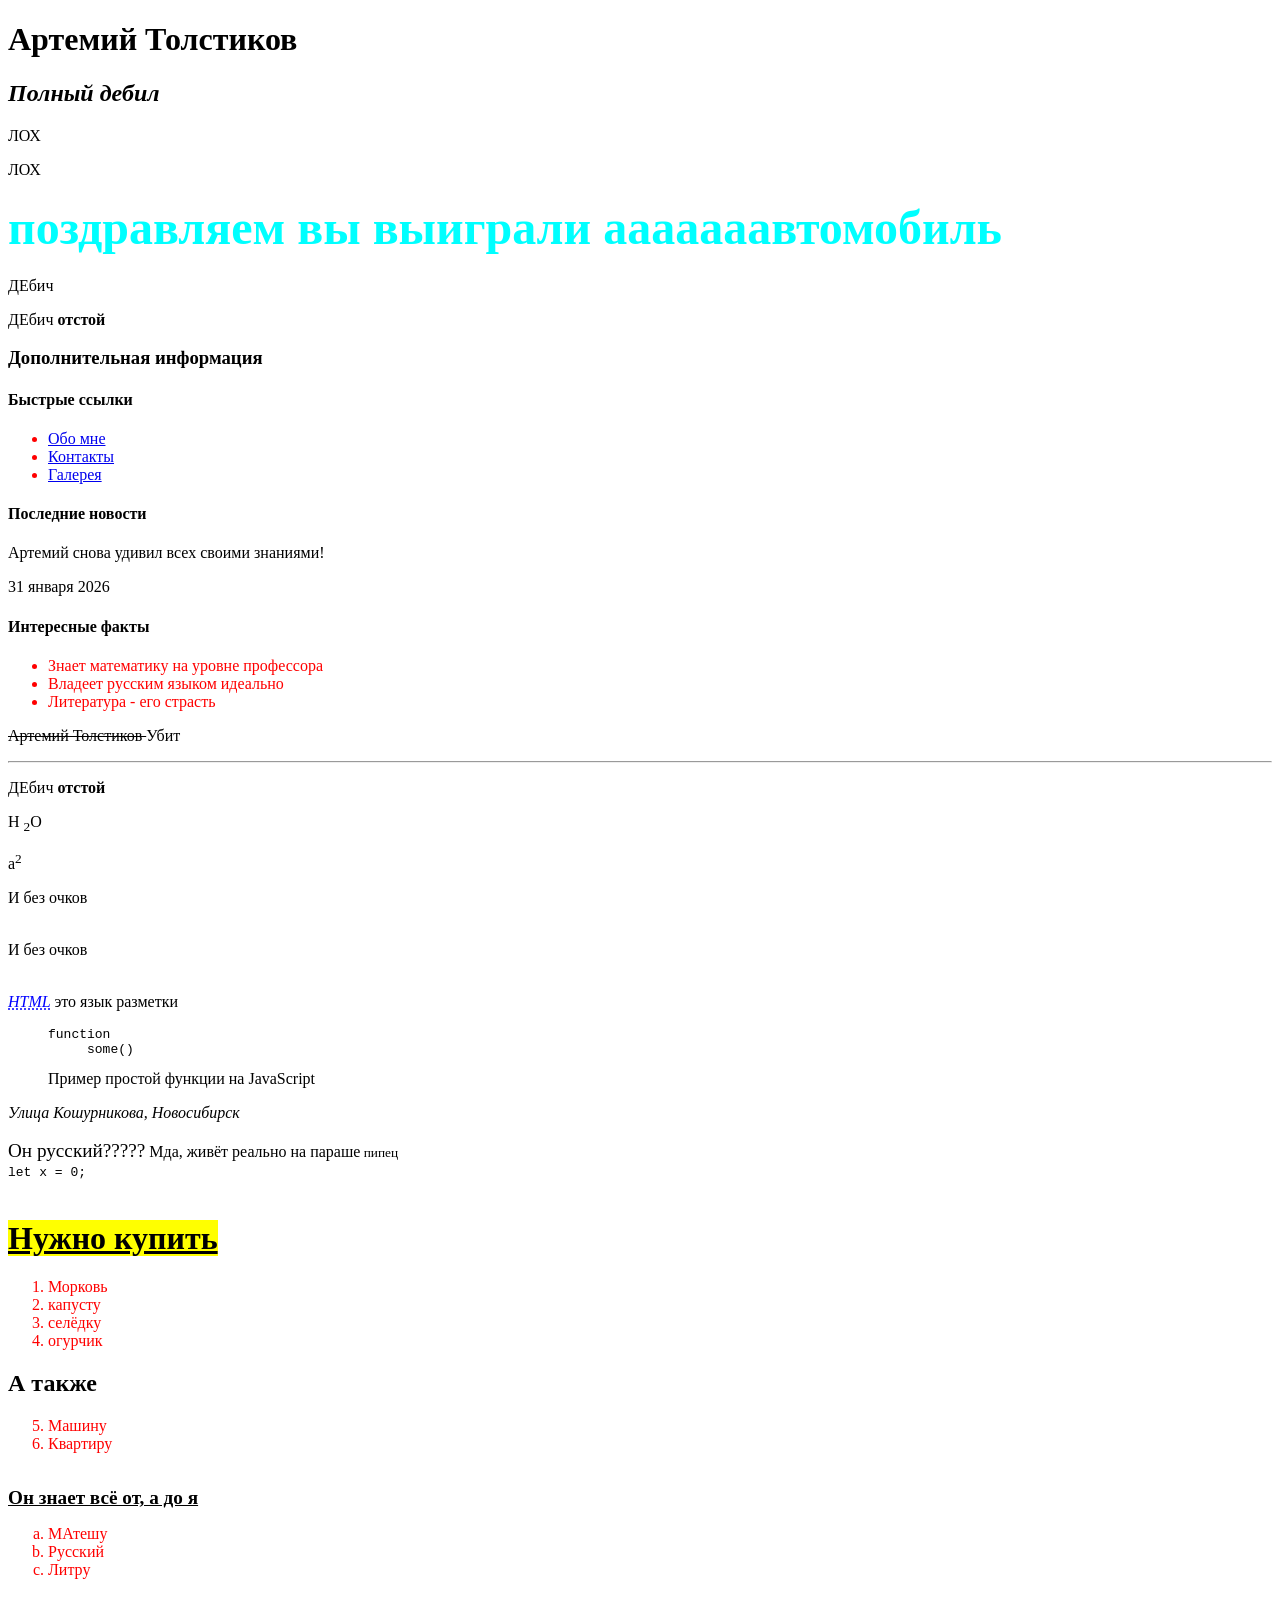
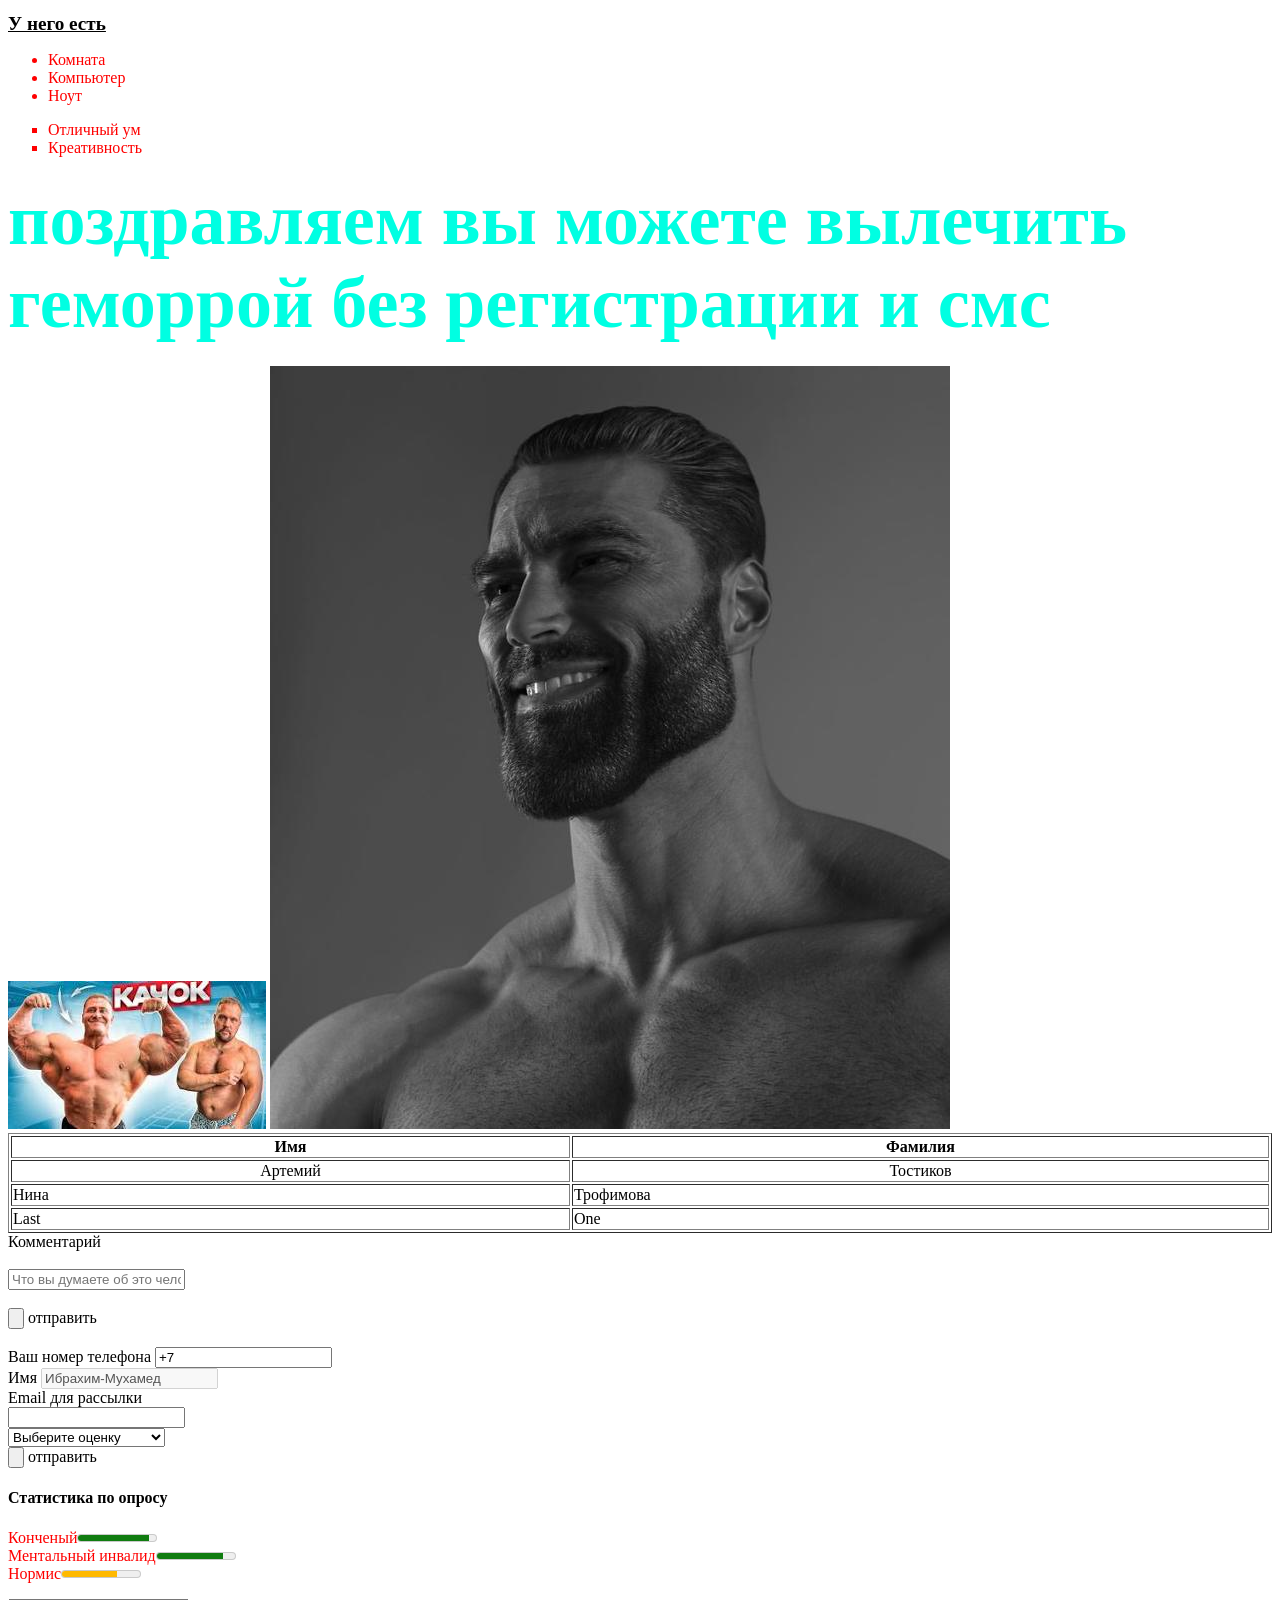
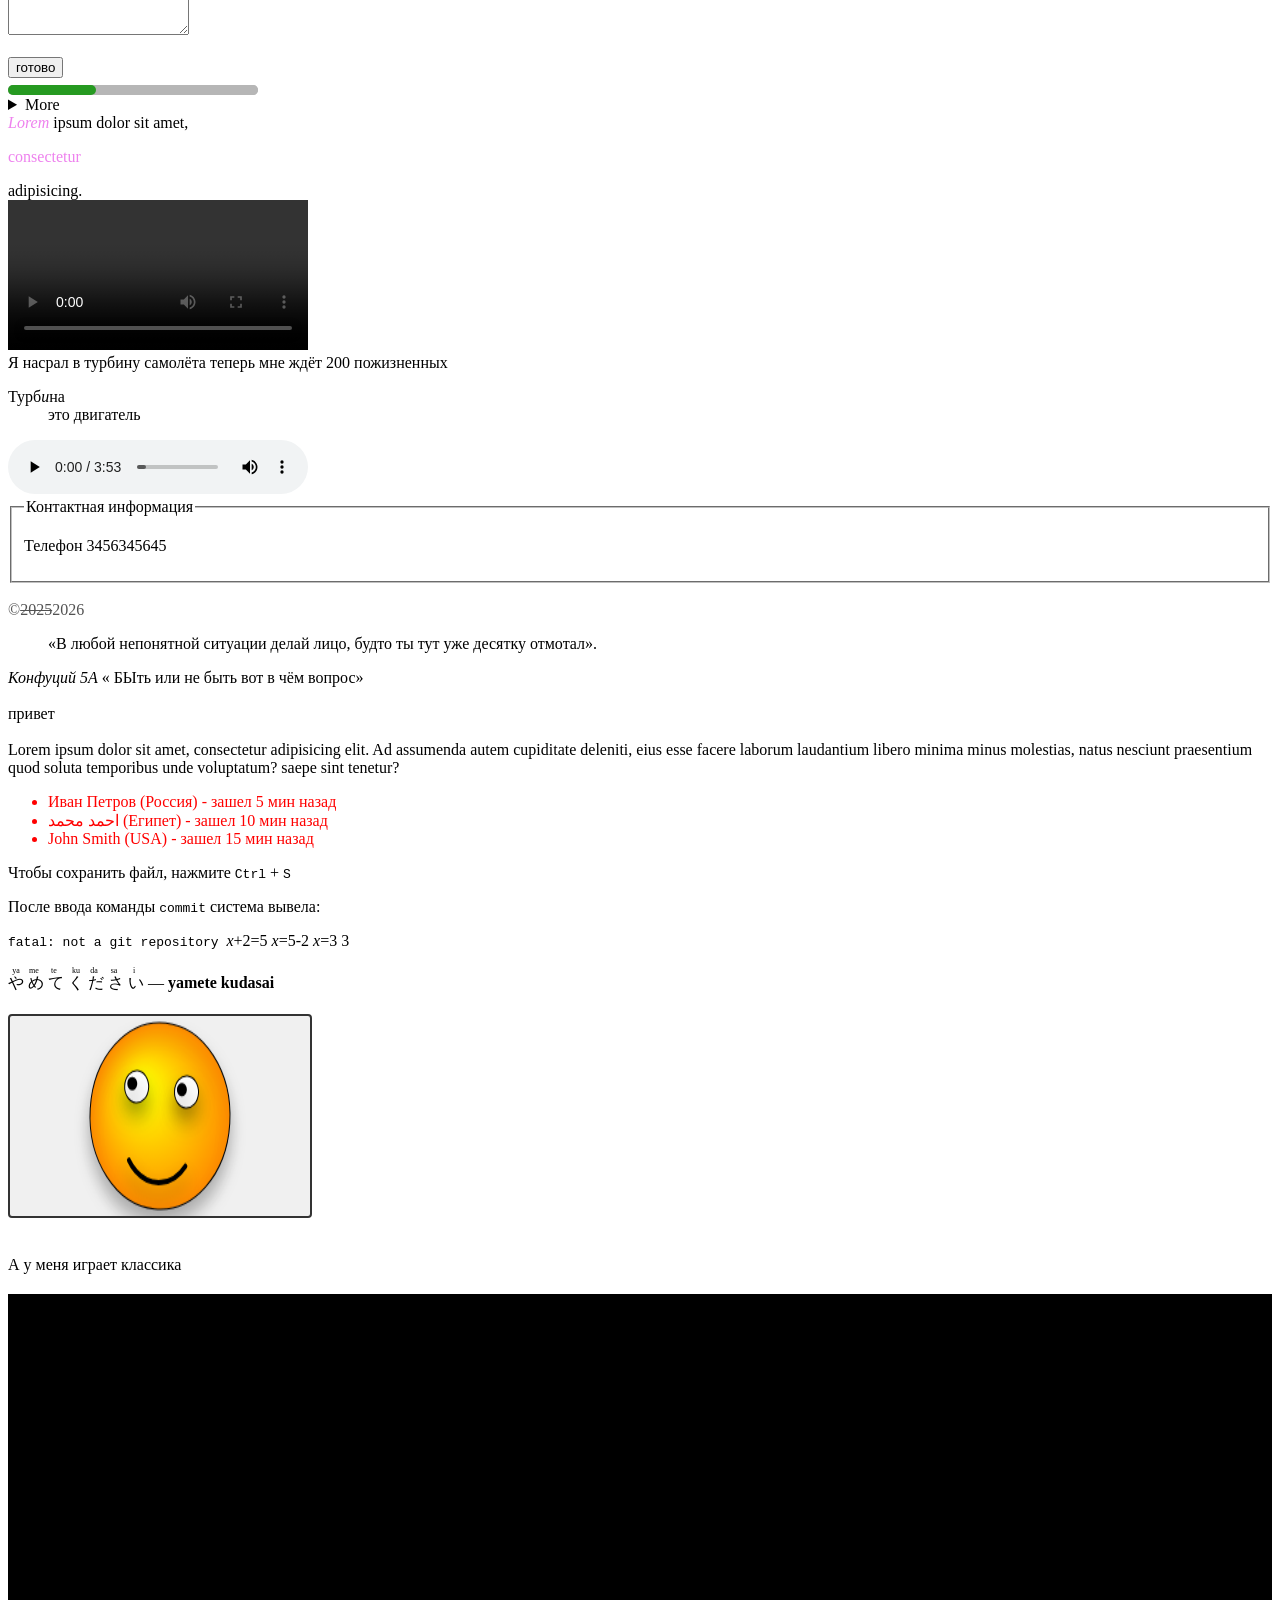
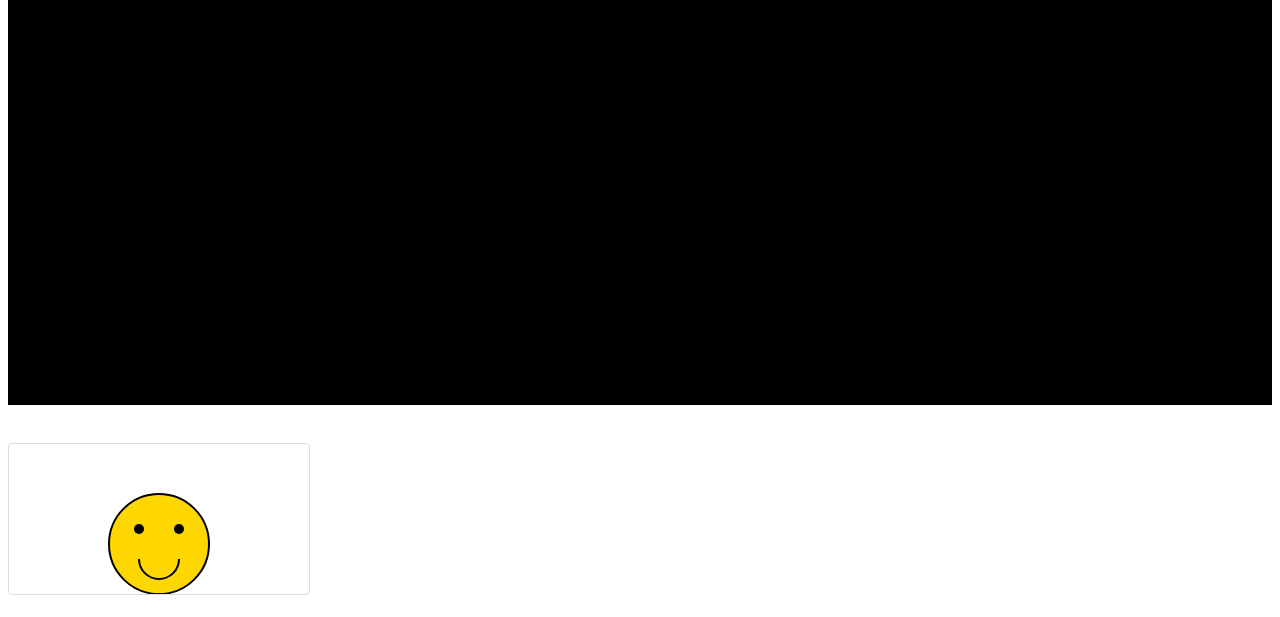
==== commit dcfd1a27: "Fix YouTube video embed responsiveness and compatibility issues - Wrapped the YouTube iframe in a re" ====
--- a/Project/index.html
+++ b/Project/index.html
@@ -3,7 +3,6 @@
 котор(ый/ые) используется в документе-->
 <head>
 <meta charset="utf-8">
-<meta name="referrer" content="strict-origin-when-cross-origin">
 <meta name="author" content="Артемий Толстиков"><!--name,content это разные атрибуты и к одному тегу может быть несколько аттрибутов-->
       <meta name="description" content="Умный человек без очков">
     <meta name="keywords"
@@ -11,6 +10,7 @@
     <meta name="robots" content="index, follow"> <!-- Для поисковых роботов -->
     <title> Главная страница </title>
     <link rel="stylesheet" href="css/main.css" ><!--Связывает HTML документ с CSS документом-->
+    <meta name="referrer" content="strict-origin-when-cross-origin">
 
 <!--Адаптив от дипсика базовый -->
     <meta name="viewport" content="width=device-width, initial-scale=1.0">
@@ -326,12 +326,12 @@
     А у меня играет классика
     <br>
     <div class="video-container">
-        <iframe src="https://www.youtube.com/embed/hp9PI0tA6M0"
-                title="ТЕКСТ  ПЕСНИ НАРКОМАН ПАВЛИК"
+        <iframe src="https://www.youtube-nocookie.com/embed/ll3btBr5M14"
+                title="COMEDOZ - Ямайка (Наркоман Павлик)"
                 frameborder="0"
                 allow="accelerometer; autoplay; clipboard-write; encrypted-media; gyroscope; picture-in-picture; web-share"
-                referrerpolicy="strict-origin-when-cross-origin"
-                allowfullscreen></iframe>
+                allowfullscreen
+                loading="lazy"></iframe>
     </div>
     <br>
     <canvas id="simple"></canvas>
--- a/Project/css/main.css
+++ b/Project/css/main.css
@@ -114,11 +114,17 @@
 .video-container {
     position: relative;
     width: 100%;
-    aspect-ratio: 16 / 9;
+    padding-bottom: 56.25%; /* 16:9 Aspect Ratio (9 / 16 = 0.5625) */
+    height: 0;
     margin: 20px 0;
+    overflow: hidden;
+    background: #000;
 }
 
 .video-container iframe {
+    position: absolute;
+    top: 0;
+    left: 0;
     width: 100%;
     height: 100%;
     border: 0;
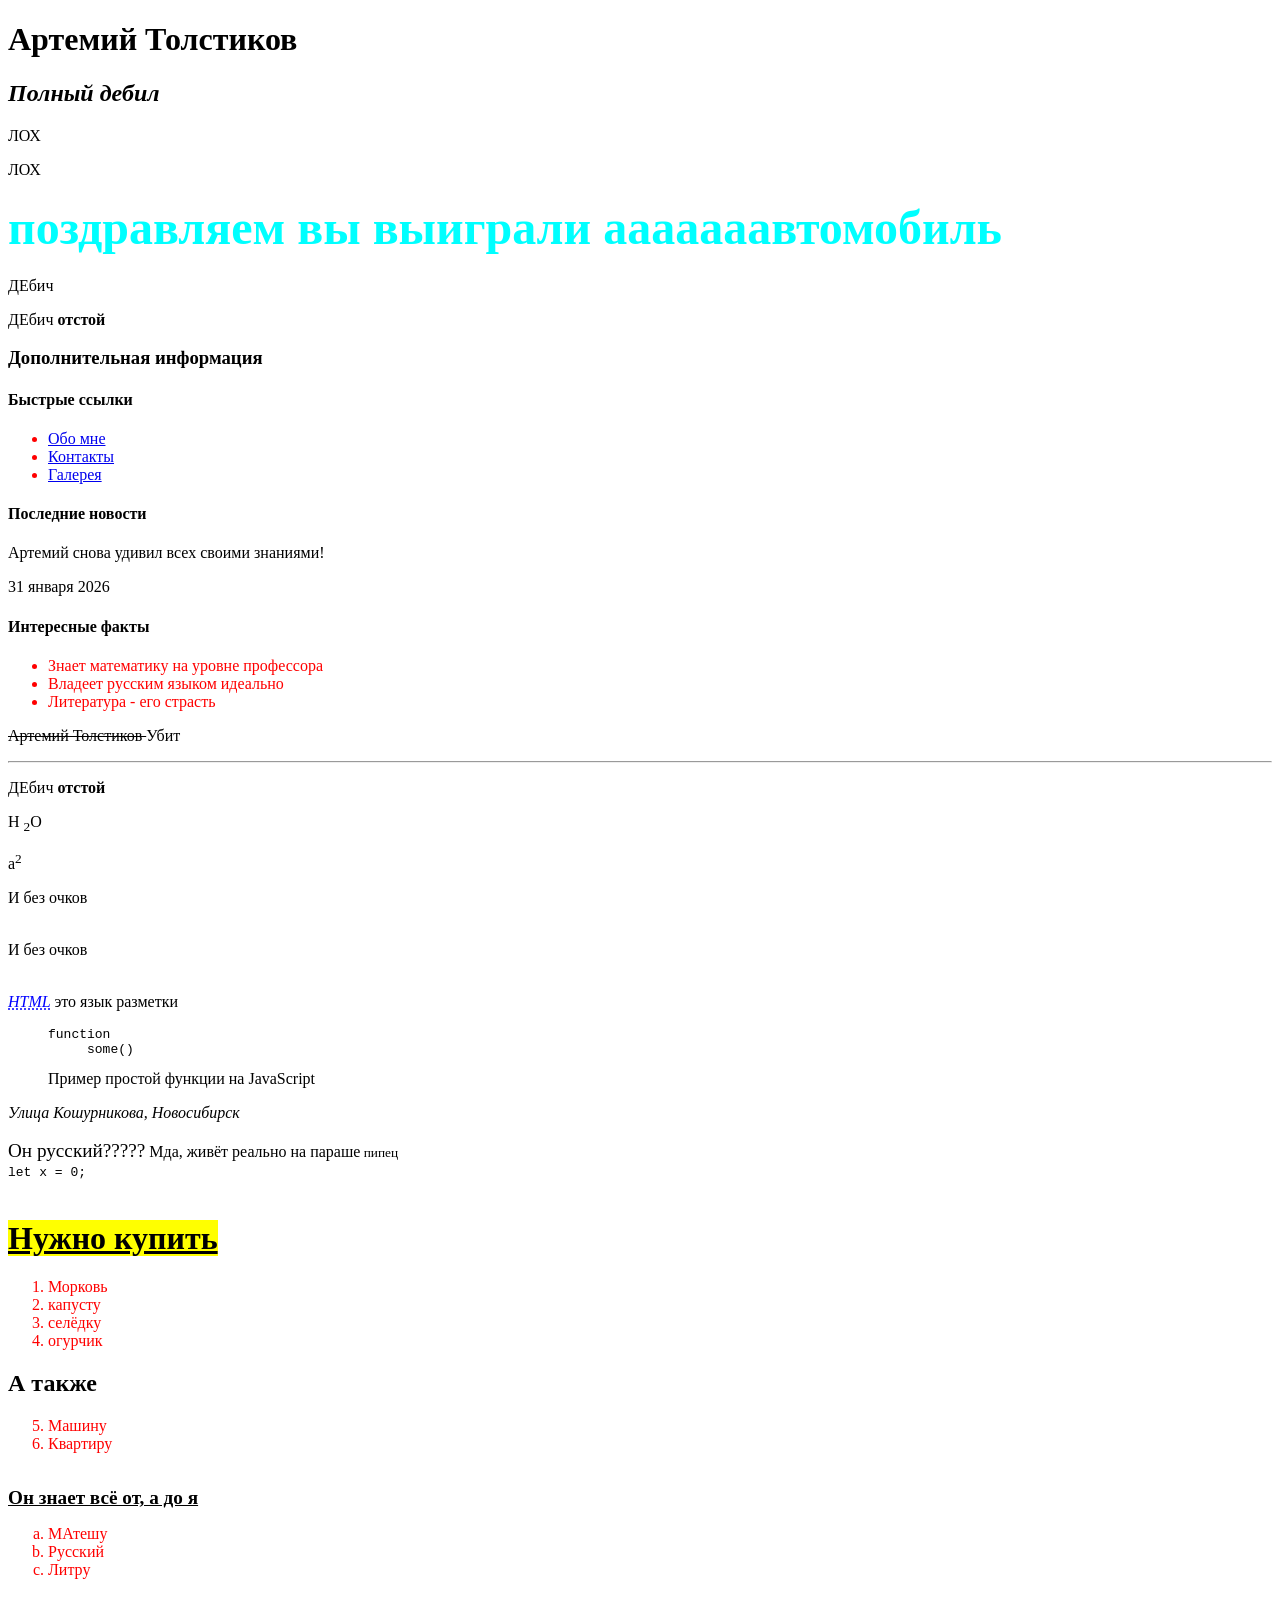
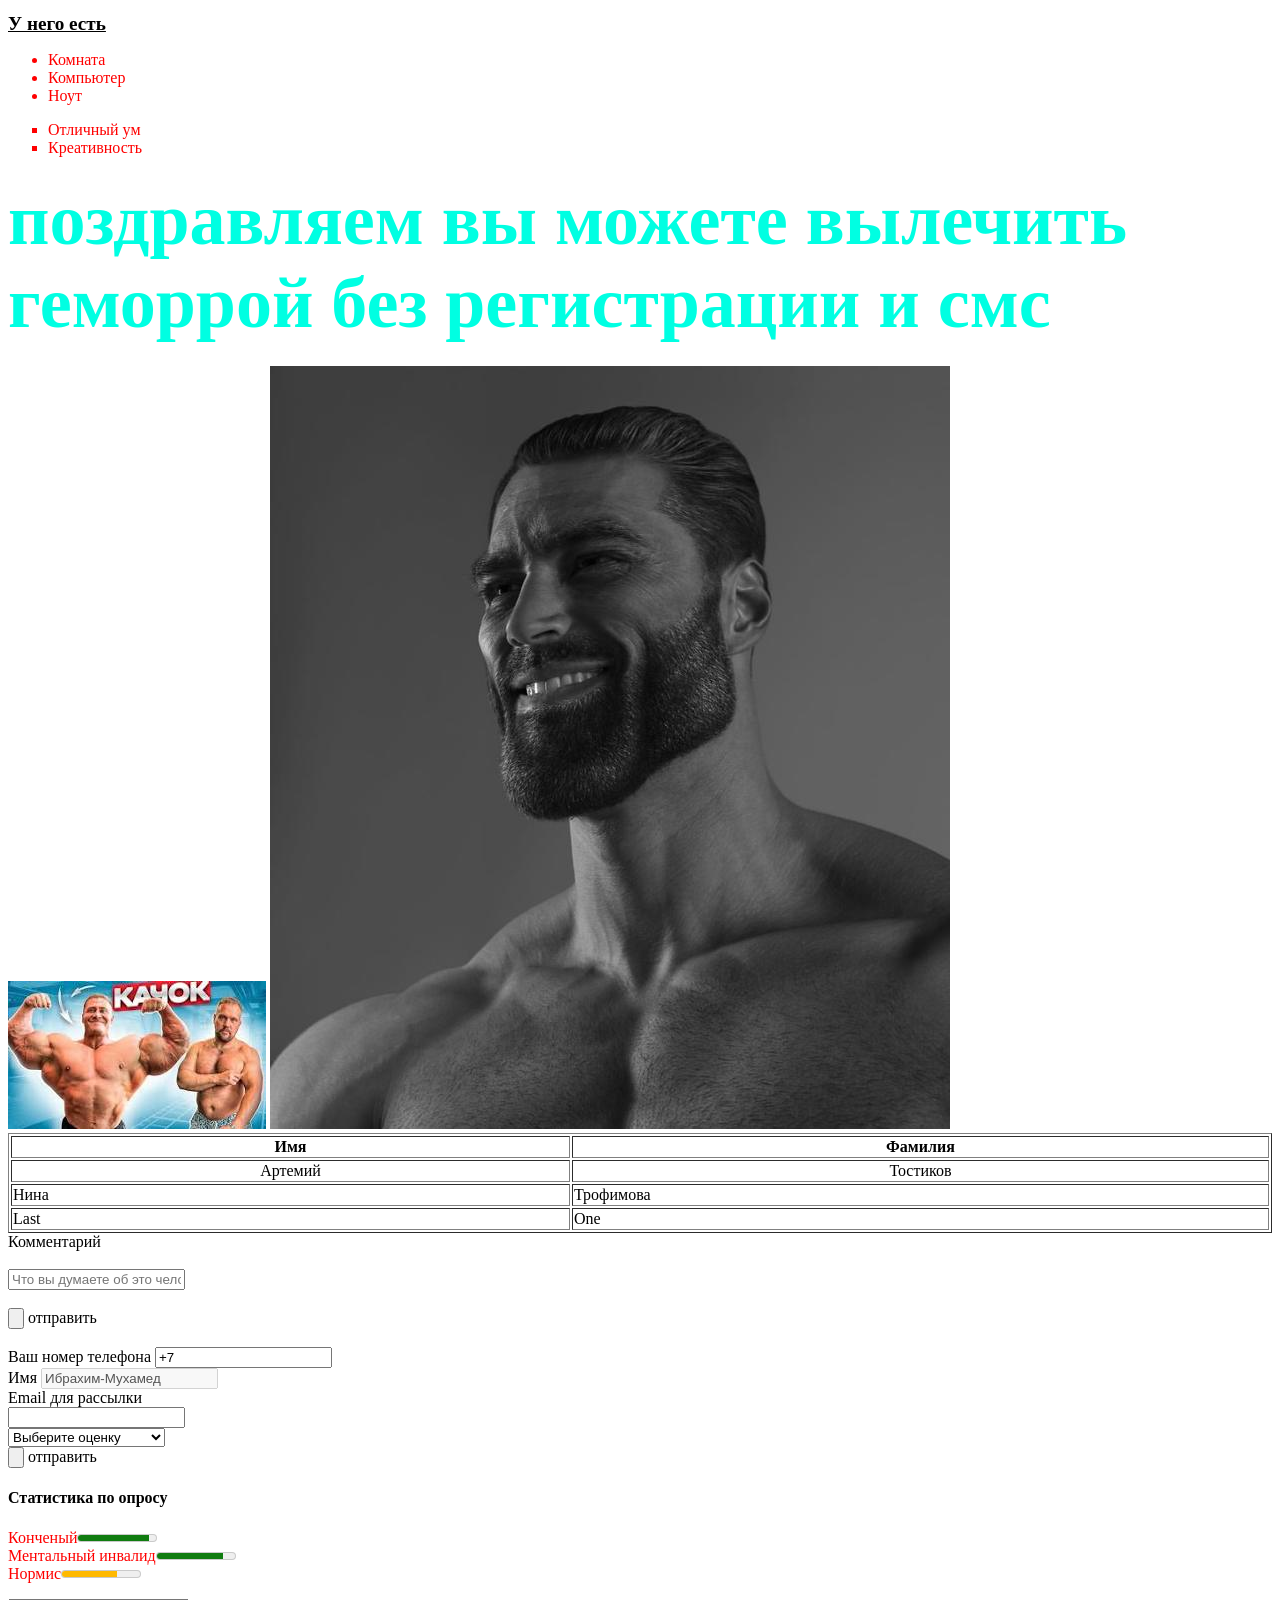
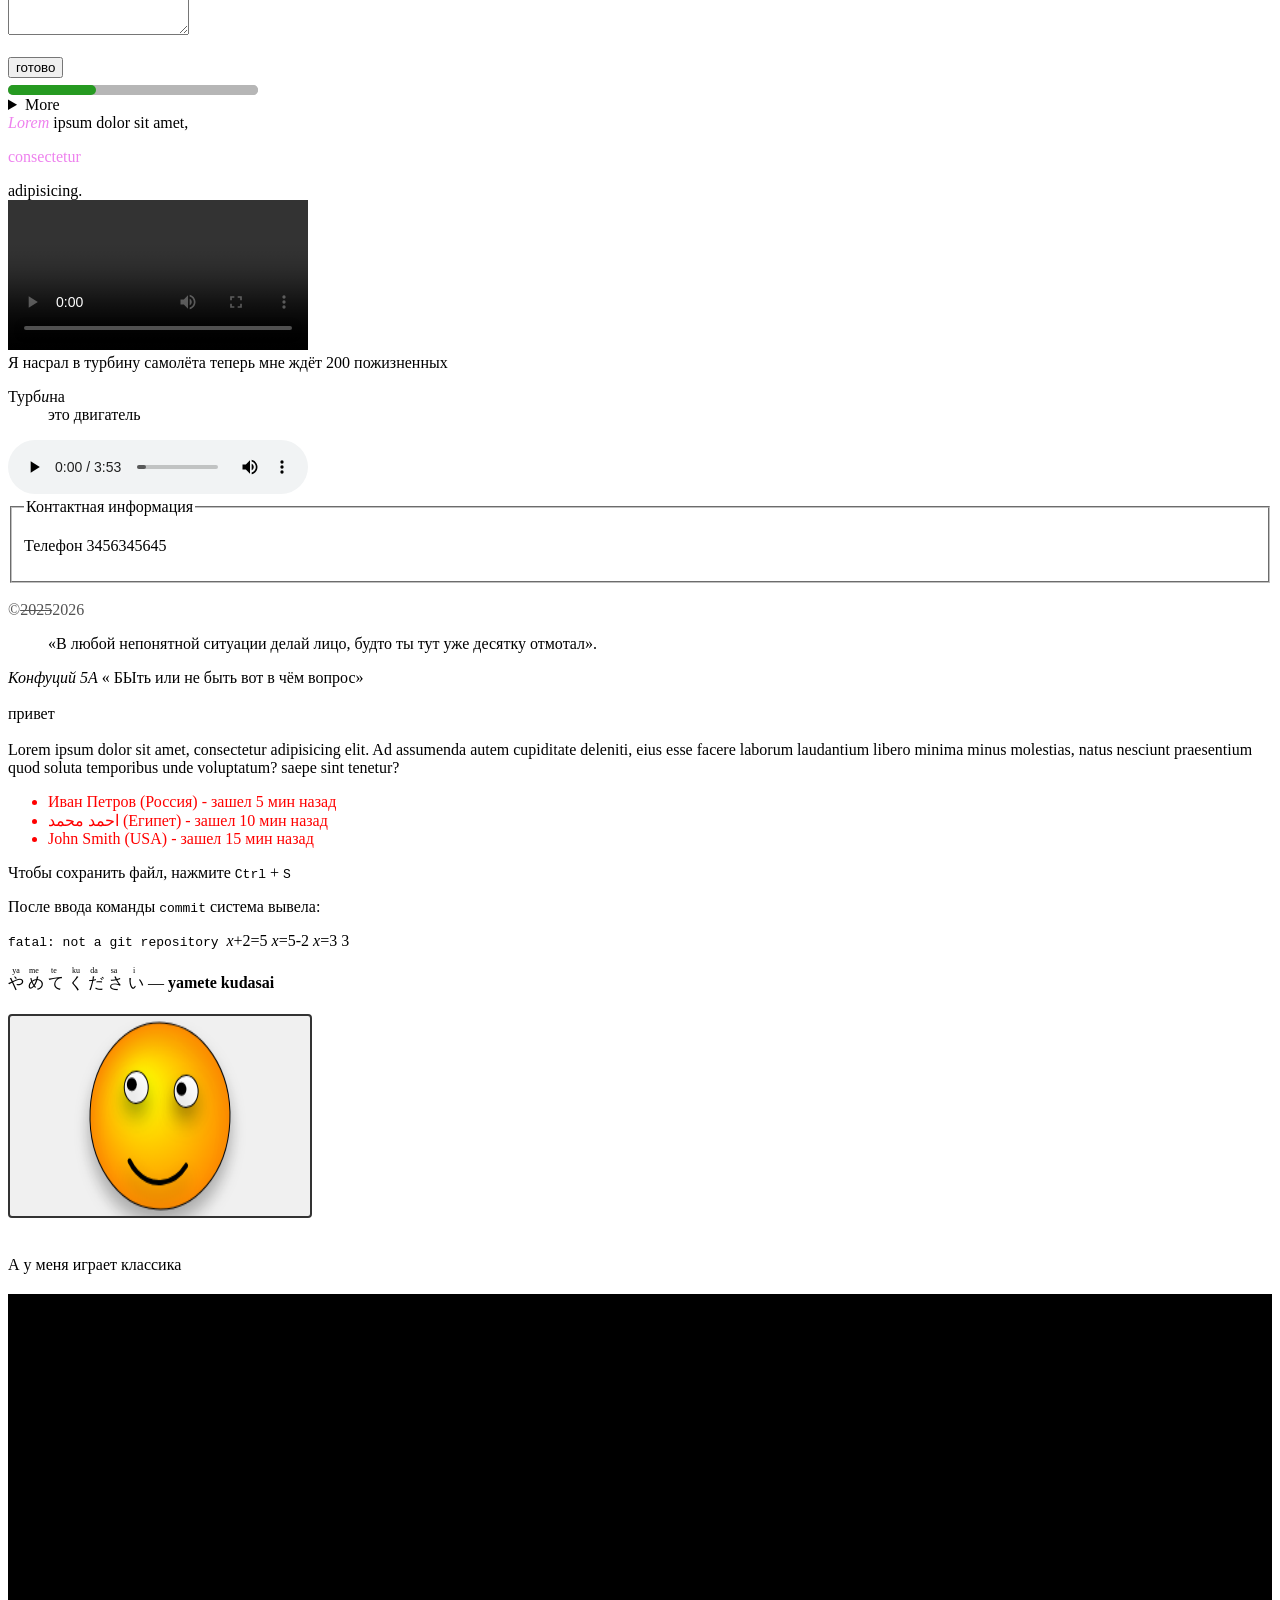
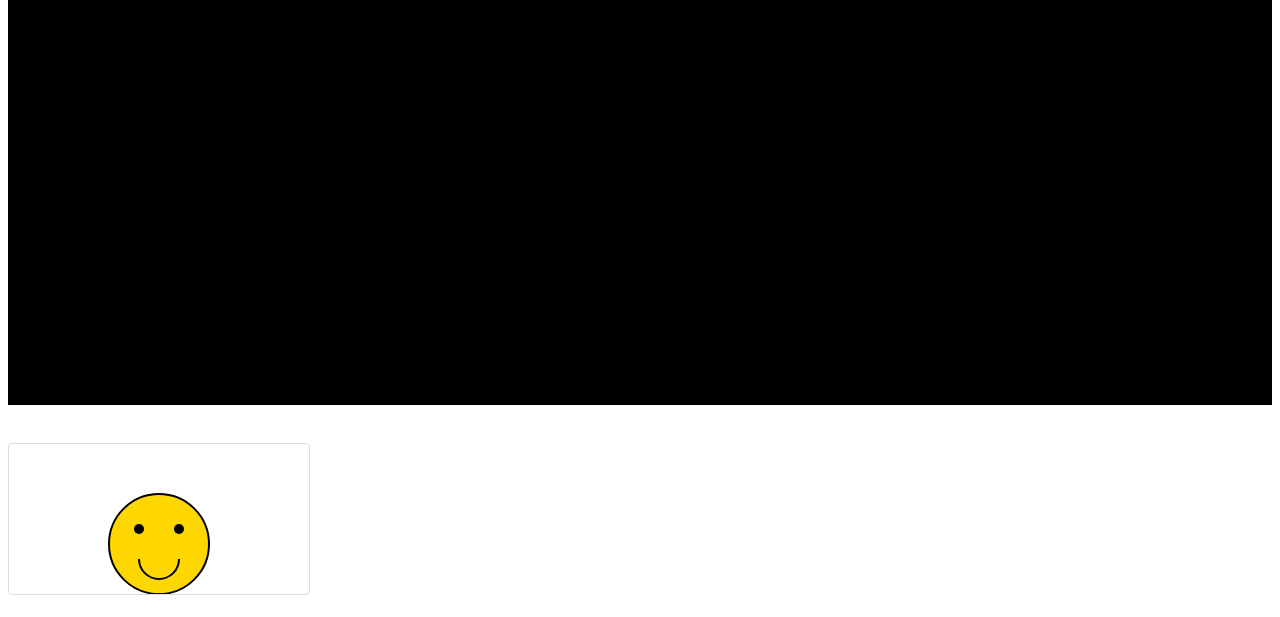
==== commit 704c55da: "pavel" ====
--- a/Project/index.html
+++ b/Project/index.html
@@ -326,7 +326,7 @@
     А у меня играет классика
     <br>
     <div class="video-container">
-        <iframe src="https://www.youtube-nocookie.com/embed/ll3btBr5M14"
+        <iframe src="https://www.youtube.com/embed/quwAItUjSD0"
                 title="COMEDOZ - Ямайка (Наркоман Павлик)"
                 frameborder="0"
                 allow="accelerometer; autoplay; clipboard-write; encrypted-media; gyroscope; picture-in-picture; web-share"
@@ -335,6 +335,7 @@
     </div>
     <br>
     <canvas id="simple"></canvas>
+
 </footer>
 </body>
 </html>
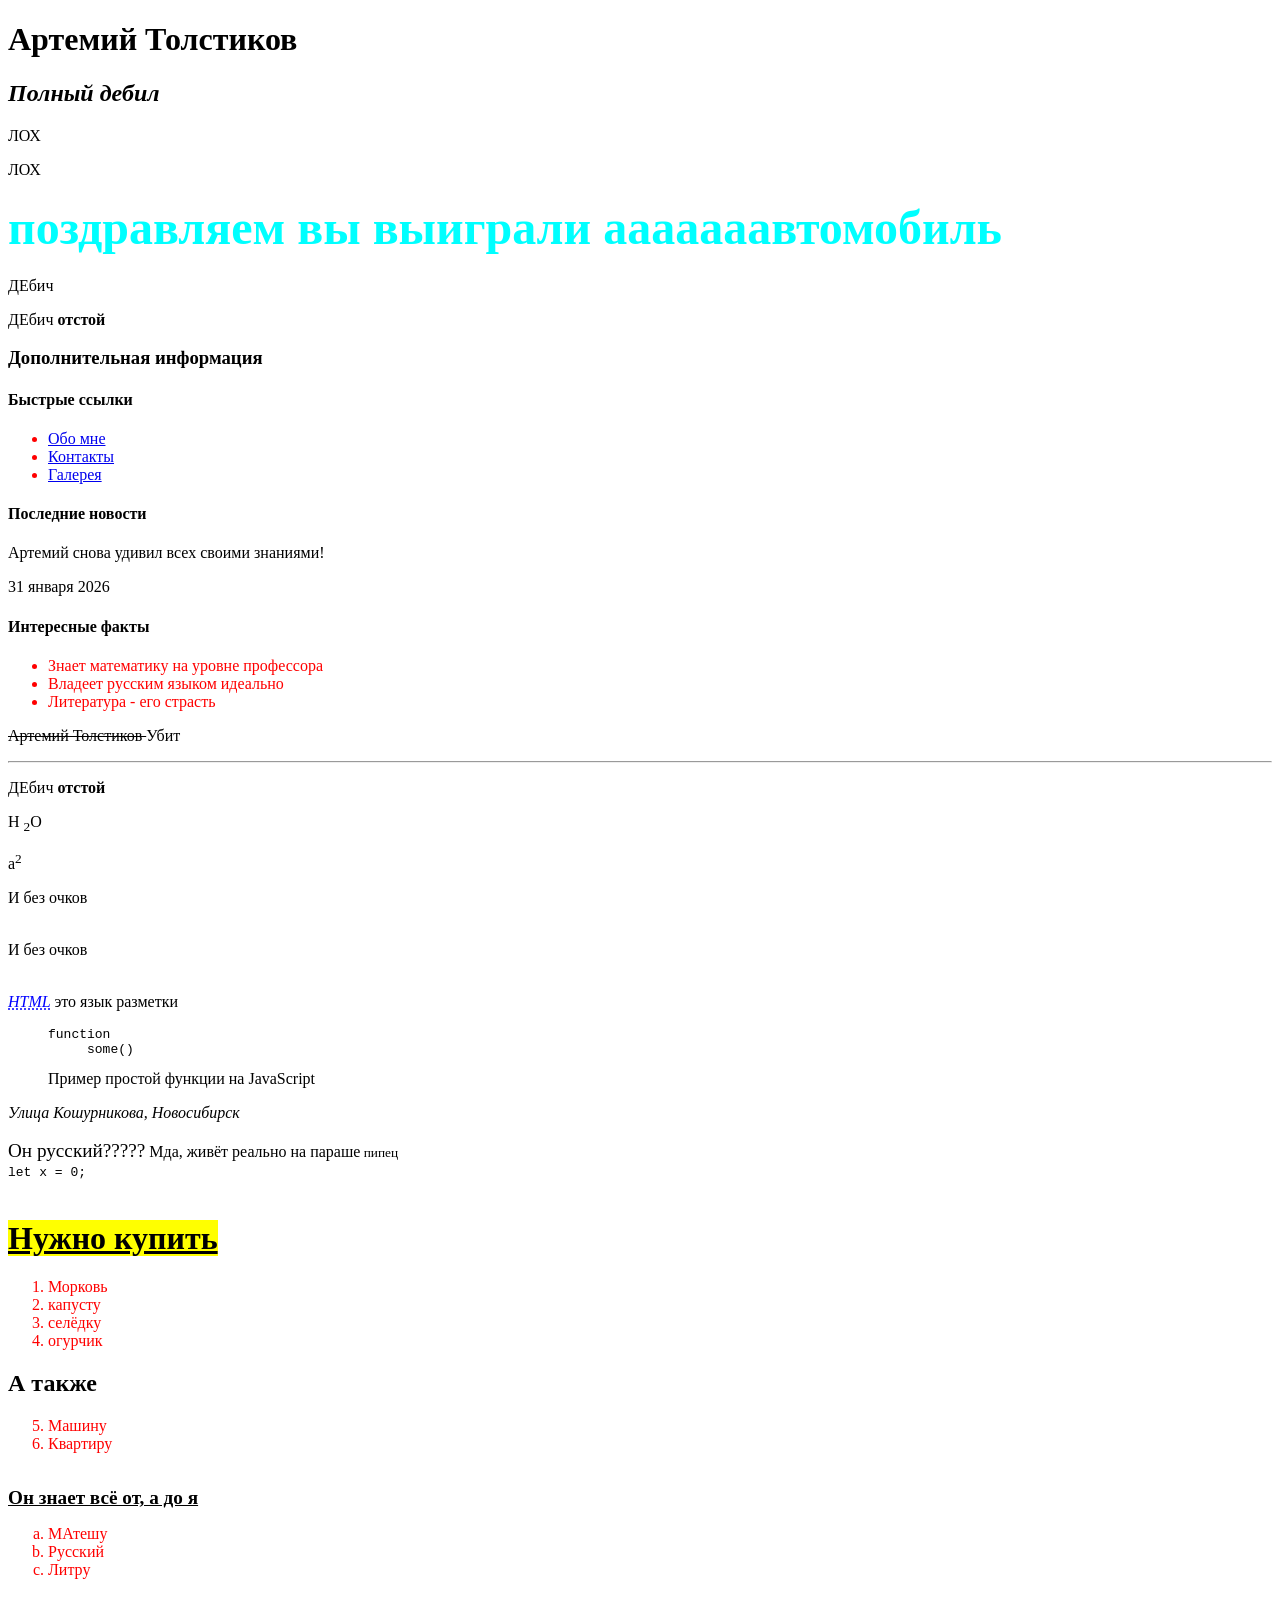
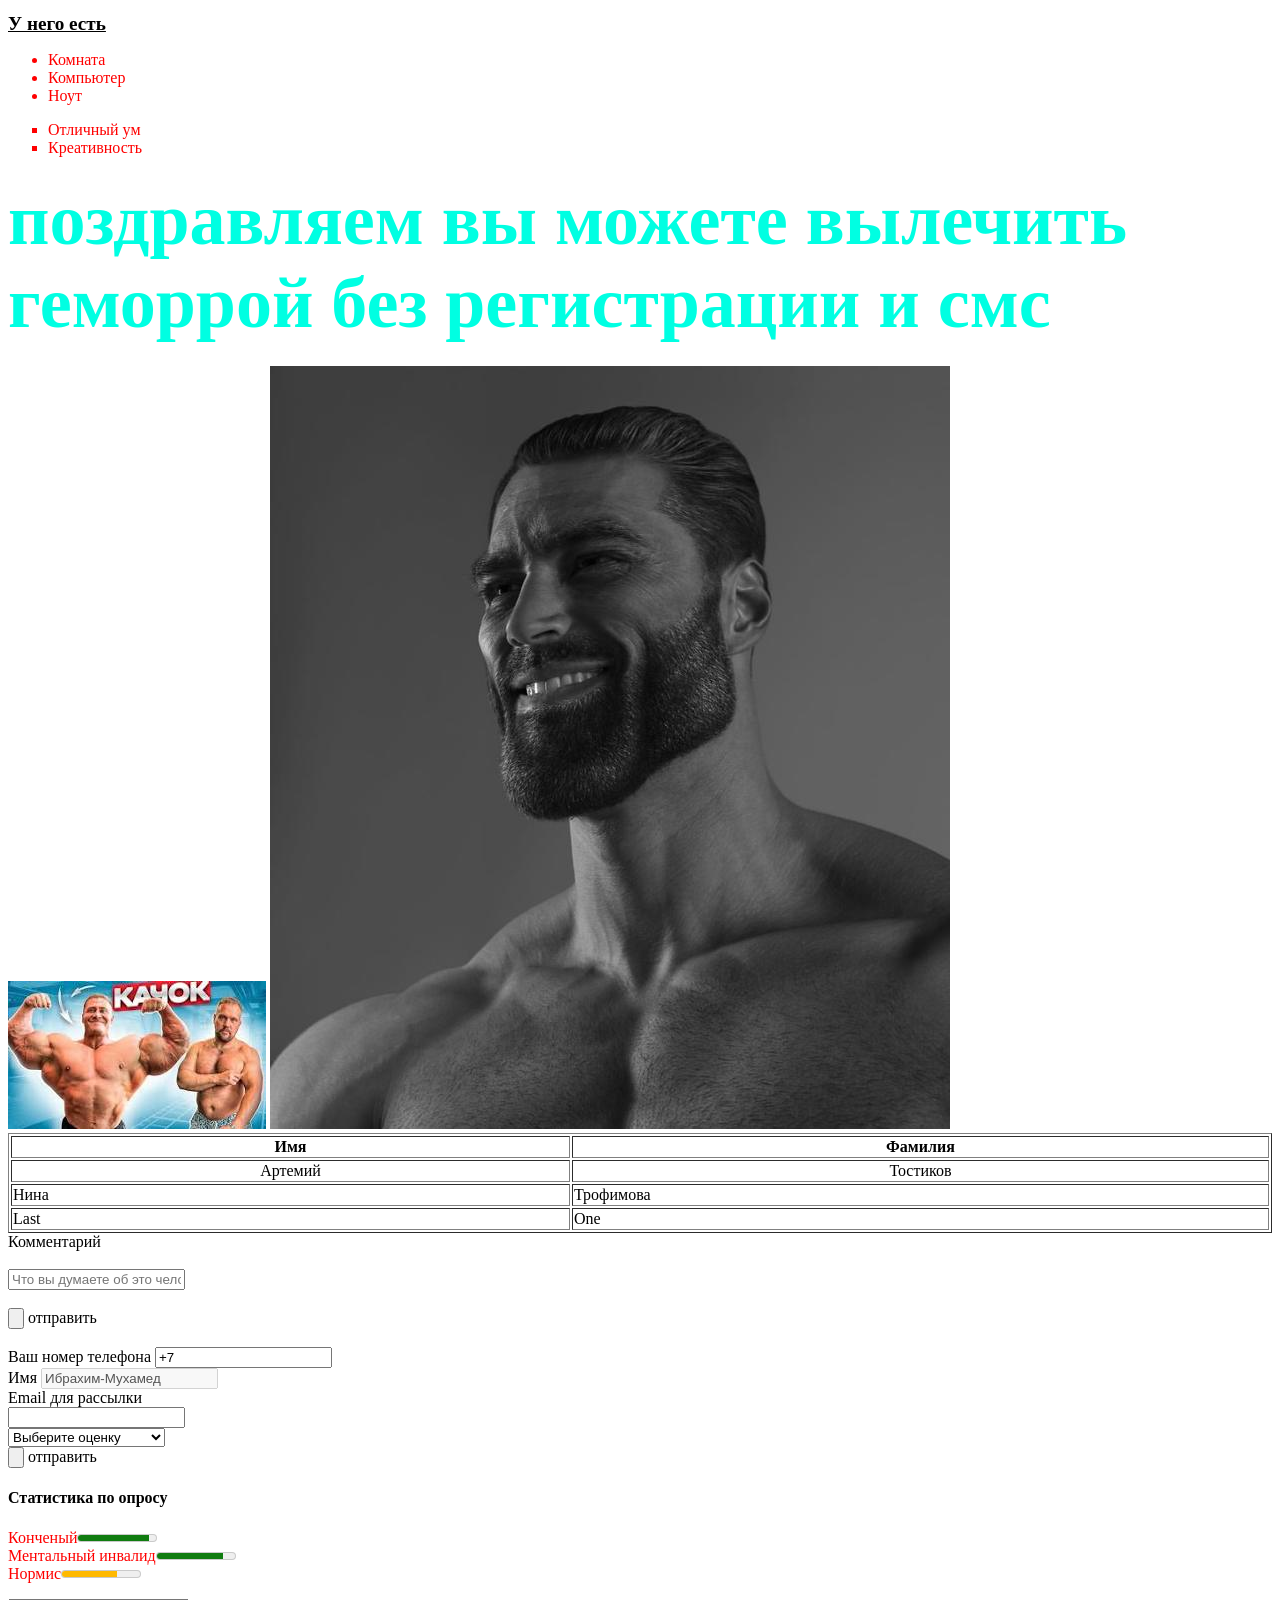
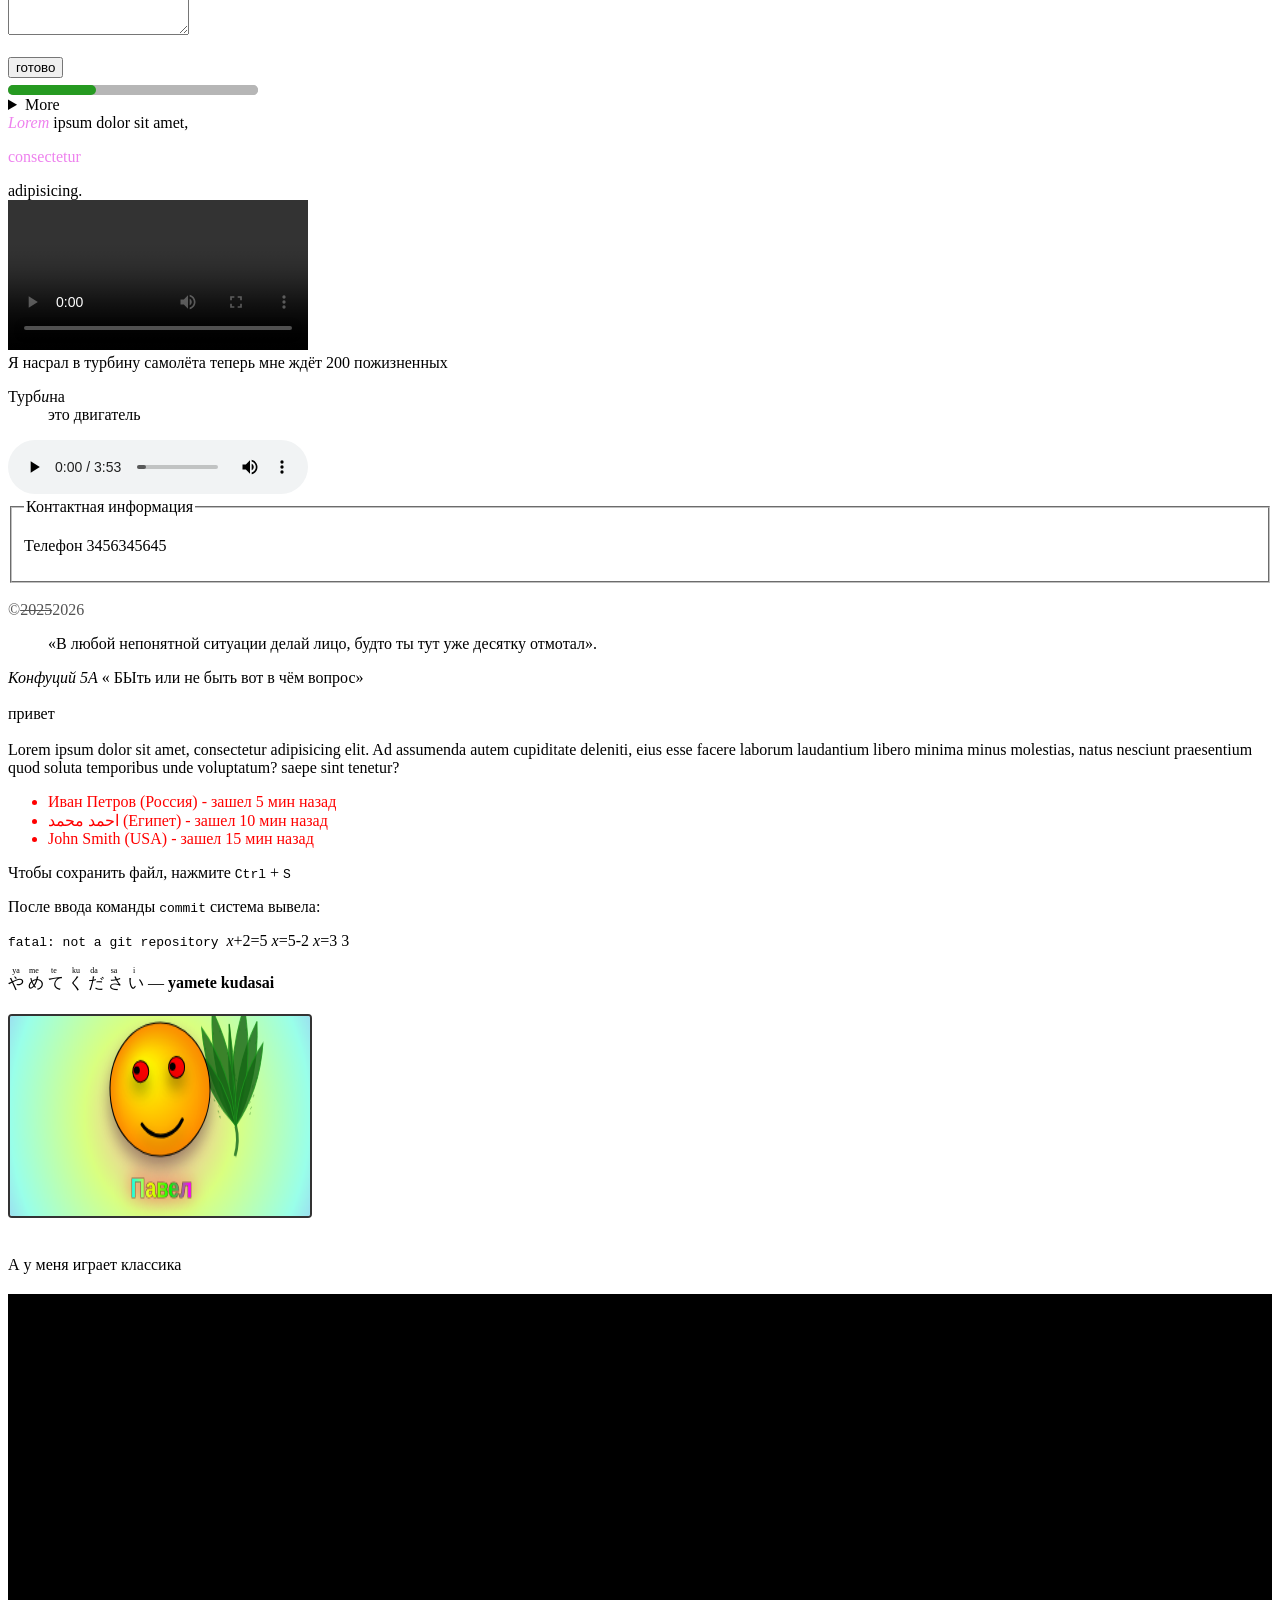
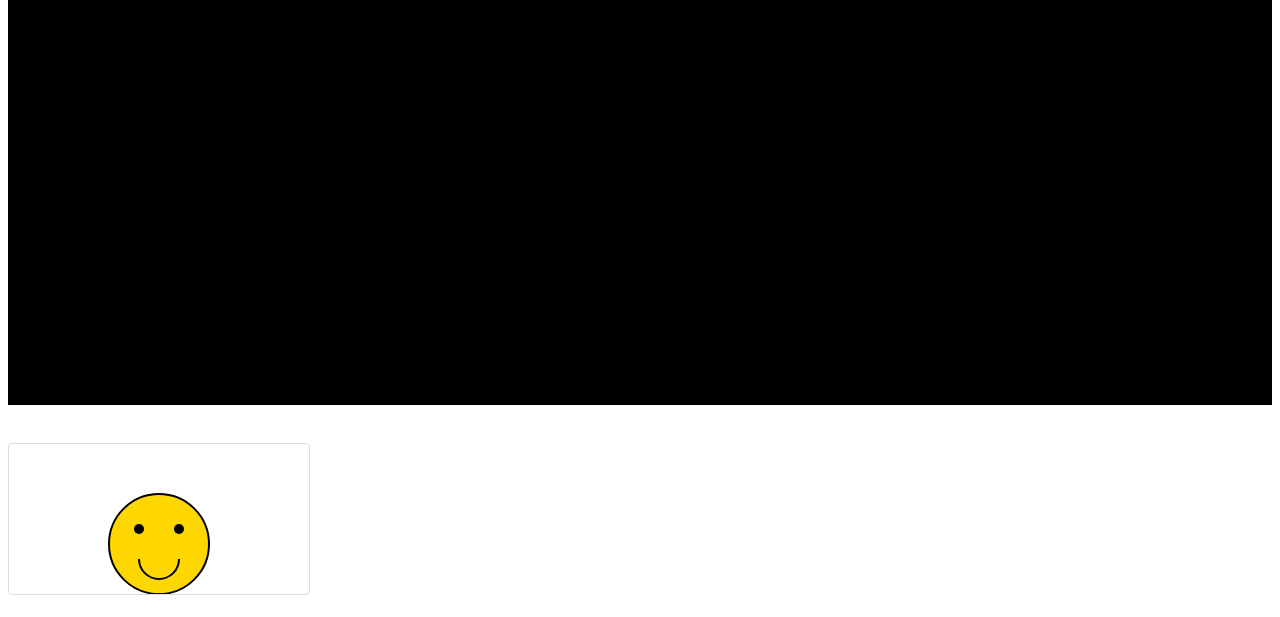
==== commit 38831e64: "more_hard_canvas" ====
--- a/Project/index.html
+++ b/Project/index.html
@@ -331,7 +331,7 @@
                 frameborder="0"
                 allow="accelerometer; autoplay; clipboard-write; encrypted-media; gyroscope; picture-in-picture; web-share"
                 allowfullscreen
-                loading="lazy"></iframe>
+                loading="lazy"></iframe><!--Встраивание стороннего контента-->
     </div>
     <br>
     <canvas id="simple"></canvas>
